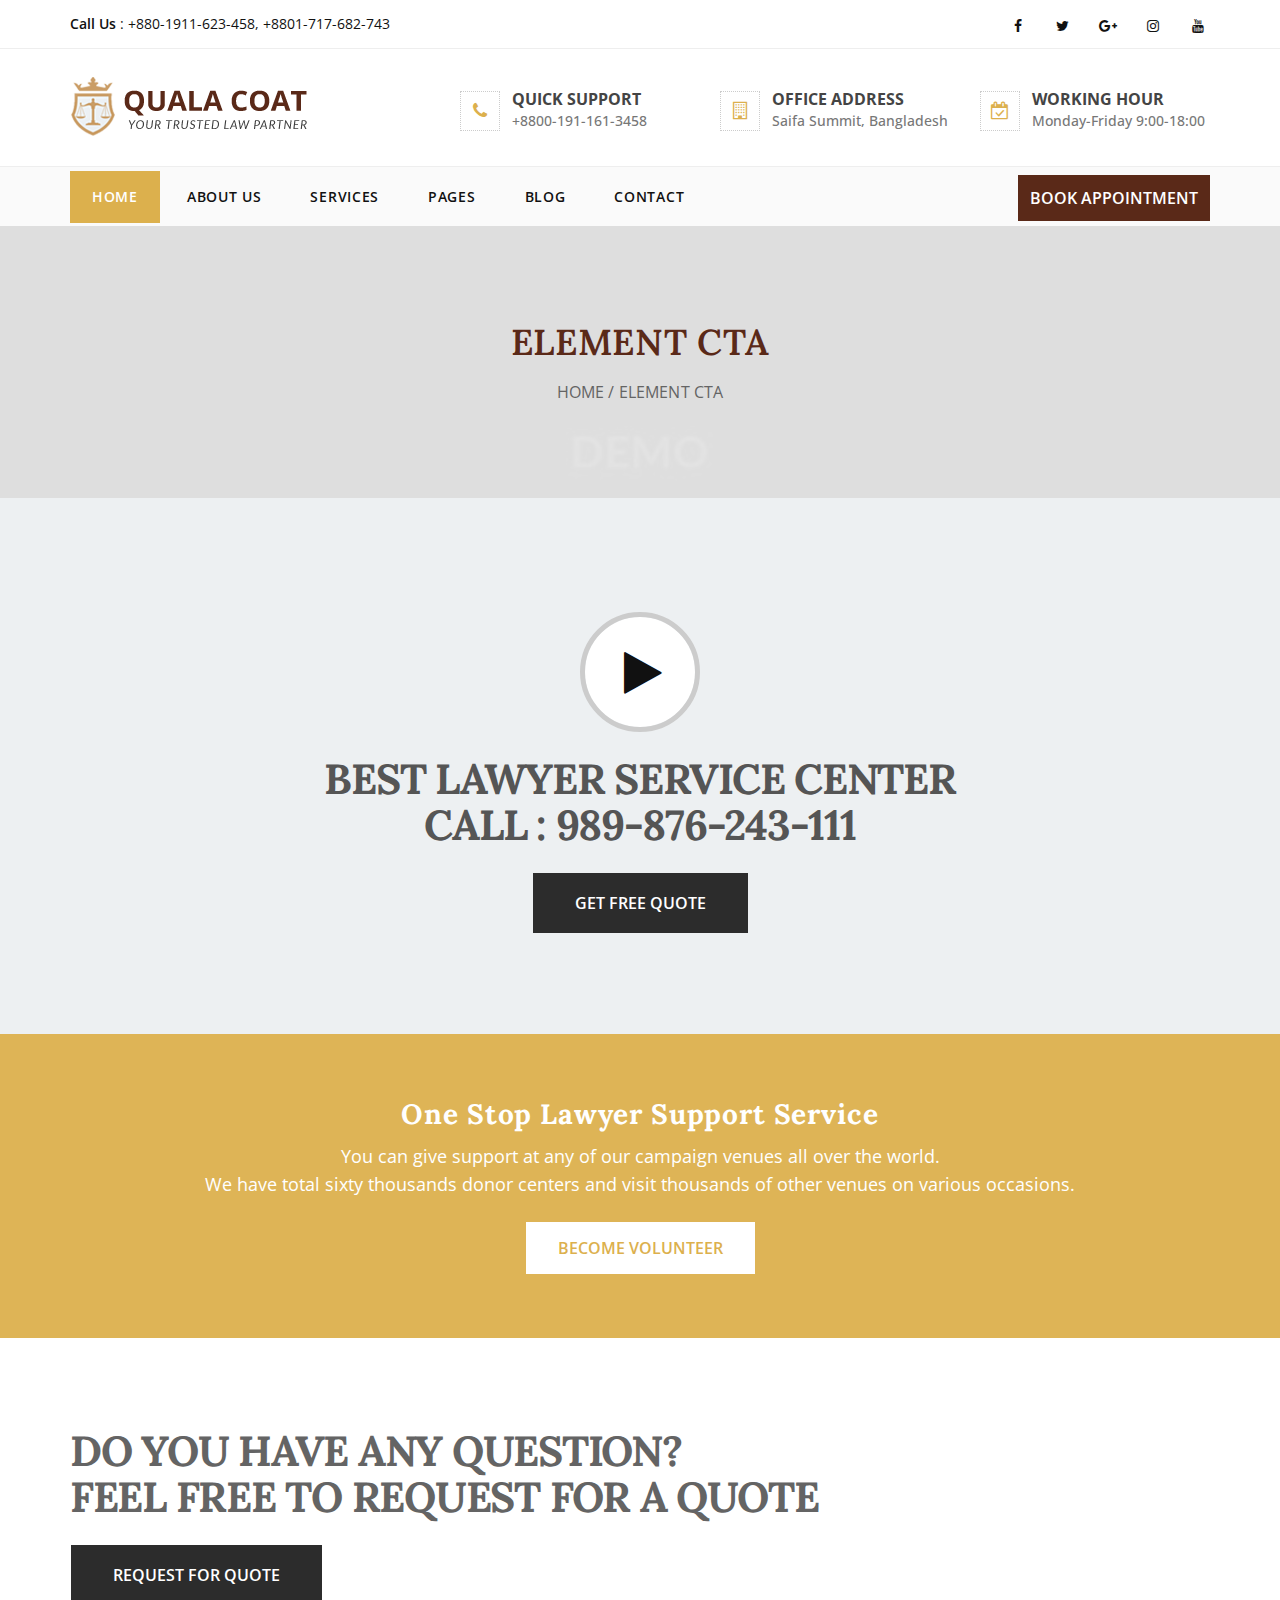
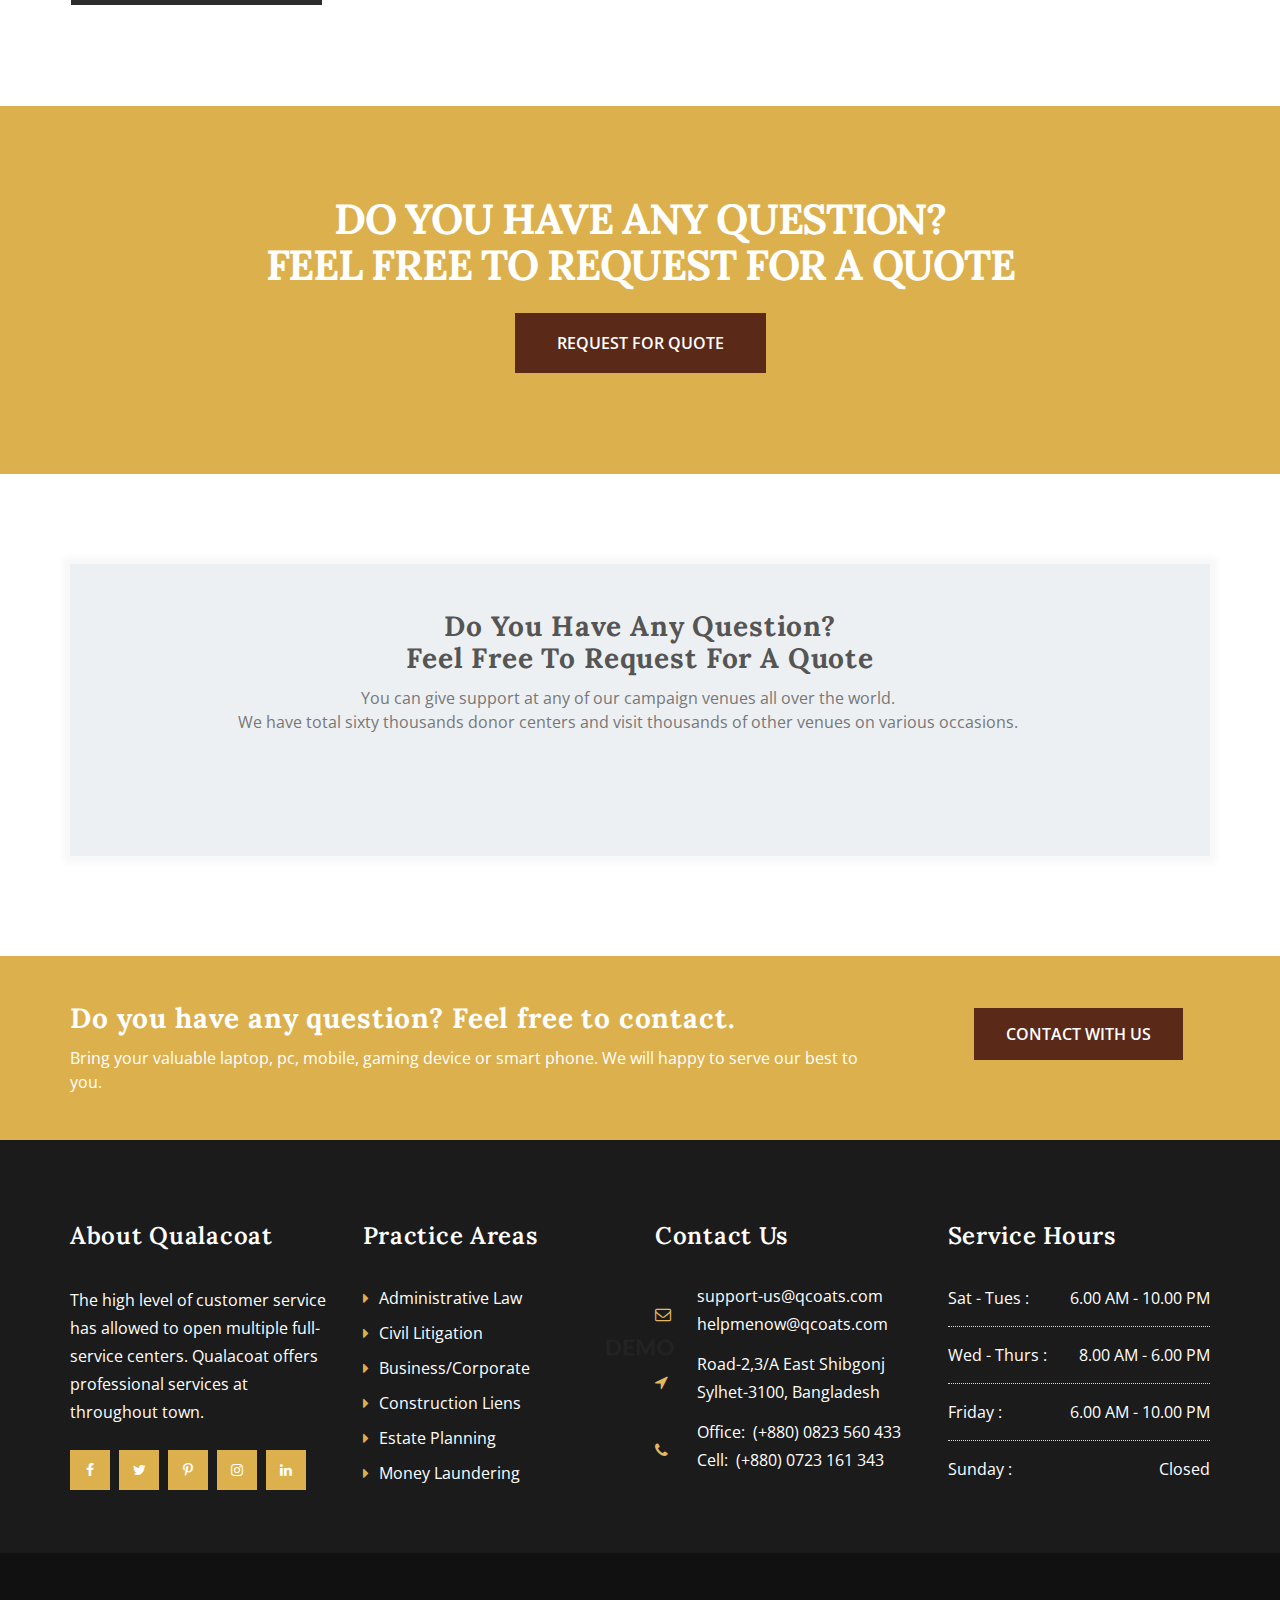
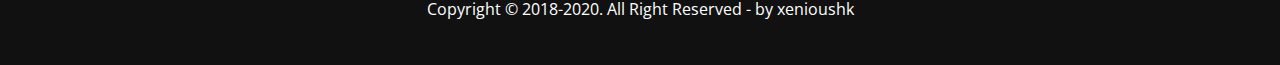
==== element-cta.html @ b4440f87 "first commit" ====
<!DOCTYPE html>
<!--[if IE 8]> <html lang="en" class="ie8"> <![endif]-->
<!--[if !IE]><!--> <html lang="en"> <!--<![endif]-->

    <head>
        <meta charset="utf-8">
        <title>Element CTA - Quala Coat - Law Firm & Lawyers HTML5 Template</title>
        <meta name="viewport" content="width=device-width, initial-scale=1, maximum-scale=1">
        <meta name="description" content="Quala Coat - Law Firm & Lawyers HTML5 Template">
        <meta name="author" content="xenioushk">
        <link rel="shortcut icon" href="images/favicon.png" />

        <!-- HTML5 shim, for IE6-8 support of HTML5 elements -->
        <!--[if lt IE 9]>
          <script src="http://html5shim.googlecode.com/svn/trunk/html5.js"></script>
        <![endif]-->

        <!-- The styles -->
        <link href="css/bootstrap.min.css" rel="stylesheet" type="text/css" />
        <link href="css/font-awesome.min.css" rel="stylesheet" type="text/css" />
        <link href="css/owl.carousel.css" rel="stylesheet" type="text/css" />
        <link href="css/owl.theme.css" rel="stylesheet" type="text/css" />
        <link href="css/animate.css" rel="stylesheet" type="text/css" />
        <link href="css/venobox.css" rel="stylesheet" type="text/css" />
        <link rel="stylesheet" href="css/styles.css" type="text/css" />
    </head> 

    <body> 

        <div id="preloader">
            <span class="margin-bottom"><img src="images/loader.gif" alt="Loading......" /></span>
        </div>

        <!--  HEADER STYLE 01 -->
        
        <header class="main-header-2 clearfix" data-sticky_header="true">

            <section class="header-wrapper navgiation-wrapper">
                
                <div class="main-top-header hidden-sm hidden-xs clearfix">
                    <div class="container">
                        <div class="row">
                            
                            <div class="col-lg-6 col-md-6 col-sm-6 text-left">
                                
                                <div class="top-bar-link">
                                    <strong>Call Us</strong> : +880-1911-623-458, +8801-717-682-743
                                </div>
                                
                            </div>

                            <div class="col-lg-6 col-md-6 col-sm-6 text-right">
                                
                                <div class="top-bar-social">
                                    <a href="#">
                                        <i class="fa fa-facebook"></i>
                                    </a>
                                    <a href="#">
                                        <i class="fa fa-twitter"></i>
                                    </a>
                                    <a href="#">
                                        <i class="fa fa-google-plus"></i>
                                    </a>
                                    <a href="#">
                                        <i class="fa fa-instagram"></i>
                                    </a>
                                    <a href="#">
                                        <i class="fa fa-youtube"></i>
                                    </a>
                                </div>
                                
                            </div> 

                            
                        </div>   
                    </div>
                </div>

                 <div class="header-top">
                    <div class="container">
                        <div class="row">

                            <div class="col-md-4 col-sm-12 col-xs-12 header-col-logo">
                                <div class="header-logo logo">
                                    <a href="index.html">
                                        <img src="images/logo.png" alt="Logo">
                                    </a>
                                </div><!-- end .logo  -->
                            </div><!-- end .col-md-3  -->

                            <div class="col-md-8 col-sm-12 hidden-xs">
                                <div class="row">
                                    
                                    <div class="col-md-4 col-sm-4">
                                        <div class="header-icon-box">
                                            <div class="icon-container">
                                                <i class="fa fa-phone"></i>
                                            </div>
                                            <div class="text">
                                                <span class="head-heading">QUICK SUPPORT</span>                                                
                                                <span class="head-content">
                                                    +8800-191-161-3458
                                                </span>
                                            </div>
                                        </div><!-- end .header-icon-box  -->
                                    </div> <!-- end .col-md-4  -->

                                    <div class="col-md-4 col-sm-4">
                                        <div class="header-icon-box">
                                            <div class="icon-container">
                                                <i class="fa fa-building-o"></i>
                                            </div>
                                            <div class="text">
                                                <span class="head-heading">OFFICE ADDRESS</span>                                                
                                                <span class="head-content">
                                                    Saifa Summit, Bangladesh 
                                                </span>
                                            </div>
                                        </div><!-- end .repair-icon-box  -->
                                    </div><!-- end .col-md-4  --> 

                                    <div class="col-md-4 col-sm-4">
                                        <div class="header-icon-box">
                                            <div class="icon-container">
                                                <i class="fa fa-calendar-check-o"></i>
                                            </div>
                                            <div class="text">
                                                <span class="head-heading">WORKING HOUR</span>                                                
                                                <span class="head-content">
                                                    Monday-Friday 9:00-18:00
                                                </span>
                                            </div>
                                        </div><!-- end .header-icon-box  -->
                                    </div> <!-- end .col-md-4  -->

                                </div> <!-- end .row  -->
                            </div><!-- end .col-md-8  -->

                        </div><!-- end .row  -->
                    </div><!-- end .container  -->                
                </div><!-- end header-top  -->

                <div class="navbar navbar-default">			
                    <div class="container clearfix">
                        <div class="navbar-collapse collapse pull-left">
                            <ul class="nav navbar-nav">
                                <li>
                                    <a href="index.html" title="Home Layout 01" class="link-active">Home</a>
                                </li>
                                <li>
                                    <a href="about-us.html" title="About Us">About Us</a>
                                </li>                                
                                <li class="drop"><a href="service.html">Services</a>
                                    <ul class="drop-down">                                       
                                        <li><a href="service-details.html" title="Single Event">Single Service</a></li>
                                    </ul>
                                </li>                                
                                <li class="drop"><a href="#">Pages</a>
                                    <ul class="drop-down">
                                        <li class="drop">
                                            <a href="team.html" title="Team">Our Team</a>
                                            <ul class="drop-down level3">
                                                <li><a href="single-team.html">Single Team</a></li> 
                                            </ul>
                                        </li>
                                        <li class="drop">
                                            <a href="#">Gallery</a>
                                             <ul class="drop-down level3">
                                                <li><a href="gallery-1.html">Layout 01</a></li> 
                                                <li><a href="gallery-2.html">Layout 02</a></li>
                                                <li><a href="gallery-3.html">Layout 03</a></li>
                                            </ul>
                                        </li>
                                        
                                        <li class="drop">
                                            <a href="#">Elements 01</a>
                                            <ul class="drop-down level3">
                                                
                                                <li><a href="element-info-box.html">Info Boxes</a></li>
                                                <li><a href="element-feedback.html">Testimonials</a></li>
                                                
                                                <li><a href="faq.html" title="FAQ">FAQ</a></li>
                                                <li><a href="coming-soon.html" title="COMING SOON">COMING SOON</a></li>
                                                <li><a href="404.html" title="404 Page">404 Page</a></li>
                                            </ul>
                                        </li>
                                        
                                        <li class="drop">
                                            <a href="#">Elements 02</a>
                                            <ul class="drop-down level3">
                                                <li><a href="element-cta.html">CTA Boxes</a></li>
                                                <li><a href="element-counter.html">Counters</a></li>
                                                <li><a href="element-logos.html">Logos/Client</a></li>
                                                <li><a href="element-pricing-table.html">Pricing Table</a></li>
                                                <li><a href="element-service.html">Service Boxes</a></li>
                                            </ul>
                                        </li>
                                        
                                        <li class="drop">
                                            <a href="#">Elements 03</a>
                                            <ul class="drop-down level3">
                                                <li><a href="element-highlights.html">Highlights</a></li>
                                                <li><a href="element-appointment.html">Quote Form</a></li>
                                                <li><a href="element-team.html">Team Boxes</a></li>
                                            </ul>
                                        </li>
                                        
                                        <li class="drop"><a href="#">Level 3</a>
                                            <ul class="drop-down level3">
                                                <li><a href="#">Level 3.1</a></li>
                                                <li><a href="#">Level 3.2</a></li>
                                                <li><a href="#">Level 3.3</a></li>
                                            </ul>
                                        </li>
                                    </ul>
                                </li>
                                
                                <li class="drop">
                                    <a href="#">Blog</a>
                                    <ul class="drop-down">
                                        <li><a href="blog.html">All Posts</a></li> 
                                        <li><a href="single.html">Single Page</a></li>
                                    </ul>
                                </li>
                                
                                <li><a href="contact.html">Contact</a></li>
                            </ul> <!-- end .nav .navbar-nav  -->
                        </div>
                        <div class="navbar-header pull-right">
                            <button type="button" class="navbar-toggle" data-toggle="collapse" data-target=".navbar-collapse">
                                <span class="icon-bar"></span>
                                <span class="icon-bar"></span>
                                <span class="icon-bar"></span>
                            </button>
                            <div class="navbar-contact">
                                
                                <a class="btn btn-theme btn-theme-invert no-border btn-square btn-header-cta" href="appointment.html" title="GET FREE QUOTE">BOOK APPOINTMENT</a> 
                                
                            </div>
                        </div>
                    </div> <!-- end .container  -->
                </div> <!-- end .navbar .navbar-default  --> 

            </section>

        </header> <!-- end main-header  -->
        
        <!--  PAGE HEADING -->
        
        <section class="page-header">

            <div class="container">

                <div class="row">

                    <div class="col-sm-12 text-center">

                        <h3>
                           ELEMENT CTA
                        </h3>

                        <p class="page-breadcrumb">
                            <a href="#">Home</a> / Element CTA
                        </p>


                    </div>

                </div> <!-- end .row  -->

            </div> <!-- end .container  -->

        </section> <!-- end .page-header  -->
        
         <!--  SECTION CTA 03 -->
         
         <section class="section-content-block section-secondary-bg">

            <div class="container">

                <div class="row text-center">
                    
                    <div class="cta-layout-01">

                        <div class="col-md-12 col-sm-12">
                            
                            <a class="cta-video-icon venobox vbox-item" data-vbtype="video" data-autoplay="true" href="https://www.youtube.com/watch?v=nrJtHemSPW4">
                              <i class="fa fa-play"></i>
                            </a>
 
                            <h4 class="text-uppercase">
                               BEST LAWYER SERVICE CENTER
                               <br />
                               CALL : 989-876-243-111
                            </h4>

                        </div> <!-- end .col-md-8 col-sm-12  --> 

                        <div class="col-md-12 col-sm-12">
  
                            <a class="btn btn-cta" href="#">GET FREE QUOTE</a>   

                        </div> <!-- end .col-md-4 col-sm-12  -->                     
                    
                    </div> <!-- end .cta-layout-01  -->

                </div> <!--  end .row --> 

            </div> <!--  end .container  -->

        </section> <!--  end .section-cta--> 

        <section class="cta-layout-03">
            <div class="container">
                <div class="row">
                    <div class="col-lg-12 col-md-12 col-sm-12 col-xs-12">
                        <h2 class="text-capitalize">one stop lawyer support service </h2>
                        <p>
                            You can give support at any of our campaign venues all over the world. 
                            <br />
                            We have total sixty thousands donor centers and visit thousands of other venues on various occasions.                            
                        </p>
                        <a class="btn btn-theme btn-theme-white margin-top-12" href="#">BECOME VOLUNTEER</a>
                    </div> <!--  end .col-md-8  -->
                </div> <!--  end .row  -->
            </div>
        </section>
        
        <!--  SECTION CTA 01 -->

        <section class="section-content-block ection-cta-primary-bg">

            <div class="container">

                <div class="row">
                    
                    <div class="cta-layout-01">

                        <div class="col-md-12 col-sm-12">
 
                            <h4 class="dark-text-color">Do you have any question? <br /> Feel free to request for a quote</h4>

                        </div> <!-- end .col-md-8 col-sm-12  --> 

                        <div class="col-md-12 col-sm-12">

                            <a class="btn btn-cta" href="#">REQUEST FOR QUOTE</a>   

                        </div> <!-- end .col-md-4 col-sm-12  -->                     
                    
                    </div> <!-- end .cta-layout-01  -->

                </div> <!--  end .row --> 

            </div> <!--  end .container  -->

        </section> <!--  end .section-cta--> 
        
         <!--  SECTION CTA 02 -->
         
         <section class="section-content-block section-cta-bg" data-stellar-background-ratio="0.3">

            <div class="container">

                <div class="row text-center">
                    
                    <div class="cta-layout-01">

                        <div class="col-md-12 col-sm-12">
 
                            <h4 class="text-light-color text-uppercase">
                               Do you have any question?<br>Feel free to request for a quote
                            </h4>

                        </div> <!-- end .col-md-8 col-sm-12  --> 

                        <div class="col-md-12 col-sm-12">

                            <a class="btn btn-cta btn-invert" href="#">REQUEST FOR QUOTE</a>   

                        </div> <!-- end .col-md-4 col-sm-12  -->                     
                    
                    </div> <!-- end .cta-layout-01  -->

                </div> <!--  end .row --> 

            </div> <!--  end .container  -->

        </section> <!--  end .section-cta-->  
         
         <!-- HIGHLIGHT CTA  -->  
        
        <section class="section-content-block">
            <div class="container">
                <div class="row">
                    <div class="col-sm-12">
                        <div class="cta-layout-02 section-secondary-bg text-center theme-custom-box-shadow">
                            <h2 class="text-capitalize">Do you have any question? 
                                <br />Feel free to request for a quote </h2>
                            <p>
                                You can give support at any of our campaign venues all over the world. 
                                <br />
                                We have total sixty thousands donor centers and visit thousands of other venues on various occasions.                            
                            </p>
                            <a class="btn btn-theme btn-square margin-top-24 wow zoomInLeft" href="#">Contact With Us</a>
                            <a class="btn btn-theme  btn-square btn-theme-invert margin-top-24 wow zoomInRight" href="#">Book Appointment</a>
                        </div>
                    </div>
                </div>
            </div>
        </section>

        <!--  SECTION CTA 04 -->

        <section class="cta-layout-02 section-primary-bg">
            <div class="container">
                <div class="row">
                    <div class="col-lg-9 col-md-9 col-sm-12 col-xs-12">
                        <h2 class="text-light-color">
                            Do you have any question? Feel free to contact.
                        </h2>
                        <p class="text-light-color">
                            Bring your valuable laptop, pc, mobile, gaming device or smart phone.
                            We will happy to serve our best to you.
                        </p>
                    </div> <!--  end .col-md-8  -->
                    <div class="col-lg-3 col-md-3 col-sm-12 col-xs-12 text-center">
                        <a class="btn btn-theme btn-square btn-theme-invert" href="#">CONTACT WITH US</a>
                    </div> <!--  end .col-md-4  -->
                </div> <!--  end .row  -->
            </div>
        </section> 
                            
       <!-- START FOOTER  -->

        <footer class="section-pure-black-bg">            

            <section class="footer-widget-area footer-widget-area-bg section-custom-bg" data-bg_img="images/footer_bg.jpg" data-bg_color="#111111" data-bg_opacity="0.80">

                <div class="container">                    

                    <div class="row">
                         

                        <div class="col-md-3 col-sm-6 col-xs-12">

                            <div class="footer-widget">

                                <div class="sidebar-widget-wrapper">

                                    <div class="textwidget about-footer"> 
                                        
                                        <div class="footer-widget-header clearfix">
                                            <h3>About Qualacoat</h3>
                                        </div>  <!--  end .footer-widget-header -->   

                                       <div class="footer-about-text margin-top-16">
                                           The high level of customer service has allowed to open multiple full-service centers.
                                           Qualacoat offers professional services at throughout town. 
                                       </div>    


                                        <div class="social-icons margin-top-24">

                                            <a href="#">
                                                <i class="fa fa-facebook"></i>
                                            </a>

                                            <a href="#">
                                                <i class="fa fa-twitter"></i>
                                            </a>

                                            <a href="#">
                                                <i class="fa fa-pinterest-p"></i>
                                            </a>

                                            <a href="#">
                                                <i class="fa fa-instagram"></i>
                                            </a>

                                            <a href="#">
                                                <i class="fa fa-linkedin"></i>
                                            </a>

                                        </div>
                                       
                                    </div>

                                </div> <!-- end .footer-widget-wrapper  -->

                            </div> <!--  end .footer-widget  -->

                        </div> <!--  end .col-md-4 col-sm-12 -->   
                        
                        
                        
                        <div class="col-md-3 col-sm-6 col-xs-12">

                            <div class="footer-widget">

                                <div class="sidebar-widget-wrapper">

                                    <div class="footer-widget-header clearfix">
                                        <h3>Practice Areas</h3>
                                    </div>  <!--  end .footer-widget-header --> 


                                    <div class="textwidget">                                       

                                        <ul class="footer-useful-links full-width-list clearfix">
                                            <li>
                                                <a href="#">
                                                    <i class="fa fa-caret-right fa-footer"></i>
                                                    Administrative Law
                                                </a>
                                            </li>
                                            <li>
                                                <a href="#">
                                                    <i class="fa fa-caret-right fa-footer"></i>
                                                    Civil Litigation
                                                </a>
                                            </li>
                                            
                                            <li>
                                                <a href="#">
                                                    <i class="fa fa-caret-right fa-footer"></i>
                                                    Business/Corporate
                                                </a>
                                            </li>
                                            
                                            <li>
                                                <a href="#">
                                                    <i class="fa fa-caret-right fa-footer"></i>
                                                    Construction Liens
                                                </a>
                                            </li>
                                            
                                            <li>
                                                <a href="#">
                                                    <i class="fa fa-caret-right fa-footer"></i>
                                                   Estate Planning
                                                </a>
                                            </li>
                                            
                                            <li>
                                                <a href="#">
                                                    <i class="fa fa-caret-right fa-footer"></i>
                                                    Money Laundering
                                                </a>
                                            </li>
                                            
                                        </ul>                      

                                    </div>

                                </div> <!-- end .footer-widget-wrapper  -->

                            </div> <!--  end .footer-widget  -->

                        </div> <!--  end .col-md-4 col-sm-12 -->  
                        
                        <div class="col-md-3 col-sm-6 col-xs-12">

                            <div class="footer-widget">

                                <div class="sidebar-widget-wrapper">

                                    <div class="footer-widget-header clearfix">
                                        <h3>Contact Us</h3>
                                    </div>  <!--  end .footer-widget-header --> 


                                    <div class="textwidget">                                       

                                        <i class="fa fa-envelope-o fa-contact"></i> <p><a href="#">support-us@qcoats.com</a><br/><a href="#">helpmenow@qcoats.com</a></p>

                                        <i class="fa fa-location-arrow fa-contact"></i> <p>Road-2,3/A East Shibgonj<br/>Sylhet-3100, Bangladesh</p>

                                        <i class="fa fa-phone fa-contact"></i> <p>Office:&nbsp; (+880) 0823 560 433<br/>Cell:&nbsp; (+880) 0723 161 343</p>                              

                                    </div>

                                </div> <!-- end .footer-widget-wrapper  -->

                            </div> <!--  end .footer-widget  -->

                        </div> <!--  end .col-md-4 col-sm-12 -->

                        <div class="col-md-3 col-sm-6 col-xs-12">

                            <div class="footer-widget">

                                <div class="sidebar-widget-wrapper">

                                    <div class="footer-widget-header clearfix">
                                        <h3>Service Hours</h3>
                                    </div>  <!--  end .footer-widget-header --> 

                                    <div class="textwidget">
                                        <ul class="opening-shedule">
                                            <li class="clearfix">
                                                <span> Sat - Tues : </span>
                                                <div class="pull-right"> 6.00 AM - 10.00 PM</div>                                            
                                            </li>
                                            <li>
                                                <span> Wed - Thurs : </span>
                                                <div class="pull-right"> 8.00 AM - 6.00 PM</div>                                            
                                            </li>
                                            <li>
                                                <span> Friday :</span>
                                                <div class="pull-right"> 6.00 AM - 10.00 PM</div>                                            
                                            </li>
                                            <li>
                                                <span> Sunday :</span>
                                                <div class="pull-right"> Closed</div>                                            
                                            </li>                                        
                                        </ul>

                                    </div>  



                                </div> <!-- end .footer-widget-wrapper  -->

                            </div> <!--  end .footer-widget  -->

                        </div> 
                        
                        
                    </div> <!-- end row  -->

                </div> <!-- end .container  -->

            </section> <!--  end .footer-widget-area  -->

            <!--FOOTER CONTENT  -->

             <section class="footer-contents">

                <div class="container">

                    <div class="row clearfix">
                        <div class="col-md-12 col-sm-12 text-center clearfix">
                            <p class="copyright-text"> Copyright © 2018-2020. All Right Reserved - by xenioushk </p>
                        </div>

                    </div>

                </div>

            </section>

        </footer>


        <!-- BACK TO TOP BUTTON  -->

        <a id="backTop">Back To Top</a>

        <script src="js/jquery.min.js"></script>
        <script src="js/bootstrap.min.js"></script>
        <script src="js/wow.min.js"></script>
        <script src="js/jquery.backTop.min.js "></script>
        <script src="js/waypoints.min.js"></script>
        <script src="js/waypoints-sticky.min.js"></script>
        <script src="js/owl.carousel.min.js"></script>
        <script src="js/jquery.stellar.min.js"></script>
        <script src="js/jquery.counterup.min.js"></script>
        <script src="js/venobox.min.js"></script>
        <script src="js/custom-scripts.js"></script>
    </body>

</html>
---- css/venobox.css ----
/* ------ venobox.css --------*/
.vbox-overlay *, .vbox-overlay *:before, .vbox-overlay *:after{
    -webkit-backface-visibility: hidden;
    -webkit-box-sizing:border-box;
    -moz-box-sizing:border-box;
    box-sizing:border-box;
}
/* ------- overlay: change here background color and opacity ----- */
.vbox-overlay{
    background: #fdfdfd;
    background: rgba(0,0,0,0.85); 
    width: 100%;
    height: auto;
    position: fixed;
    top: 0;
    left: 0;
    bottom: 0;
    z-index: 9999;
    opacity: 0;
    overflow-x: hidden;
    overflow-y: auto;

}

/* ----- preloader - choose between CIRCLE, IOS, DOTS, QUADS ----- */

/* circle preloader */
.vbox-preloader{
    position:fixed; 
    width:32px; 
    height:32px;
    left:50%; 
    top:50%; 
    margin-left:-16px; 
    margin-top:-16px;
    background-image: url(../images/preload-circle.png);
    text-indent: -100px;
    overflow: hidden;
    -webkit-animation: playload 1.4s steps(18) infinite;
       -moz-animation: playload 1.4s steps(18) infinite;
        -ms-animation: playload 1.4s steps(18) infinite;
         -o-animation: playload 1.4s steps(18) infinite;
            animation: playload 1.4s steps(18) infinite;
}
@-webkit-keyframes playload {
   from { background-position:    0px; }
     to { background-position: -576px; }
}
@-moz-keyframes playload {
   from { background-position:    0px; }
     to { background-position: -576px; }
}
@-ms-keyframes playload {
   from { background-position:    0px; }
     to { background-position: -576px; }
}
@-o-keyframes playload {
   from { background-position:    0px; }
     to { background-position: -576px; }
}
@keyframes playload {
   from { background-position:    0px; }
     to { background-position: -576px; }
}


/* IOS preloader */

/*.vbox-preloader{
    position:fixed; 
    width:32px; 
    height:32px;
    left:50%; 
    top:50%; 
    margin-left:-16px; 
    margin-top:-16px;
    background-image: url(preload-ios.png);
    text-indent: -100px;
    overflow: hidden;
    -webkit-animation: playload 1.4s steps(12) infinite;
       -moz-animation: playload 1.4s steps(12) infinite;
        -ms-animation: playload 1.4s steps(12) infinite;
         -o-animation: playload 1.4s steps(12) infinite;
            animation: playload 1.4s steps(12) infinite;
}

@-webkit-keyframes playload {
   from { background-position:    0px; }
     to { background-position: -384px; }
}
@-moz-keyframes playload {
   from { background-position:    0px; }
     to { background-position: -384px; }
}
@-ms-keyframes playload {
   from { background-position:    0px; }
     to { background-position: -384px; }
}
@-o-keyframes playload {
   from { background-position:    0px; }
     to { background-position: -384px; }
}
@keyframes playload {
   from { background-position:    0px; }
     to { background-position: -384px; }
}
*/


/* dots preloader */
/*
.vbox-preloader{
    position:fixed; 
    width:32px; 
    height:11px;
    left:50%; 
    top:50%; 
    margin-left:-16px; 
    margin-top:-16px;
    background-image: url(preload-dots.png);
    text-indent: -100px;
    overflow: hidden;
    -webkit-animation: playload 1.4s steps(24) infinite;
       -moz-animation: playload 1.4s steps(24) infinite;
        -ms-animation: playload 1.4s steps(24) infinite;
         -o-animation: playload 1.4s steps(24) infinite;
            animation: playload 1.4s steps(24) infinite;
}

@-webkit-keyframes playload {
   from { background-position:    0px; }
     to { background-position: -768px; }
}
@-moz-keyframes playload {
   from { background-position:    0px; }
     to { background-position: -768px; }
}
@-ms-keyframes playload {
   from { background-position:    0px; }
     to { background-position: -768px; }
}
@-o-keyframes playload {
   from { background-position:    0px; }
     to { background-position: -768px; }
}
@keyframes playload {
   from { background-position:    0px; }
     to { background-position: -768px; }
}
*/


/* quads preloader */
/*
.vbox-preloader{
    position:fixed; 
    width:32px; 
    height:10px;
    left:50%; 
    top:50%; 
    margin-left:-16px; 
    margin-top:-16px;
    background-image: url(preload-quads.png);
    text-indent: -100px;
    overflow: hidden;
    -webkit-animation: playload 1.4s steps(12) infinite;
       -moz-animation: playload 1.4s steps(12) infinite;
        -ms-animation: playload 1.4s steps(12) infinite;
         -o-animation: playload 1.4s steps(12) infinite;
            animation: playload 1.4s steps(12) infinite;
}
@-webkit-keyframes playload {
   from { background-position:    0px; }
     to { background-position: -384px; }
}
@-moz-keyframes playload {
   from { background-position:    0px; }
     to { background-position: -384px; }
}
@-ms-keyframes playload {
   from { background-position:    0px; }
     to { background-position: -384px; }
}
@-o-keyframes playload {
   from { background-position:    0px; }
     to { background-position: -384px; }
}
@keyframes playload {
   from { background-position:    0px; }
     to { background-position: -384px; }
}
*/
/* ----- navigation ----- */
.vbox-close{
    cursor: pointer;
    position: fixed;
    top: -1px;
    right: 0;
    width: 46px;
    height: 40px;
    padding: 10px 20px 10px 0;
    display: block;
    background: url(../images/close.gif) no-repeat #161617;
    background-position:10px center;
    color: #fff;
    text-indent: -100px;
    overflow: hidden;
}
.vbox-next, .vbox-prev{
    box-sizing: content-box;
    cursor: pointer;
    position: fixed;
    top: 50%;
    color: #fff;
    width: 30px;
    height: 170px;
    margin-top: -85px;
    text-indent: -100px;
    border: solid transparent; /* Using border instead of padding to keep bg image in place */
    overflow: hidden;
}
.vbox-prev{
    left: 0;
    border-width: 0 30px 0 10px;
    background: url(../images/prev.gif) center center no-repeat;
}
.vbox-next{
    right: 0;
    border-width: 0 10px 0 30px;
    background: url(../images/next.gif) center center no-repeat;
}

.vbox-title{
    width: 100%;
    height: 40px;
    float: left;
    text-align: center;
    line-height: 28px;
    font-size: 12px;
    color: #fff;
    padding: 6px 40px;
    overflow: hidden;
    background: #161617;
    position: fixed;
    display: none;
    top: -1px;
    left: 0;

}
.vbox-num{
    cursor: pointer;
    position: fixed;
    top: -1px;
    left: 0;
    height: 40px;
    display: block;
    color: #fff;
    overflow: hidden;
    line-height: 28px;
    font-size: 12px;
    padding: 6px 10px;
    background: #161617;
    display: none;
}
/* ------- inline window ------ */
.vbox-inline{
    width: 420px;
    height: 315px;
    padding: 10px;
    background: #fff;
    text-align: left;
    margin: 0 auto;
    overflow: auto;
}

/* ------- Video & iFrames window ------ */
.venoframe{
    border: none;
    width: 960px;
    height: 720px;
}
@media (max-width: 992px) {
    .venoframe{
        width: 640px;
        height: 480px;
    }
}
@media (max-width: 767px) {
    .venoframe{
        width: 420px;
        height: 315px;
    }
}
@media (max-width: 460px) {
    .vbox-inline{
        width: 100%;
    }

    .venoframe{
        width: 100%;
        height: 260px;
    }
}

/* ------- PLease do NOT edit this! (or do it at your own risk) ------ */
.vbox-open{
    overflow: hidden;
}
.vbox-container{
    position: relative;
    background: #000;
    width: 100%;
    max-width: 1200px;
    margin: 0 auto;
    padding: 0 15px;
}
.vbox-content{
    text-align: center;
    float: left;
    width: 100%;
    position: relative;
    overflow: hidden;
}
.vbox-container img{
    max-width: 100%;
    height: auto;
}
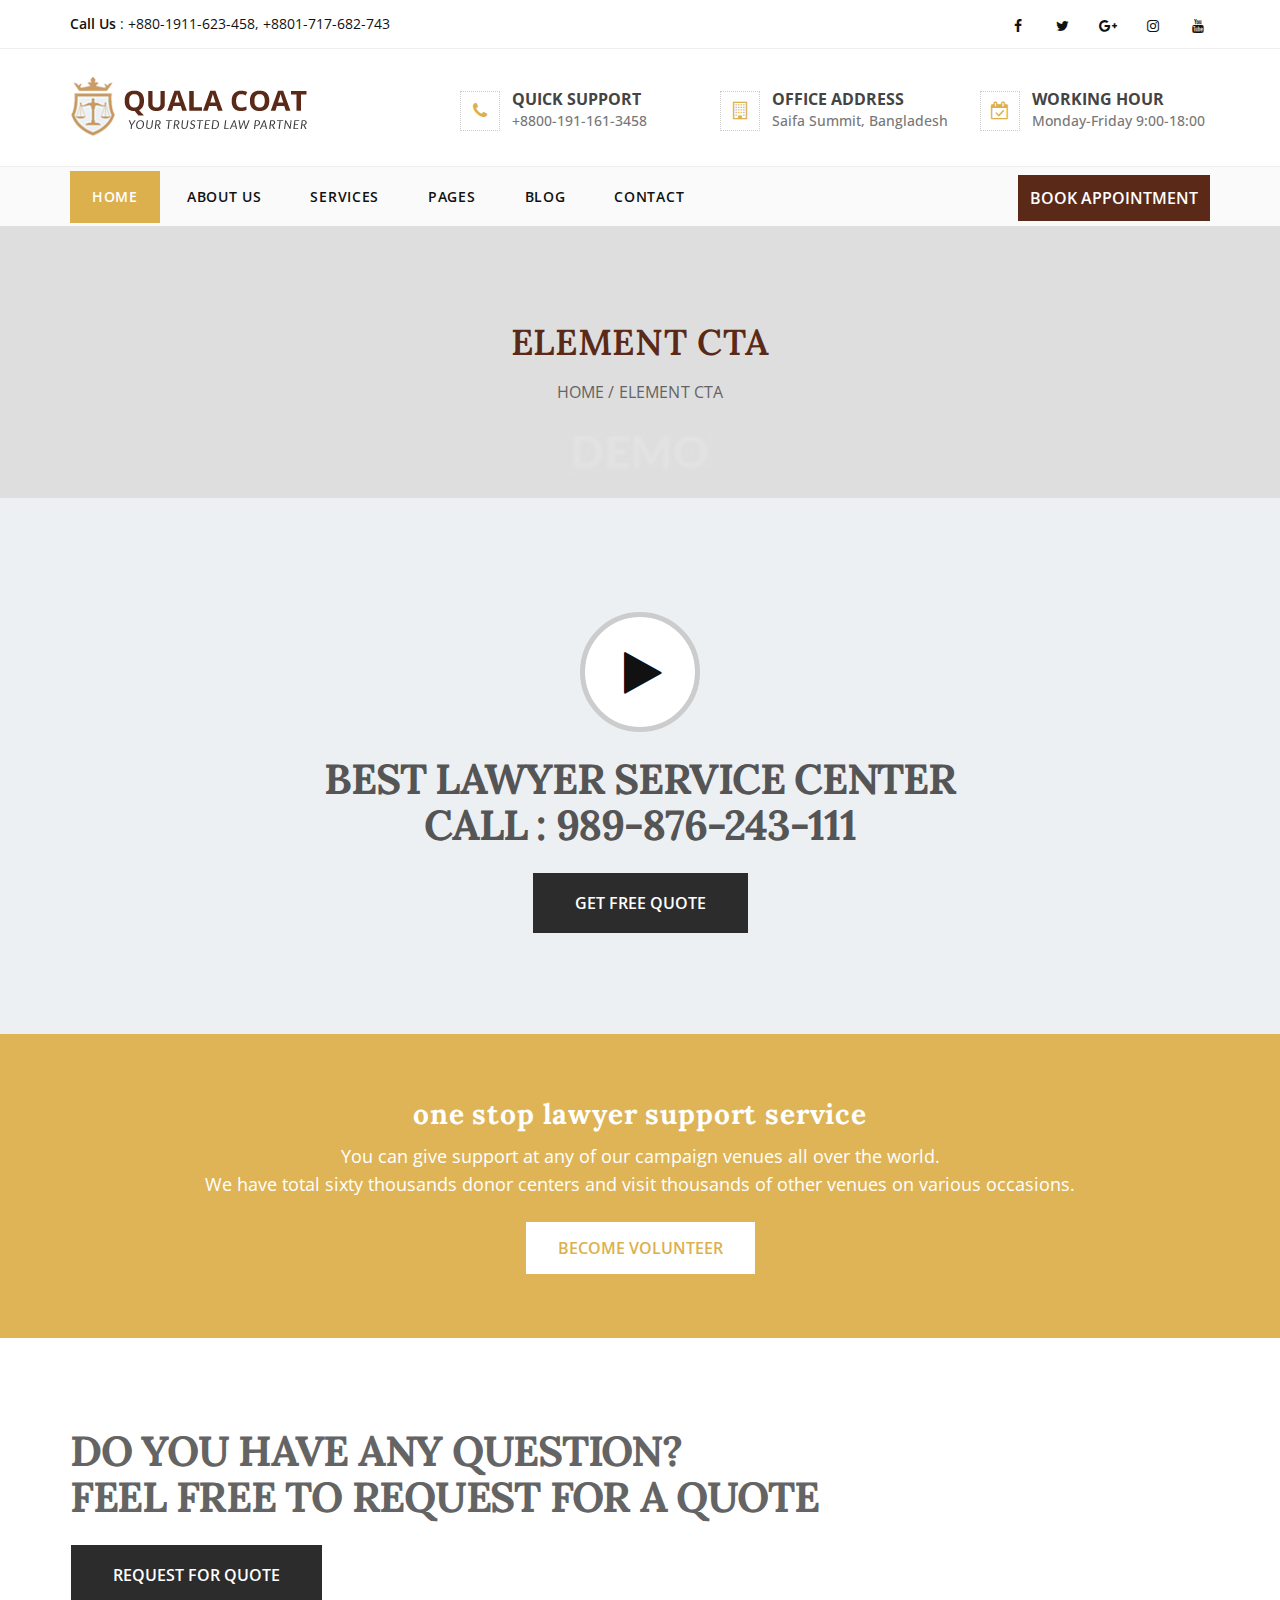
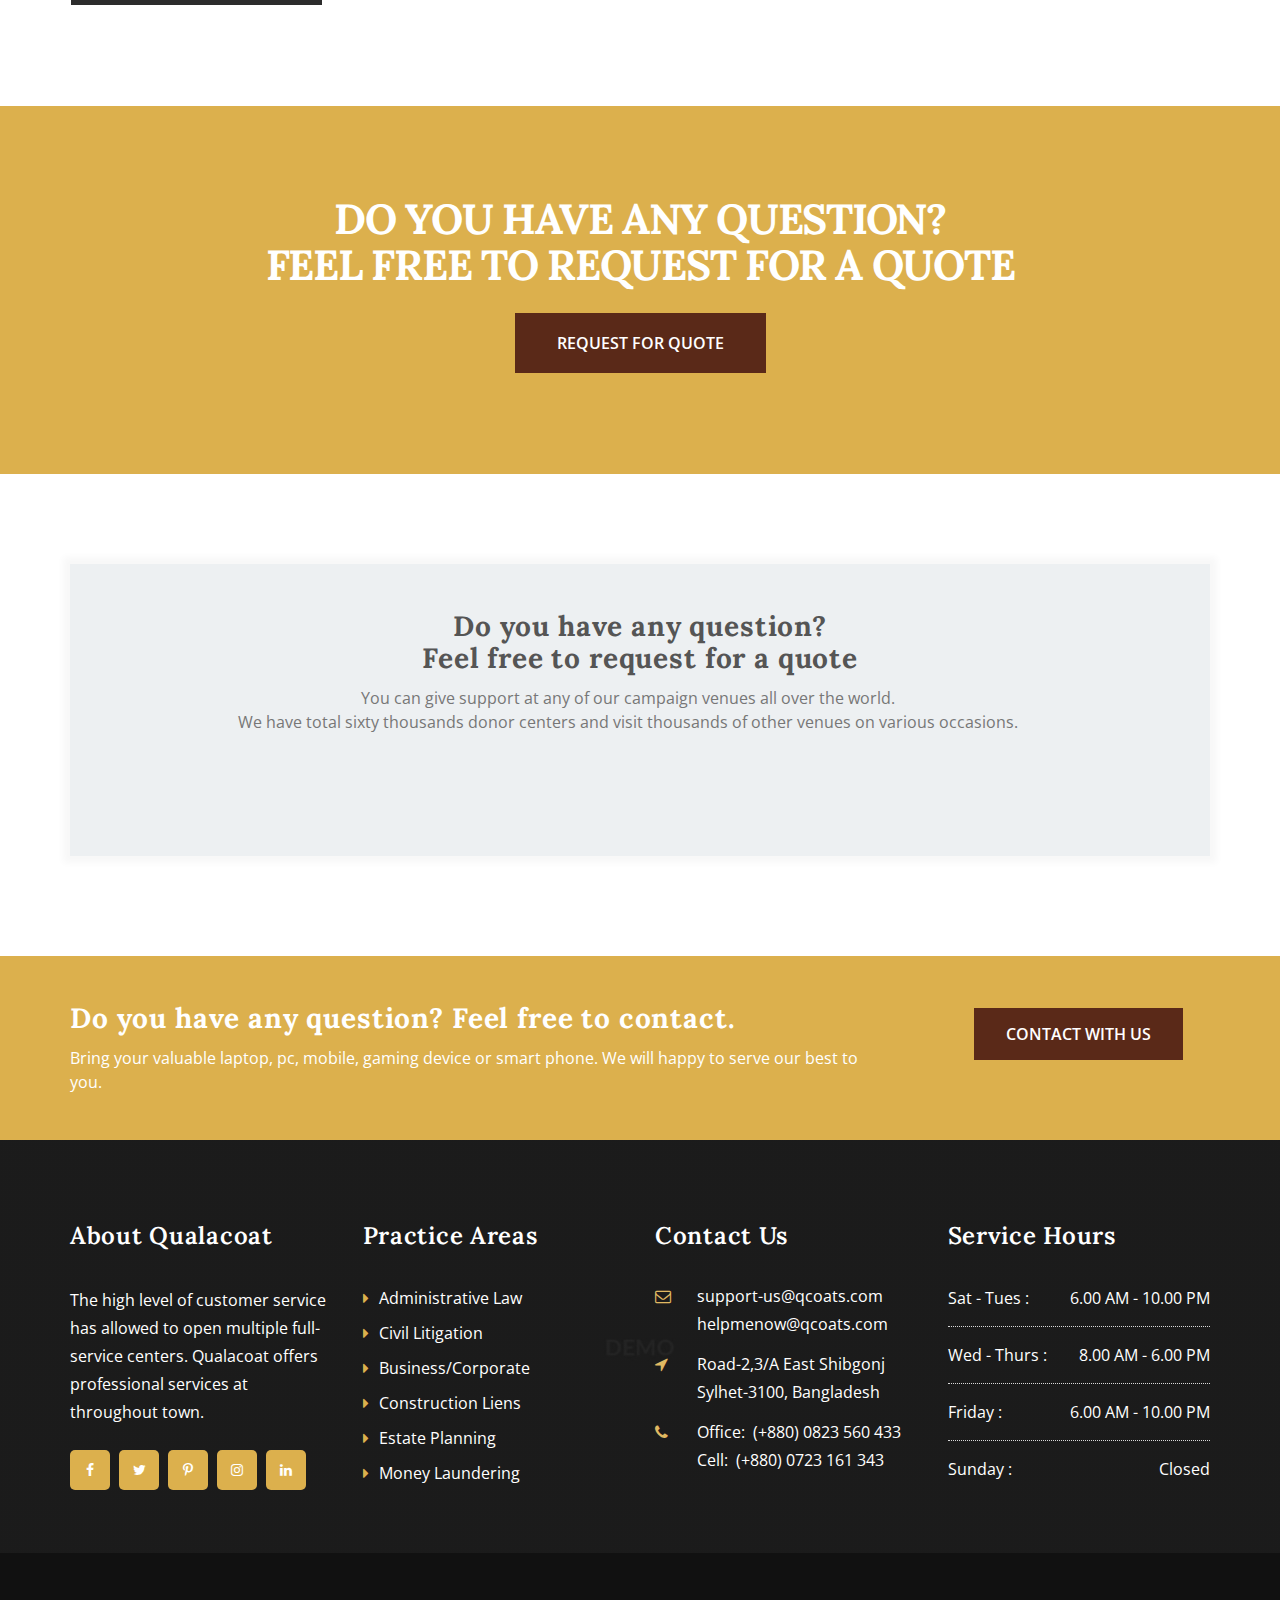
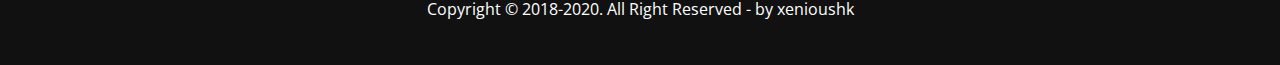
==== commit cbe811ab: "fix" ====
--- a/element-cta.html
+++ b/element-cta.html
@@ -1,673 +1,695 @@
 <!DOCTYPE html>
 <!--[if IE 8]> <html lang="en" class="ie8"> <![endif]-->
-<!--[if !IE]><!--> <html lang="en"> <!--<![endif]-->
-
-    <head>
-        <meta charset="utf-8">
-        <title>Element CTA - Quala Coat - Law Firm & Lawyers HTML5 Template</title>
-        <meta name="viewport" content="width=device-width, initial-scale=1, maximum-scale=1">
-        <meta name="description" content="Quala Coat - Law Firm & Lawyers HTML5 Template">
-        <meta name="author" content="xenioushk">
-        <link rel="shortcut icon" href="images/favicon.png" />
-
-        <!-- HTML5 shim, for IE6-8 support of HTML5 elements -->
-        <!--[if lt IE 9]>
+<!--[if !IE]><!-->
+<html lang="en">
+<!--<![endif]-->
+
+<head>
+    <meta charset="utf-8">
+    <title>Element CTA - Quala Coat - Law Firm & Lawyers HTML5 Template</title>
+    <meta name="viewport" content="width=device-width, initial-scale=1, maximum-scale=1">
+    <meta name="description" content="Quala Coat - Law Firm & Lawyers HTML5 Template">
+    <meta name="author" content="xenioushk">
+    <link rel="shortcut icon" href="images/favicon.png" />
+
+    <!-- HTML5 shim, for IE6-8 support of HTML5 elements -->
+    <!--[if lt IE 9]>
           <script src="http://html5shim.googlecode.com/svn/trunk/html5.js"></script>
         <![endif]-->
 
-        <!-- The styles -->
-        <link href="css/bootstrap.min.css" rel="stylesheet" type="text/css" />
-        <link href="css/font-awesome.min.css" rel="stylesheet" type="text/css" />
-        <link href="css/owl.carousel.css" rel="stylesheet" type="text/css" />
-        <link href="css/owl.theme.css" rel="stylesheet" type="text/css" />
-        <link href="css/animate.css" rel="stylesheet" type="text/css" />
-        <link href="css/venobox.css" rel="stylesheet" type="text/css" />
-        <link rel="stylesheet" href="css/styles.css" type="text/css" />
-    </head> 
-
-    <body> 
-
-        <div id="preloader">
-            <span class="margin-bottom"><img src="images/loader.gif" alt="Loading......" /></span>
-        </div>
-
-        <!--  HEADER STYLE 01 -->
-        
-        <header class="main-header-2 clearfix" data-sticky_header="true">
-
-            <section class="header-wrapper navgiation-wrapper">
-                
-                <div class="main-top-header hidden-sm hidden-xs clearfix">
-                    <div class="container">
-                        <div class="row">
-                            
-                            <div class="col-lg-6 col-md-6 col-sm-6 text-left">
-                                
-                                <div class="top-bar-link">
-                                    <strong>Call Us</strong> : +880-1911-623-458, +8801-717-682-743
-                                </div>
-                                
+    <!-- The styles -->
+    <link href="css/bootstrap.min.css" rel="stylesheet" type="text/css" />
+    <link href="css/font-awesome.min.css" rel="stylesheet" type="text/css" />
+    <link href="css/owl.carousel.css" rel="stylesheet" type="text/css" />
+    <link href="css/owl.theme.css" rel="stylesheet" type="text/css" />
+    <link href="css/animate.css" rel="stylesheet" type="text/css" />
+    <link href="css/venobox.css" rel="stylesheet" type="text/css" />
+    <link rel="stylesheet" href="css/styles.css" type="text/css" />
+</head>
+
+<body>
+
+    <div id="preloader">
+        <span class="margin-bottom"><img src="images/loader.gif" alt="Loading......" /></span>
+    </div>
+
+    <!--  HEADER STYLE 01 -->
+
+    <header class="main-header-2 clearfix" data-sticky_header="true">
+
+        <section class="header-wrapper navgiation-wrapper">
+
+            <div class="main-top-header hidden-sm hidden-xs clearfix">
+                <div class="container">
+                    <div class="row">
+
+                        <div class="col-lg-6 col-md-6 col-sm-6 text-left">
+
+                            <div class="top-bar-link">
+                                <strong>Call Us</strong> : +880-1911-623-458, +8801-717-682-743
                             </div>
 
-                            <div class="col-lg-6 col-md-6 col-sm-6 text-right">
-                                
-                                <div class="top-bar-social">
-                                    <a href="#">
-                                        <i class="fa fa-facebook"></i>
-                                    </a>
-                                    <a href="#">
-                                        <i class="fa fa-twitter"></i>
-                                    </a>
-                                    <a href="#">
-                                        <i class="fa fa-google-plus"></i>
-                                    </a>
-                                    <a href="#">
-                                        <i class="fa fa-instagram"></i>
-                                    </a>
-                                    <a href="#">
-                                        <i class="fa fa-youtube"></i>
-                                    </a>
-                                </div>
-                                
-                            </div> 
-
-                            
-                        </div>   
-                    </div>
-                </div>
-
-                 <div class="header-top">
-                    <div class="container">
-                        <div class="row">
-
-                            <div class="col-md-4 col-sm-12 col-xs-12 header-col-logo">
-                                <div class="header-logo logo">
-                                    <a href="index.html">
-                                        <img src="images/logo.png" alt="Logo">
-                                    </a>
-                                </div><!-- end .logo  -->
-                            </div><!-- end .col-md-3  -->
-
-                            <div class="col-md-8 col-sm-12 hidden-xs">
-                                <div class="row">
-                                    
-                                    <div class="col-md-4 col-sm-4">
-                                        <div class="header-icon-box">
-                                            <div class="icon-container">
-                                                <i class="fa fa-phone"></i>
-                                            </div>
-                                            <div class="text">
-                                                <span class="head-heading">QUICK SUPPORT</span>                                                
-                                                <span class="head-content">
-                                                    +8800-191-161-3458
-                                                </span>
-                                            </div>
-                                        </div><!-- end .header-icon-box  -->
-                                    </div> <!-- end .col-md-4  -->
-
-                                    <div class="col-md-4 col-sm-4">
-                                        <div class="header-icon-box">
-                                            <div class="icon-container">
-                                                <i class="fa fa-building-o"></i>
-                                            </div>
-                                            <div class="text">
-                                                <span class="head-heading">OFFICE ADDRESS</span>                                                
-                                                <span class="head-content">
-                                                    Saifa Summit, Bangladesh 
-                                                </span>
-                                            </div>
-                                        </div><!-- end .repair-icon-box  -->
-                                    </div><!-- end .col-md-4  --> 
-
-                                    <div class="col-md-4 col-sm-4">
-                                        <div class="header-icon-box">
-                                            <div class="icon-container">
-                                                <i class="fa fa-calendar-check-o"></i>
-                                            </div>
-                                            <div class="text">
-                                                <span class="head-heading">WORKING HOUR</span>                                                
-                                                <span class="head-content">
-                                                    Monday-Friday 9:00-18:00
-                                                </span>
-                                            </div>
-                                        </div><!-- end .header-icon-box  -->
-                                    </div> <!-- end .col-md-4  -->
-
-                                </div> <!-- end .row  -->
-                            </div><!-- end .col-md-8  -->
-
-                        </div><!-- end .row  -->
-                    </div><!-- end .container  -->                
-                </div><!-- end header-top  -->
-
-                <div class="navbar navbar-default">			
-                    <div class="container clearfix">
-                        <div class="navbar-collapse collapse pull-left">
-                            <ul class="nav navbar-nav">
-                                <li>
-                                    <a href="index.html" title="Home Layout 01" class="link-active">Home</a>
-                                </li>
-                                <li>
-                                    <a href="about-us.html" title="About Us">About Us</a>
-                                </li>                                
-                                <li class="drop"><a href="service.html">Services</a>
-                                    <ul class="drop-down">                                       
-                                        <li><a href="service-details.html" title="Single Event">Single Service</a></li>
-                                    </ul>
-                                </li>                                
-                                <li class="drop"><a href="#">Pages</a>
-                                    <ul class="drop-down">
-                                        <li class="drop">
-                                            <a href="team.html" title="Team">Our Team</a>
-                                            <ul class="drop-down level3">
-                                                <li><a href="single-team.html">Single Team</a></li> 
-                                            </ul>
-                                        </li>
-                                        <li class="drop">
-                                            <a href="#">Gallery</a>
-                                             <ul class="drop-down level3">
-                                                <li><a href="gallery-1.html">Layout 01</a></li> 
-                                                <li><a href="gallery-2.html">Layout 02</a></li>
-                                                <li><a href="gallery-3.html">Layout 03</a></li>
-                                            </ul>
-                                        </li>
-                                        
-                                        <li class="drop">
-                                            <a href="#">Elements 01</a>
-                                            <ul class="drop-down level3">
-                                                
-                                                <li><a href="element-info-box.html">Info Boxes</a></li>
-                                                <li><a href="element-feedback.html">Testimonials</a></li>
-                                                
-                                                <li><a href="faq.html" title="FAQ">FAQ</a></li>
-                                                <li><a href="coming-soon.html" title="COMING SOON">COMING SOON</a></li>
-                                                <li><a href="404.html" title="404 Page">404 Page</a></li>
-                                            </ul>
-                                        </li>
-                                        
-                                        <li class="drop">
-                                            <a href="#">Elements 02</a>
-                                            <ul class="drop-down level3">
-                                                <li><a href="element-cta.html">CTA Boxes</a></li>
-                                                <li><a href="element-counter.html">Counters</a></li>
-                                                <li><a href="element-logos.html">Logos/Client</a></li>
-                                                <li><a href="element-pricing-table.html">Pricing Table</a></li>
-                                                <li><a href="element-service.html">Service Boxes</a></li>
-                                            </ul>
-                                        </li>
-                                        
-                                        <li class="drop">
-                                            <a href="#">Elements 03</a>
-                                            <ul class="drop-down level3">
-                                                <li><a href="element-highlights.html">Highlights</a></li>
-                                                <li><a href="element-appointment.html">Quote Form</a></li>
-                                                <li><a href="element-team.html">Team Boxes</a></li>
-                                            </ul>
-                                        </li>
-                                        
-                                        <li class="drop"><a href="#">Level 3</a>
-                                            <ul class="drop-down level3">
-                                                <li><a href="#">Level 3.1</a></li>
-                                                <li><a href="#">Level 3.2</a></li>
-                                                <li><a href="#">Level 3.3</a></li>
-                                            </ul>
-                                        </li>
-                                    </ul>
-                                </li>
-                                
-                                <li class="drop">
-                                    <a href="#">Blog</a>
-                                    <ul class="drop-down">
-                                        <li><a href="blog.html">All Posts</a></li> 
-                                        <li><a href="single.html">Single Page</a></li>
-                                    </ul>
-                                </li>
-                                
-                                <li><a href="contact.html">Contact</a></li>
-                            </ul> <!-- end .nav .navbar-nav  -->
                         </div>
-                        <div class="navbar-header pull-right">
-                            <button type="button" class="navbar-toggle" data-toggle="collapse" data-target=".navbar-collapse">
-                                <span class="icon-bar"></span>
-                                <span class="icon-bar"></span>
-                                <span class="icon-bar"></span>
-                            </button>
-                            <div class="navbar-contact">
-                                
-                                <a class="btn btn-theme btn-theme-invert no-border btn-square btn-header-cta" href="appointment.html" title="GET FREE QUOTE">BOOK APPOINTMENT</a> 
-                                
+
+                        <div class="col-lg-6 col-md-6 col-sm-6 text-right">
+
+                            <div class="top-bar-social">
+                                <a href="#">
+                                    <i class="fa fa-facebook"></i>
+                                </a>
+                                <a href="#">
+                                    <i class="fa fa-twitter"></i>
+                                </a>
+                                <a href="#">
+                                    <i class="fa fa-google-plus"></i>
+                                </a>
+                                <a href="#">
+                                    <i class="fa fa-instagram"></i>
+                                </a>
+                                <a href="#">
+                                    <i class="fa fa-youtube"></i>
+                                </a>
                             </div>
+
                         </div>
-                    </div> <!-- end .container  -->
-                </div> <!-- end .navbar .navbar-default  --> 
-
-            </section>
-
-        </header> <!-- end main-header  -->
-        
-        <!--  PAGE HEADING -->
-        
-        <section class="page-header">
-
-            <div class="container">
-
-                <div class="row">
-
-                    <div class="col-sm-12 text-center">
-
-                        <h3>
-                           ELEMENT CTA
-                        </h3>
-
-                        <p class="page-breadcrumb">
-                            <a href="#">Home</a> / Element CTA
-                        </p>
-
-
-                    </div>
-
-                </div> <!-- end .row  -->
-
-            </div> <!-- end .container  -->
-
-        </section> <!-- end .page-header  -->
-        
-         <!--  SECTION CTA 03 -->
-         
-         <section class="section-content-block section-secondary-bg">
-
-            <div class="container">
-
-                <div class="row text-center">
-                    
-                    <div class="cta-layout-01">
-
-                        <div class="col-md-12 col-sm-12">
-                            
-                            <a class="cta-video-icon venobox vbox-item" data-vbtype="video" data-autoplay="true" href="https://www.youtube.com/watch?v=nrJtHemSPW4">
-                              <i class="fa fa-play"></i>
-                            </a>
- 
-                            <h4 class="text-uppercase">
-                               BEST LAWYER SERVICE CENTER
-                               <br />
-                               CALL : 989-876-243-111
-                            </h4>
-
-                        </div> <!-- end .col-md-8 col-sm-12  --> 
-
-                        <div class="col-md-12 col-sm-12">
-  
-                            <a class="btn btn-cta" href="#">GET FREE QUOTE</a>   
-
-                        </div> <!-- end .col-md-4 col-sm-12  -->                     
-                    
-                    </div> <!-- end .cta-layout-01  -->
-
-                </div> <!--  end .row --> 
-
-            </div> <!--  end .container  -->
-
-        </section> <!--  end .section-cta--> 
-
-        <section class="cta-layout-03">
-            <div class="container">
-                <div class="row">
-                    <div class="col-lg-12 col-md-12 col-sm-12 col-xs-12">
-                        <h2 class="text-capitalize">one stop lawyer support service </h2>
-                        <p>
-                            You can give support at any of our campaign venues all over the world. 
-                            <br />
-                            We have total sixty thousands donor centers and visit thousands of other venues on various occasions.                            
-                        </p>
-                        <a class="btn btn-theme btn-theme-white margin-top-12" href="#">BECOME VOLUNTEER</a>
-                    </div> <!--  end .col-md-8  -->
-                </div> <!--  end .row  -->
-            </div>
-        </section>
-        
-        <!--  SECTION CTA 01 -->
-
-        <section class="section-content-block ection-cta-primary-bg">
-
-            <div class="container">
-
-                <div class="row">
-                    
-                    <div class="cta-layout-01">
-
-                        <div class="col-md-12 col-sm-12">
- 
-                            <h4 class="dark-text-color">Do you have any question? <br /> Feel free to request for a quote</h4>
-
-                        </div> <!-- end .col-md-8 col-sm-12  --> 
-
-                        <div class="col-md-12 col-sm-12">
-
-                            <a class="btn btn-cta" href="#">REQUEST FOR QUOTE</a>   
-
-                        </div> <!-- end .col-md-4 col-sm-12  -->                     
-                    
-                    </div> <!-- end .cta-layout-01  -->
-
-                </div> <!--  end .row --> 
-
-            </div> <!--  end .container  -->
-
-        </section> <!--  end .section-cta--> 
-        
-         <!--  SECTION CTA 02 -->
-         
-         <section class="section-content-block section-cta-bg" data-stellar-background-ratio="0.3">
-
-            <div class="container">
-
-                <div class="row text-center">
-                    
-                    <div class="cta-layout-01">
-
-                        <div class="col-md-12 col-sm-12">
- 
-                            <h4 class="text-light-color text-uppercase">
-                               Do you have any question?<br>Feel free to request for a quote
-                            </h4>
-
-                        </div> <!-- end .col-md-8 col-sm-12  --> 
-
-                        <div class="col-md-12 col-sm-12">
-
-                            <a class="btn btn-cta btn-invert" href="#">REQUEST FOR QUOTE</a>   
-
-                        </div> <!-- end .col-md-4 col-sm-12  -->                     
-                    
-                    </div> <!-- end .cta-layout-01  -->
-
-                </div> <!--  end .row --> 
-
-            </div> <!--  end .container  -->
-
-        </section> <!--  end .section-cta-->  
-         
-         <!-- HIGHLIGHT CTA  -->  
-        
-        <section class="section-content-block">
-            <div class="container">
-                <div class="row">
-                    <div class="col-sm-12">
-                        <div class="cta-layout-02 section-secondary-bg text-center theme-custom-box-shadow">
-                            <h2 class="text-capitalize">Do you have any question? 
-                                <br />Feel free to request for a quote </h2>
-                            <p>
-                                You can give support at any of our campaign venues all over the world. 
-                                <br />
-                                We have total sixty thousands donor centers and visit thousands of other venues on various occasions.                            
-                            </p>
-                            <a class="btn btn-theme btn-square margin-top-24 wow zoomInLeft" href="#">Contact With Us</a>
-                            <a class="btn btn-theme  btn-square btn-theme-invert margin-top-24 wow zoomInRight" href="#">Book Appointment</a>
-                        </div>
+
+
                     </div>
                 </div>
             </div>
+
+            <div class="header-top">
+                <div class="container">
+                    <div class="row">
+
+                        <div class="col-md-4 col-sm-12 col-xs-12 header-col-logo">
+                            <div class="header-logo logo">
+                                <a href="index.html">
+                                    <img src="images/logo.png" alt="Logo">
+                                </a>
+                            </div><!-- end .logo  -->
+                        </div><!-- end .col-md-3  -->
+
+                        <div class="col-md-8 col-sm-12 hidden-xs">
+                            <div class="row">
+
+                                <div class="col-md-4 col-sm-4">
+                                    <div class="header-icon-box">
+                                        <div class="icon-container">
+                                            <i class="fa fa-phone"></i>
+                                        </div>
+                                        <div class="text">
+                                            <span class="head-heading">QUICK SUPPORT</span>
+                                            <span class="head-content">
+                                                +8800-191-161-3458
+                                            </span>
+                                        </div>
+                                    </div><!-- end .header-icon-box  -->
+                                </div> <!-- end .col-md-4  -->
+
+                                <div class="col-md-4 col-sm-4">
+                                    <div class="header-icon-box">
+                                        <div class="icon-container">
+                                            <i class="fa fa-building-o"></i>
+                                        </div>
+                                        <div class="text">
+                                            <span class="head-heading">OFFICE ADDRESS</span>
+                                            <span class="head-content">
+                                                Saifa Summit, Bangladesh
+                                            </span>
+                                        </div>
+                                    </div><!-- end .repair-icon-box  -->
+                                </div><!-- end .col-md-4  -->
+
+                                <div class="col-md-4 col-sm-4">
+                                    <div class="header-icon-box">
+                                        <div class="icon-container">
+                                            <i class="fa fa-calendar-check-o"></i>
+                                        </div>
+                                        <div class="text">
+                                            <span class="head-heading">WORKING HOUR</span>
+                                            <span class="head-content">
+                                                Monday-Friday 9:00-18:00
+                                            </span>
+                                        </div>
+                                    </div><!-- end .header-icon-box  -->
+                                </div> <!-- end .col-md-4  -->
+
+                            </div> <!-- end .row  -->
+                        </div><!-- end .col-md-8  -->
+
+                    </div><!-- end .row  -->
+                </div><!-- end .container  -->
+            </div><!-- end header-top  -->
+
+            <div class="navbar navbar-default">
+                <div class="container clearfix">
+                    <div class="navbar-collapse collapse pull-left">
+                        <ul class="nav navbar-nav">
+                            <li>
+                                <a href="index.html" title="Home Layout 01" class="link-active">Home</a>
+                            </li>
+                            <li>
+                                <a href="about-us.html" title="About Us">About Us</a>
+                            </li>
+                            <li class="drop"><a href="service.html">Services</a>
+                                <ul class="drop-down">
+                                    <li><a href="service-details.html" title="Single Event">Single Service</a></li>
+                                </ul>
+                            </li>
+                            <li class="drop"><a href="#">Pages</a>
+                                <ul class="drop-down">
+                                    <li class="drop">
+                                        <a href="team.html" title="Team">Our Team</a>
+                                        <ul class="drop-down level3">
+                                            <li><a href="single-team.html">Single Team</a></li>
+                                        </ul>
+                                    </li>
+                                    <li class="drop">
+                                        <a href="#">Gallery</a>
+                                        <ul class="drop-down level3">
+                                            <li><a href="gallery-1.html">Layout 01</a></li>
+                                            <li><a href="gallery-2.html">Layout 02</a></li>
+                                            <li><a href="gallery-3.html">Layout 03</a></li>
+                                        </ul>
+                                    </li>
+
+                                    <li class="drop">
+                                        <a href="#">Elements 01</a>
+                                        <ul class="drop-down level3">
+
+                                            <li><a href="element-info-box.html">Info Boxes</a></li>
+                                            <li><a href="element-feedback.html">Testimonials</a></li>
+
+                                            <li><a href="faq.html" title="FAQ">FAQ</a></li>
+                                            <li><a href="coming-soon.html" title="COMING SOON">COMING SOON</a></li>
+                                            <li><a href="404.html" title="404 Page">404 Page</a></li>
+                                        </ul>
+                                    </li>
+
+                                    <li class="drop">
+                                        <a href="#">Elements 02</a>
+                                        <ul class="drop-down level3">
+                                            <li><a href="element-cta.html">CTA Boxes</a></li>
+                                            <li><a href="element-counter.html">Counters</a></li>
+                                            <li><a href="element-logos.html">Logos/Client</a></li>
+                                            <li><a href="element-pricing-table.html">Pricing Table</a></li>
+                                            <li><a href="element-service.html">Service Boxes</a></li>
+                                        </ul>
+                                    </li>
+
+                                    <li class="drop">
+                                        <a href="#">Elements 03</a>
+                                        <ul class="drop-down level3">
+                                            <li><a href="element-highlights.html">Highlights</a></li>
+                                            <li><a href="element-appointment.html">Quote Form</a></li>
+                                            <li><a href="element-team.html">Team Boxes</a></li>
+                                        </ul>
+                                    </li>
+
+                                    <li class="drop"><a href="#">Level 3</a>
+                                        <ul class="drop-down level3">
+                                            <li><a href="#">Level 3.1</a></li>
+                                            <li><a href="#">Level 3.2</a></li>
+                                            <li><a href="#">Level 3.3</a></li>
+                                        </ul>
+                                    </li>
+                                </ul>
+                            </li>
+
+                            <li class="drop">
+                                <a href="#">Blog</a>
+                                <ul class="drop-down">
+                                    <li><a href="blog.html">All Posts</a></li>
+                                    <li><a href="single.html">Single Page</a></li>
+                                </ul>
+                            </li>
+
+                            <li><a href="contact.html">Contact</a></li>
+                        </ul> <!-- end .nav .navbar-nav  -->
+                    </div>
+                    <div class="navbar-header pull-right">
+                        <button type="button" class="navbar-toggle" data-toggle="collapse"
+                            data-target=".navbar-collapse">
+                            <span class="icon-bar"></span>
+                            <span class="icon-bar"></span>
+                            <span class="icon-bar"></span>
+                        </button>
+                        <div class="navbar-contact">
+
+                            <a class="btn btn-theme btn-theme-invert no-border btn-square btn-header-cta"
+                                href="appointment.html" title="GET FREE QUOTE">BOOK APPOINTMENT</a>
+
+                        </div>
+                    </div>
+                </div> <!-- end .container  -->
+            </div> <!-- end .navbar .navbar-default  -->
+
         </section>
 
-        <!--  SECTION CTA 04 -->
-
-        <section class="cta-layout-02 section-primary-bg">
+    </header> <!-- end main-header  -->
+
+    <!--  PAGE HEADING -->
+
+    <section class="page-header">
+
+        <div class="container">
+
+            <div class="row">
+
+                <div class="col-sm-12 text-center">
+
+                    <h3>
+                        ELEMENT CTA
+                    </h3>
+
+                    <p class="page-breadcrumb">
+                        <a href="#">Home</a> / Element CTA
+                    </p>
+
+
+                </div>
+
+            </div> <!-- end .row  -->
+
+        </div> <!-- end .container  -->
+
+    </section> <!-- end .page-header  -->
+
+
+
+
+
+
+
+    <!--  SECTION CTA 03 -->
+
+    <section class="section-content-block section-secondary-bg">
+
+        <div class="container">
+
+            <div class="row text-center">
+
+                <div class="cta-layout-01">
+
+                    <div class="col-md-12 col-sm-12">
+
+                        <a class="cta-video-icon venobox vbox-item" data-vbtype="video" data-autoplay="true"
+                            href="https://www.youtube.com/watch?v=nrJtHemSPW4">
+                            <i class="fa fa-play"></i>
+                        </a>
+
+                        <h4 class="text-uppercase">
+                            BEST LAWYER SERVICE CENTER
+                            <br />
+                            CALL : 989-876-243-111
+                        </h4>
+
+                    </div> <!-- end .col-md-8 col-sm-12  -->
+
+                    <div class="col-md-12 col-sm-12">
+
+                        <a class="btn btn-cta" href="#">GET FREE QUOTE</a>
+
+                    </div> <!-- end .col-md-4 col-sm-12  -->
+
+                </div> <!-- end .cta-layout-01  -->
+
+            </div> <!--  end .row -->
+
+        </div> <!--  end .container  -->
+
+    </section> <!--  end .section-cta-->
+
+    <section class="cta-layout-03">
+        <div class="container">
+            <div class="row">
+                <div class="col-lg-12 col-md-12 col-sm-12 col-xs-12">
+                    <h2 class="text-capitalize">one stop lawyer support service </h2>
+                    <p>
+                        You can give support at any of our campaign venues all over the world.
+                        <br />
+                        We have total sixty thousands donor centers and visit thousands of other venues on various
+                        occasions.
+                    </p>
+                    <a class="btn btn-theme btn-theme-white margin-top-12" href="#">BECOME VOLUNTEER</a>
+                </div> <!--  end .col-md-8  -->
+            </div> <!--  end .row  -->
+        </div>
+    </section>
+
+    <!--  SECTION CTA 01 -->
+
+    <section class="section-content-block ection-cta-primary-bg">
+
+        <div class="container">
+
+            <div class="row">
+
+                <div class="cta-layout-01">
+
+                    <div class="col-md-12 col-sm-12">
+
+                        <h4 class="dark-text-color">Do you have any question? <br /> Feel free to request for a quote
+                        </h4>
+
+                    </div> <!-- end .col-md-8 col-sm-12  -->
+
+                    <div class="col-md-12 col-sm-12">
+
+                        <a class="btn btn-cta" href="#">REQUEST FOR QUOTE</a>
+
+                    </div> <!-- end .col-md-4 col-sm-12  -->
+
+                </div> <!-- end .cta-layout-01  -->
+
+            </div> <!--  end .row -->
+
+        </div> <!--  end .container  -->
+
+    </section> <!--  end .section-cta-->
+
+    <!--  SECTION CTA 02 -->
+
+    <section class="section-content-block section-cta-bg" data-stellar-background-ratio="0.3">
+
+        <div class="container">
+
+            <div class="row text-center">
+
+                <div class="cta-layout-01">
+
+                    <div class="col-md-12 col-sm-12">
+
+                        <h4 class="text-light-color text-uppercase">
+                            Do you have any question?<br>Feel free to request for a quote
+                        </h4>
+
+                    </div> <!-- end .col-md-8 col-sm-12  -->
+
+                    <div class="col-md-12 col-sm-12">
+
+                        <a class="btn btn-cta btn-invert" href="#">REQUEST FOR QUOTE</a>
+
+                    </div> <!-- end .col-md-4 col-sm-12  -->
+
+                </div> <!-- end .cta-layout-01  -->
+
+            </div> <!--  end .row -->
+
+        </div> <!--  end .container  -->
+
+    </section> <!--  end .section-cta-->
+
+    <!-- HIGHLIGHT CTA  -->
+
+    <section class="section-content-block">
+        <div class="container">
+            <div class="row">
+                <div class="col-sm-12">
+                    <div class="cta-layout-02 section-secondary-bg text-center theme-custom-box-shadow">
+                        <h2 class="text-capitalize">Do you have any question?
+                            <br />Feel free to request for a quote
+                        </h2>
+                        <p>
+                            You can give support at any of our campaign venues all over the world.
+                            <br />
+                            We have total sixty thousands donor centers and visit thousands of other venues on various
+                            occasions.
+                        </p>
+                        <a class="btn btn-theme btn-square margin-top-24 wow zoomInLeft" href="#">Contact With Us</a>
+                        <a class="btn btn-theme  btn-square btn-theme-invert margin-top-24 wow zoomInRight"
+                            href="#">Book Appointment</a>
+                    </div>
+                </div>
+            </div>
+        </div>
+    </section>
+
+    <!--  SECTION CTA 04 -->
+
+    <section class="cta-layout-02 section-primary-bg">
+        <div class="container">
+            <div class="row">
+                <div class="col-lg-9 col-md-9 col-sm-12 col-xs-12">
+                    <h2 class="text-light-color">
+                        Do you have any question? Feel free to contact.
+                    </h2>
+                    <p class="text-light-color">
+                        Bring your valuable laptop, pc, mobile, gaming device or smart phone.
+                        We will happy to serve our best to you.
+                    </p>
+                </div> <!--  end .col-md-8  -->
+                <div class="col-lg-3 col-md-3 col-sm-12 col-xs-12 text-center">
+                    <a class="btn btn-theme btn-square btn-theme-invert" href="#">CONTACT WITH US</a>
+                </div> <!--  end .col-md-4  -->
+            </div> <!--  end .row  -->
+        </div>
+    </section>
+
+    <!-- START FOOTER  -->
+
+    <footer class="section-pure-black-bg">
+
+        <section class="footer-widget-area footer-widget-area-bg section-custom-bg" data-bg_img="images/footer_bg.jpg"
+            data-bg_color="#111111" data-bg_opacity="0.80">
+
             <div class="container">
+
                 <div class="row">
-                    <div class="col-lg-9 col-md-9 col-sm-12 col-xs-12">
-                        <h2 class="text-light-color">
-                            Do you have any question? Feel free to contact.
-                        </h2>
-                        <p class="text-light-color">
-                            Bring your valuable laptop, pc, mobile, gaming device or smart phone.
-                            We will happy to serve our best to you.
-                        </p>
-                    </div> <!--  end .col-md-8  -->
-                    <div class="col-lg-3 col-md-3 col-sm-12 col-xs-12 text-center">
-                        <a class="btn btn-theme btn-square btn-theme-invert" href="#">CONTACT WITH US</a>
-                    </div> <!--  end .col-md-4  -->
-                </div> <!--  end .row  -->
+
+
+                    <div class="col-md-3 col-sm-6 col-xs-12">
+
+                        <div class="footer-widget">
+
+                            <div class="sidebar-widget-wrapper">
+
+                                <div class="textwidget about-footer">
+
+                                    <div class="footer-widget-header clearfix">
+                                        <h3>About Qualacoat</h3>
+                                    </div> <!--  end .footer-widget-header -->
+
+                                    <div class="footer-about-text margin-top-16">
+                                        The high level of customer service has allowed to open multiple full-service
+                                        centers.
+                                        Qualacoat offers professional services at throughout town.
+                                    </div>
+
+
+                                    <div class="social-icons margin-top-24">
+
+                                        <a href="#">
+                                            <i class="fa fa-facebook"></i>
+                                        </a>
+
+                                        <a href="#">
+                                            <i class="fa fa-twitter"></i>
+                                        </a>
+
+                                        <a href="#">
+                                            <i class="fa fa-pinterest-p"></i>
+                                        </a>
+
+                                        <a href="#">
+                                            <i class="fa fa-instagram"></i>
+                                        </a>
+
+                                        <a href="#">
+                                            <i class="fa fa-linkedin"></i>
+                                        </a>
+
+                                    </div>
+
+                                </div>
+
+                            </div> <!-- end .footer-widget-wrapper  -->
+
+                        </div> <!--  end .footer-widget  -->
+
+                    </div> <!--  end .col-md-4 col-sm-12 -->
+
+
+
+                    <div class="col-md-3 col-sm-6 col-xs-12">
+
+                        <div class="footer-widget">
+
+                            <div class="sidebar-widget-wrapper">
+
+                                <div class="footer-widget-header clearfix">
+                                    <h3>Practice Areas</h3>
+                                </div> <!--  end .footer-widget-header -->
+
+
+                                <div class="textwidget">
+
+                                    <ul class="footer-useful-links full-width-list clearfix">
+                                        <li>
+                                            <a href="#">
+                                                <i class="fa fa-caret-right fa-footer"></i>
+                                                Administrative Law
+                                            </a>
+                                        </li>
+                                        <li>
+                                            <a href="#">
+                                                <i class="fa fa-caret-right fa-footer"></i>
+                                                Civil Litigation
+                                            </a>
+                                        </li>
+
+                                        <li>
+                                            <a href="#">
+                                                <i class="fa fa-caret-right fa-footer"></i>
+                                                Business/Corporate
+                                            </a>
+                                        </li>
+
+                                        <li>
+                                            <a href="#">
+                                                <i class="fa fa-caret-right fa-footer"></i>
+                                                Construction Liens
+                                            </a>
+                                        </li>
+
+                                        <li>
+                                            <a href="#">
+                                                <i class="fa fa-caret-right fa-footer"></i>
+                                                Estate Planning
+                                            </a>
+                                        </li>
+
+                                        <li>
+                                            <a href="#">
+                                                <i class="fa fa-caret-right fa-footer"></i>
+                                                Money Laundering
+                                            </a>
+                                        </li>
+
+                                    </ul>
+
+                                </div>
+
+                            </div> <!-- end .footer-widget-wrapper  -->
+
+                        </div> <!--  end .footer-widget  -->
+
+                    </div> <!--  end .col-md-4 col-sm-12 -->
+
+                    <div class="col-md-3 col-sm-6 col-xs-12">
+
+                        <div class="footer-widget">
+
+                            <div class="sidebar-widget-wrapper">
+
+                                <div class="footer-widget-header clearfix">
+                                    <h3>Contact Us</h3>
+                                </div> <!--  end .footer-widget-header -->
+
+
+                                <div class="textwidget">
+
+                                    <i class="fa fa-envelope-o fa-contact"></i>
+                                    <p><a href="#">support-us@qcoats.com</a><br /><a href="#">helpmenow@qcoats.com</a>
+                                    </p>
+
+                                    <i class="fa fa-location-arrow fa-contact"></i>
+                                    <p>Road-2,3/A East Shibgonj<br />Sylhet-3100, Bangladesh</p>
+
+                                    <i class="fa fa-phone fa-contact"></i>
+                                    <p>Office:&nbsp; (+880) 0823 560 433<br />Cell:&nbsp; (+880) 0723 161 343</p>
+
+                                </div>
+
+                            </div> <!-- end .footer-widget-wrapper  -->
+
+                        </div> <!--  end .footer-widget  -->
+
+                    </div> <!--  end .col-md-4 col-sm-12 -->
+
+                    <div class="col-md-3 col-sm-6 col-xs-12">
+
+                        <div class="footer-widget">
+
+                            <div class="sidebar-widget-wrapper">
+
+                                <div class="footer-widget-header clearfix">
+                                    <h3>Service Hours</h3>
+                                </div> <!--  end .footer-widget-header -->
+
+                                <div class="textwidget">
+                                    <ul class="opening-shedule">
+                                        <li class="clearfix">
+                                            <span> Sat - Tues : </span>
+                                            <div class="pull-right"> 6.00 AM - 10.00 PM</div>
+                                        </li>
+                                        <li>
+                                            <span> Wed - Thurs : </span>
+                                            <div class="pull-right"> 8.00 AM - 6.00 PM</div>
+                                        </li>
+                                        <li>
+                                            <span> Friday :</span>
+                                            <div class="pull-right"> 6.00 AM - 10.00 PM</div>
+                                        </li>
+                                        <li>
+                                            <span> Sunday :</span>
+                                            <div class="pull-right"> Closed</div>
+                                        </li>
+                                    </ul>
+
+                                </div>
+
+
+
+                            </div> <!-- end .footer-widget-wrapper  -->
+
+                        </div> <!--  end .footer-widget  -->
+
+                    </div>
+
+
+                </div> <!-- end row  -->
+
+            </div> <!-- end .container  -->
+
+        </section> <!--  end .footer-widget-area  -->
+
+        <!--FOOTER CONTENT  -->
+
+        <section class="footer-contents">
+
+            <div class="container">
+
+                <div class="row clearfix">
+                    <div class="col-md-12 col-sm-12 text-center clearfix">
+                        <p class="copyright-text"> Copyright © 2018-2020. All Right Reserved - by xenioushk </p>
+                    </div>
+
+                </div>
+
             </div>
-        </section> 
-                            
-       <!-- START FOOTER  -->
-
-        <footer class="section-pure-black-bg">            
-
-            <section class="footer-widget-area footer-widget-area-bg section-custom-bg" data-bg_img="images/footer_bg.jpg" data-bg_color="#111111" data-bg_opacity="0.80">
-
-                <div class="container">                    
-
-                    <div class="row">
-                         
-
-                        <div class="col-md-3 col-sm-6 col-xs-12">
-
-                            <div class="footer-widget">
-
-                                <div class="sidebar-widget-wrapper">
-
-                                    <div class="textwidget about-footer"> 
-                                        
-                                        <div class="footer-widget-header clearfix">
-                                            <h3>About Qualacoat</h3>
-                                        </div>  <!--  end .footer-widget-header -->   
-
-                                       <div class="footer-about-text margin-top-16">
-                                           The high level of customer service has allowed to open multiple full-service centers.
-                                           Qualacoat offers professional services at throughout town. 
-                                       </div>    
-
-
-                                        <div class="social-icons margin-top-24">
-
-                                            <a href="#">
-                                                <i class="fa fa-facebook"></i>
-                                            </a>
-
-                                            <a href="#">
-                                                <i class="fa fa-twitter"></i>
-                                            </a>
-
-                                            <a href="#">
-                                                <i class="fa fa-pinterest-p"></i>
-                                            </a>
-
-                                            <a href="#">
-                                                <i class="fa fa-instagram"></i>
-                                            </a>
-
-                                            <a href="#">
-                                                <i class="fa fa-linkedin"></i>
-                                            </a>
-
-                                        </div>
-                                       
-                                    </div>
-
-                                </div> <!-- end .footer-widget-wrapper  -->
-
-                            </div> <!--  end .footer-widget  -->
-
-                        </div> <!--  end .col-md-4 col-sm-12 -->   
-                        
-                        
-                        
-                        <div class="col-md-3 col-sm-6 col-xs-12">
-
-                            <div class="footer-widget">
-
-                                <div class="sidebar-widget-wrapper">
-
-                                    <div class="footer-widget-header clearfix">
-                                        <h3>Practice Areas</h3>
-                                    </div>  <!--  end .footer-widget-header --> 
-
-
-                                    <div class="textwidget">                                       
-
-                                        <ul class="footer-useful-links full-width-list clearfix">
-                                            <li>
-                                                <a href="#">
-                                                    <i class="fa fa-caret-right fa-footer"></i>
-                                                    Administrative Law
-                                                </a>
-                                            </li>
-                                            <li>
-                                                <a href="#">
-                                                    <i class="fa fa-caret-right fa-footer"></i>
-                                                    Civil Litigation
-                                                </a>
-                                            </li>
-                                            
-                                            <li>
-                                                <a href="#">
-                                                    <i class="fa fa-caret-right fa-footer"></i>
-                                                    Business/Corporate
-                                                </a>
-                                            </li>
-                                            
-                                            <li>
-                                                <a href="#">
-                                                    <i class="fa fa-caret-right fa-footer"></i>
-                                                    Construction Liens
-                                                </a>
-                                            </li>
-                                            
-                                            <li>
-                                                <a href="#">
-                                                    <i class="fa fa-caret-right fa-footer"></i>
-                                                   Estate Planning
-                                                </a>
-                                            </li>
-                                            
-                                            <li>
-                                                <a href="#">
-                                                    <i class="fa fa-caret-right fa-footer"></i>
-                                                    Money Laundering
-                                                </a>
-                                            </li>
-                                            
-                                        </ul>                      
-
-                                    </div>
-
-                                </div> <!-- end .footer-widget-wrapper  -->
-
-                            </div> <!--  end .footer-widget  -->
-
-                        </div> <!--  end .col-md-4 col-sm-12 -->  
-                        
-                        <div class="col-md-3 col-sm-6 col-xs-12">
-
-                            <div class="footer-widget">
-
-                                <div class="sidebar-widget-wrapper">
-
-                                    <div class="footer-widget-header clearfix">
-                                        <h3>Contact Us</h3>
-                                    </div>  <!--  end .footer-widget-header --> 
-
-
-                                    <div class="textwidget">                                       
-
-                                        <i class="fa fa-envelope-o fa-contact"></i> <p><a href="#">support-us@qcoats.com</a><br/><a href="#">helpmenow@qcoats.com</a></p>
-
-                                        <i class="fa fa-location-arrow fa-contact"></i> <p>Road-2,3/A East Shibgonj<br/>Sylhet-3100, Bangladesh</p>
-
-                                        <i class="fa fa-phone fa-contact"></i> <p>Office:&nbsp; (+880) 0823 560 433<br/>Cell:&nbsp; (+880) 0723 161 343</p>                              
-
-                                    </div>
-
-                                </div> <!-- end .footer-widget-wrapper  -->
-
-                            </div> <!--  end .footer-widget  -->
-
-                        </div> <!--  end .col-md-4 col-sm-12 -->
-
-                        <div class="col-md-3 col-sm-6 col-xs-12">
-
-                            <div class="footer-widget">
-
-                                <div class="sidebar-widget-wrapper">
-
-                                    <div class="footer-widget-header clearfix">
-                                        <h3>Service Hours</h3>
-                                    </div>  <!--  end .footer-widget-header --> 
-
-                                    <div class="textwidget">
-                                        <ul class="opening-shedule">
-                                            <li class="clearfix">
-                                                <span> Sat - Tues : </span>
-                                                <div class="pull-right"> 6.00 AM - 10.00 PM</div>                                            
-                                            </li>
-                                            <li>
-                                                <span> Wed - Thurs : </span>
-                                                <div class="pull-right"> 8.00 AM - 6.00 PM</div>                                            
-                                            </li>
-                                            <li>
-                                                <span> Friday :</span>
-                                                <div class="pull-right"> 6.00 AM - 10.00 PM</div>                                            
-                                            </li>
-                                            <li>
-                                                <span> Sunday :</span>
-                                                <div class="pull-right"> Closed</div>                                            
-                                            </li>                                        
-                                        </ul>
-
-                                    </div>  
-
-
-
-                                </div> <!-- end .footer-widget-wrapper  -->
-
-                            </div> <!--  end .footer-widget  -->
-
-                        </div> 
-                        
-                        
-                    </div> <!-- end row  -->
-
-                </div> <!-- end .container  -->
-
-            </section> <!--  end .footer-widget-area  -->
-
-            <!--FOOTER CONTENT  -->
-
-             <section class="footer-contents">
-
-                <div class="container">
-
-                    <div class="row clearfix">
-                        <div class="col-md-12 col-sm-12 text-center clearfix">
-                            <p class="copyright-text"> Copyright © 2018-2020. All Right Reserved - by xenioushk </p>
-                        </div>
-
-                    </div>
-
-                </div>
-
-            </section>
-
-        </footer>
-
-
-        <!-- BACK TO TOP BUTTON  -->
-
-        <a id="backTop">Back To Top</a>
-
-        <script src="js/jquery.min.js"></script>
-        <script src="js/bootstrap.min.js"></script>
-        <script src="js/wow.min.js"></script>
-        <script src="js/jquery.backTop.min.js "></script>
-        <script src="js/waypoints.min.js"></script>
-        <script src="js/waypoints-sticky.min.js"></script>
-        <script src="js/owl.carousel.min.js"></script>
-        <script src="js/jquery.stellar.min.js"></script>
-        <script src="js/jquery.counterup.min.js"></script>
-        <script src="js/venobox.min.js"></script>
-        <script src="js/custom-scripts.js"></script>
-    </body>
+
+        </section>
+
+    </footer>
+
+
+    <!-- BACK TO TOP BUTTON  -->
+
+    <a id="backTop">Back To Top</a>
+
+    <script src="js/jquery.min.js"></script>
+    <script src="js/bootstrap.min.js"></script>
+    <script src="js/wow.min.js"></script>
+    <script src="js/jquery.backTop.min.js "></script>
+    <script src="js/waypoints.min.js"></script>
+    <script src="js/waypoints-sticky.min.js"></script>
+    <script src="js/owl.carousel.min.js"></script>
+    <script src="js/jquery.stellar.min.js"></script>
+    <script src="js/jquery.counterup.min.js"></script>
+    <script src="js/venobox.min.js"></script>
+    <script src="js/custom-scripts.js"></script>
+</body>
 
 </html>--- a/css/styles.css
+++ b/css/styles.css
@@ -46,6 +46,7 @@
 /*
 /*========================================================================*/
 @import url('https://fonts.googleapis.com/css?family=Lora:400,400i,700,700i|Open+Sans:300,400,500,700,800');
+
 /**
  * html5doctor.com Reset Stylesheet (Eric Meyer's Reset Reloaded + HTML5 baseline)
  * v1.6.1 2010-09-17 | Authors: Eric Meyer & Richard Clark
@@ -127,6 +128,7 @@
   font: inherit;
   vertical-align: baseline;
 }
+
 article,
 aside,
 details,
@@ -140,10 +142,12 @@
 section {
   display: block;
 }
+
 blockquote,
 q {
   quotes: none;
 }
+
 blockquote:before,
 blockquote:after,
 q:before,
@@ -151,29 +155,35 @@
   content: "";
   content: none;
 }
+
 ins {
   background-color: #ff9;
   color: #000;
   text-decoration: none;
 }
+
 mark {
   background-color: #ff9;
   color: #000;
   font-style: italic;
   font-weight: bold;
 }
+
 del {
   text-decoration: line-through;
 }
+
 abbr[title],
 dfn[title] {
   border-bottom: 1px dotted;
   cursor: help;
 }
+
 table {
   border-collapse: collapse;
   border-spacing: 0;
 }
+
 hr {
   display: block;
   height: 1px;
@@ -182,10 +192,12 @@
   margin: 1em 0;
   padding: 0;
 }
+
 input,
 select {
   vertical-align: middle;
 }
+
 /* Remove margins for navigation lists */
 nav ul,
 nav li {
@@ -193,33 +205,42 @@
   list-style: none;
   list-style-image: none;
 }
+
 small {
   font-size: 85%;
 }
+
 strong,
 th {
   font-weight: bold;
 }
+
 td {
   vertical-align: top;
 }
+
 textarea {
   overflow: auto;
 }
+
 /* www.sitepoint.com/blogs/2010/08/20/ie-remove-textarea-scrollbars/ */
 /* Align checkboxes, radios, text inputs with their label by: Thierry Koblentz tjkdesign.com/ez-css/css/base.css ; */
 input[type="radio"] {
   vertical-align: text-bottom;
 }
+
 input[type="checkbox"] {
   vertical-align: bottom;
 }
+
 .ie7 input[type="checkbox"] {
   vertical-align: baseline;
 }
+
 .ie6 input {
   vertical-align: text-bottom;
 }
+
 /* Webkit browsers add a 2px margin outside the chrome of form elements */
 button,
 input,
@@ -227,6 +248,7 @@
 textarea {
   margin: 0;
 }
+
 /***********************************************************************************************/
 /* 01. GENERAL STYLING  */
 /***********************************************************************************************/
@@ -238,9 +260,11 @@
   position: relative;
   text-rendering: optimizeLegibility;
 }
+
 img {
   max-width: 100%;
 }
+
 a {
   color: #555555;
   text-decoration: none;
@@ -249,15 +273,18 @@
   -o-transition: all 0.3s ease-in-out;
   transition: all 0.3s ease-in-out;
 }
+
 a:hover,
 a:focus {
   color: #a37b20;
   text-decoration: none;
 }
+
 blockquote {
   font: 'Open Sans', sans-serif;
   color: #646464;
 }
+
 h1,
 h2,
 h3,
@@ -272,46 +299,59 @@
   margin: 0 0 16px 0;
   letter-spacing: 0.03em;
 }
+
 h1 {
   font-size: 36px;
 }
+
 h2 {
   font-size: 24px;
 }
-h2 + p {
+
+h2+p {
   margin-top: 12px;
 }
+
 h3 {
   font-size: 20px;
 }
-h3 + p {
+
+h3+p {
   margin-top: 12px;
 }
+
 h4 {
   font-size: 18px;
 }
-h4 + p {
+
+h4+p {
   margin-top: 12px;
 }
+
 h5 {
   font-size: 15px;
 }
+
 h6 {
   font-size: 15px;
 }
-* + p {
+
+*+p {
   margin-top: 12px;
 }
+
 p {
   font-style: normal;
   font-weight: 400;
   margin: 12px 0 12px;
   padding: 0;
 }
+
 ul,
 li {
   list-style-type: none;
 }
+
 input[type=text],
 input[type=password],
 input[type=submit],
@@ -327,6 +367,7 @@
   -moz-box-shadow: 0 0 0 0 rgba(0, 0, 0, 0);
   box-shadow: 0 0 0 0 rgba(0, 0, 0, 0);
 }
+
 input[type=text]:focus,
 input[type=password]:focus,
 input[type=submit]:focus,
@@ -336,123 +377,159 @@
   -moz-box-shadow: 0 0 0 0 rgba(0, 0, 0, 0);
   box-shadow: 0 0 0 0 rgba(0, 0, 0, 0);
 }
+
 strong {
   font-weight: 600;
 }
+
 /*----- PULSE EFFECT. ----*/
 @-webkit-keyframes pulse-effect {
   0% {
     -webkit-box-shadow: 0 0 0 0 rgba(242, 87, 100, 0);
   }
+
   20% {
     -webkit-box-shadow: 0 0 0 0 rgba(242, 87, 100, 0.3);
   }
+
   50% {
     -webkit-box-shadow: 0 0 0 0 rgba(242, 87, 100, 0.5);
   }
+
   80% {
     -webkit-box-shadow: 0 0 0 15px rgba(242, 87, 100, 0.3);
   }
+
   100% {
     -webkit-box-shadow: 0 0 0 0 rgba(242, 87, 100, 0);
   }
 }
+
 @keyframes pulse-effect {
   0% {
     -moz-box-shadow: 0 0 0 5px rgba(242, 87, 100, 0);
     box-shadow: 0 0 0 5px rgba(242, 87, 100, 0);
   }
+
   20% {
     -moz-box-shadow: 0 0 0 10px rgba(242, 87, 100, 0.3);
     box-shadow: 0 0 0 10px rgba(242, 87, 100, 0.3);
   }
+
   50% {
     -moz-box-shadow: 0 0 0 15px rgba(242, 87, 100, 0.5);
     box-shadow: 0 0 0 15px rgba(242, 87, 100, 0.5);
   }
+
   80% {
     -moz-box-shadow: 0 0 0 10px rgba(242, 87, 100, 0.3);
     box-shadow: 0 0 0 10px rgba(242, 87, 100, 0.3);
   }
+
   100% {
     -moz-box-shadow: 0 0 0 5px rgba(242, 87, 100, 0);
     box-shadow: 0 0 0 5px rgba(242, 87, 100, 0);
   }
 }
+
 /*----- CUSTOM MARGIN ----*/
 .no-margin {
   margin: 0px !important;
 }
+
 .margin-top-5 {
   margin-top: 5px;
 }
+
 .margin-top-12 {
   margin-top: 12px !important;
 }
+
 .margin-top-16 {
   margin-top: 16px !important;
 }
+
 .margin-top-24 {
   margin-top: 24px !important;
 }
+
 .margin-top-32 {
   margin-top: 32px !important;
 }
+
 .margin-top-36 {
   margin-top: 36px !important;
 }
+
 .margin-top-42 {
   margin-top: 42px !important;
 }
+
 .margin-top-48 {
   margin-top: 48px !important;
 }
+
 .margin-bottom-0 {
   margin-bottom: 0px !important;
 }
+
 .margin-bottom-5 {
   margin-bottom: 5px !important;
 }
+
 .margin-bottom-12 {
   margin-bottom: 12px !important;
 }
+
 .margin-bottom-24 {
   margin-bottom: 24px !important;
 }
+
 .margin-bottom-32 {
   margin-bottom: 32px !important;
 }
+
 .margin-bottom-48 {
   margin-bottom: 48px !important;
 }
+
 .margin-bottom-80 {
   margin-bottom: 80px;
 }
+
 .margin-right-0 {
   margin-right: 0px;
 }
+
 /*----- CUSTOM PADDING ----*/
 .no-gutter [class^="col-"] {
   padding: 0px;
 }
+
 .no-padding {
   padding: 0px !important;
 }
+
 .padding-left-0 {
   padding-left: 0px;
 }
+
 .padding-right-0 {
   padding-right: 0px;
 }
+
 .padding-right-5 {
   padding-right: 5px;
 }
+
 .padding-right-11 {
   padding-right: 11px;
 }
+
 .padding-all-4 {
   padding: 4px;
 }
+
 /*----- PRE LOADER ----*/
 #preloader {
   background: #ffffff;
@@ -461,6 +538,7 @@
   width: 100%;
   z-index: 9999;
 }
+
 #preloader span {
   left: 50%;
   margin-left: -15px;
@@ -468,6 +546,7 @@
   position: absolute;
   top: 50%;
 }
+
 #backTop {
   width: 16px;
   height: 16px;
@@ -485,9 +564,11 @@
   -o-transition: opacity 0.2s ease-in-out;
   transition: opacity 0.2s ease-in-out;
 }
+
 #backTop:hover {
   opacity: 1;
 }
+
 #backTop:after {
   position: absolute;
   content: '-';
@@ -498,6 +579,7 @@
   left: 0;
   color: #FFF;
 }
+
 #backTop.custom {
   background-color: #dcb04d;
   background-image: url('../images/uparr-48-b.png');
@@ -510,34 +592,140 @@
   -o-transition: 0.2s 0.2s ease-in-out;
   transition: 0.2s 0.2s ease-in-out;
 }
+
 #backTop.custom:hover {
   background-color: #ffffff;
   border: 0px solid #a37b20;
 }
+
 .text-primary-color {
   color: #dcb04d !important;
 }
+
 .text-light-color {
   color: #FFFFFF !important;
 }
+
+.text-light-color a {
+
+  color: #FFFFFF !important;
+}
+
+/* мигающий номер */
+#blink {
+  -webkit-animation: blink 1s linear infinite;
+  animation: blink 2s linear infinite;
+  width: 25px;
+}
+
+@-webkit-keyframes blink {
+  50% {
+    color: #eb4d4b;
+  }
+
+  51% {
+    color: rgba(34, 34, 34, 0);
+  }
+
+  100% {
+    color: rgba(34, 34, 34, 0);
+  }
+}
+
+@keyframes blink {
+  50% {
+    color: #fdd700(34, 34, 34);
+  }
+
+  51% {
+    color: rgba(34, 34, 34, 0);
+  }
+
+  100% {
+    color: rgba(34, 34, 34, 0);
+  }
+}
+
+/* мигающий номер конец */
+
+
+.wave-1 {
+  animation-name: wave-animation;
+  /* Refers to the name of your @keyframes element below */
+  animation-duration: 1s;
+  /* Change to speed up or slow down */
+  animation-iteration-count: infinite;
+  /* Never stop waving :) */
+  transform-origin: 70% 70%;
+  /* Pivot around the bottom-left palm */
+  display: inline-block;
+  font-size: 40px;
+  color: #FFFFFF !important;
+  margin-top: 10%;
+}
+
+@keyframes wave-animation {
+  0% {
+    transform: rotate(0.0deg)
+  }
+
+  10% {
+    transform: rotate(14.0deg)
+  }
+
+  /* The following five values can be played with to make the waving more or less extreme */
+  20% {
+    transform: rotate(-8.0deg)
+  }
+
+  30% {
+    transform: rotate(14.0deg)
+  }
+
+  40% {
+    transform: rotate(-4.0deg)
+  }
+
+  50% {
+    transform: rotate(10.0deg)
+  }
+
+  60% {
+    transform: rotate(0.0deg)
+  }
+
+  /* Reset for the last half to pause */
+  100% {
+    transform: rotate(0.0deg)
+  }
+}
+
+
+
 .text-dark-color {
   color: #111111 !important;
 }
+
 .text-highlighter-white {
   font-weight: 500;
 }
+
 .text-bold {
   font-weight: bold !important;
 }
+
 .text-capitalize {
-  text-transform: capitalize !important;
-}
+  text-transform: none;
+}
+
 .text-highlighter {
   color: #dcb04d;
 }
+
 .text-highlighter-white {
   color: #FFFFFF;
 }
+
 .alert,
 .progress,
 .pre {
@@ -548,47 +736,60 @@
   -moz-background-clip: padding;
   background-clip: padding-box;
 }
+
 hr {
   margin: 0px;
   border: 0px;
   height: 1px;
   background: #f2f2f2;
 }
+
 .no-border {
   border: 0px !important;
 }
+
 .inline li {
   display: inline-block;
   margin-right: 24px;
 }
+
 .inline li:last-child {
   margin-right: 0;
 }
+
 .narrow-p {
   margin: 0 auto 1.5em;
   width: 30%;
 }
+
 .fr {
   float: right;
 }
+
 .fl {
   float: left;
 }
+
 .cb {
   clear: both;
 }
+
 .db {
   display: block;
 }
+
 .overflow-hidden {
   overflow: hidden;
 }
+
 span.border-light-dotted {
   border-bottom: 1px dotted #dcb04d;
 }
+
 span.border-bold-dashed {
   border-bottom: 2px dashed #dcb04d;
 }
+
 /*-----  BLOCKQUOTE ----*/
 blockquote {
   padding: 12px 26px 26px 42px;
@@ -604,6 +805,7 @@
   -o-transition: 0.3s 0.2s ease-in-out;
   transition: 0.3s 0.2s ease-in-out;
 }
+
 blockquote:before {
   display: block;
   position: absolute;
@@ -619,14 +821,17 @@
   -webkit-font-smoothing: antialiased;
   -moz-osx-font-smoothing: grayscale;
 }
+
 blockquote p {
   font-size: 14px;
   line-height: 24px;
 }
+
 blockquote:hover {
   border: 1px solid #a6a6a6;
   border-left: 4px solid #4d4d4d;
 }
+
 blockquote.testimonial {
   background: #FFFFFF;
   border-top: 1px solid #CCCCCC;
@@ -634,17 +839,21 @@
   border-bottom: 1px solid #CCCCCC;
   margin-bottom: 0;
 }
+
 cite {
   text-align: right;
   display: block;
 }
+
 cite:before {
   margin-right: 4px;
 }
+
 .bq-author {
   padding: 16px 0 0 110px;
   position: relative;
 }
+
 .bq-author:before {
   content: "";
   display: block;
@@ -658,6 +867,7 @@
   border-top: 22px solid #dcdcdc;
   z-index: 2;
 }
+
 .bq-author:after {
   content: "";
   display: block;
@@ -671,21 +881,26 @@
   border-top: 20px solid #fff;
   z-index: 3;
 }
+
 .bq-author h6 {
   margin-bottom: 6px;
 }
+
 .bq-author .bq-author-info {
   font-size: 12px;
 }
+
 /*----- ORDERED/UNORDERED LISTS ----*/
 ol {
   clear: both;
 }
+
 ol li {
   padding: 0;
   margin: 0 0 10px 25px;
   list-style-type: decimal;
 }
+
 /*----- ACCORDION ----*/
 .accordion .panel {
   margin-bottom: 3px;
@@ -693,9 +908,11 @@
   -webkit-border-radius: 0px;
   border-radius: 0px;
 }
+
 .accordion .panel .panel-title a {
   display: block;
 }
+
 span.label {
   margin-right: 1px;
   -moz-border-radius: 0px;
@@ -703,6 +920,7 @@
   border-radius: 0px;
   font-size: 100%;
 }
+
 /*----- BUTTONS ----*/
 #btn,
 .btn {
@@ -712,10 +930,12 @@
   -o-transition: 0.3s 0.2s ease-in-out;
   transition: 0.3s 0.2s ease-in-out;
 }
+
 #btn:hover,
 .btn:hover {
   color: #000000;
 }
+
 .btn-custom {
   text-transform: uppercase;
   text-align: center;
@@ -734,11 +954,13 @@
   background-clip: padding-box;
   padding: 12px 14px;
 }
+
 .btn-custom:hover {
   border-color: #a6a6a6;
   color: #dcb04d;
   background: #FFFFFF;
 }
+
 .btn-service {
   font-size: 14px;
   text-transform: uppercase;
@@ -761,10 +983,12 @@
   letter-spacing: 0.1em;
   font-weight: 600;
 }
+
 .btn-service:hover {
   color: #FFFFFF;
   background: #d8a738;
 }
+
 .btn-custom-inverse {
   text-align: center;
   border: 1px solid #CCCCCC;
@@ -782,10 +1006,12 @@
   -moz-background-clip: padding;
   background-clip: padding-box;
 }
+
 .btn-custom-inverse:hover {
   background: #dcb04d;
   color: #FFFFFF;
 }
+
 a.btn-load-more {
   margin-bottom: -36px;
   margin-top: 48px;
@@ -808,11 +1034,13 @@
   -o-transition: 0.3s 0.2s ease-in-out;
   transition: 0.3s 0.2s ease-in-out;
 }
+
 a.btn-load-more:hover {
   color: #FFFFFF;
   background: #dcb04d;
   border: 1px solid #dcb04d;
 }
+
 .btn-theme {
   border: 0px solid transparent;
   background: #dcb04d;
@@ -824,10 +1052,10 @@
   padding: 14px 32px;
   position: relative;
   text-transform: uppercase;
-  -webkit-transition: 'all' '0.5s' ease-in-out;
-  -moz-transition: 'all' '0.5s' ease-in-out;
-  -o-transition: 'all' '0.5s' ease-in-out;
-  transition: 'all' '0.5s' ease-in-out;
+  -webkit-transition: 'all''0.5s' ease-in-out;
+  -moz-transition: 'all''0.5s' ease-in-out;
+  -o-transition: 'all''0.5s' ease-in-out;
+  transition: 'all''0.5s' ease-in-out;
   margin-bottom: 0;
   letter-spacing: 0em;
   overflow: hidden;
@@ -838,11 +1066,13 @@
   -moz-background-clip: padding;
   background-clip: padding-box;
 }
+
 .btn-theme:hover {
   border: 0px solid transparent;
   color: #FFFFFF;
   background: #5a2918;
 }
+
 .btn-header-cta {
   margin-top: 8px;
   background: transparent;
@@ -851,33 +1081,40 @@
   border: 2px solid #dcb04d;
   line-height: 32px !important;
 }
+
 .btn-header-cta:hover {
   color: #dcb04d;
   background: transparent;
   border: 2px solid #dcb04d;
 }
+
 /*End BTN Style*/
 .btn-theme-invert {
   color: #FFFFFF;
   background: #5a2918;
 }
+
 .btn-theme-invert:focus,
 .btn-theme-invert:hover {
   background: #090403;
   color: #FFFFFF;
 }
+
 .btn-theme-white {
   color: #dcb04d;
   background: #FFFFFF;
 }
+
 .btn-theme-white:focus,
 .btn-theme-white:hover {
   background: #dcb04d;
   color: #FFFFFF;
 }
+
 .btn-capitalize {
   text-transform: capitalize !important;
 }
+
 a.btn-about {
   font-size: 16px;
   margin-top: 16px;
@@ -898,11 +1135,13 @@
   -moz-background-clip: padding;
   background-clip: padding-box;
 }
+
 a.btn-about:hover {
   background: #ce9b28;
   border: 2px solid #dcb04d;
   color: #FFFFFF;
 }
+
 .button {
   display: inline-block;
   -webkit-border-radius: 5px;
@@ -917,6 +1156,7 @@
   line-height: 1em;
   padding: 1em;
 }
+
 .small-button {
   display: inline-block;
   -webkit-border-radius: 0px;
@@ -933,20 +1173,24 @@
   margin: 6px 0;
   width: 100%;
 }
+
 /*----- THEME CUSTOM TEXT SHADOW ----*/
 .theme-custom-text-shadow {
   -webkit-text-shadow: 1px 1px 1px #666666 !important;
   text-shadow: 1px 1px 1px #666666 !important;
 }
+
 .theme-custom-no-text-shadow {
   -webkit-text-shadow: 0px 0px 0px #666666 !important;
   text-shadow: 0px 0px 0px #666666 !important;
 }
+
 /*-----  THEME CUSTOM TEXT BACKGROUND ----*/
 .theme-custom-text-background {
   background: rgba(93, 156, 236, 0.7);
   padding: 7px 15px;
 }
+
 /*-----  BOX SHADOW----*/
 .theme-custom-box-shadow {
   -webkit-transition: all 0.5s ease-in-out;
@@ -956,13 +1200,16 @@
   border: 0px solid transparent;
   box-shadow: 0 0px 7px 7px rgba(0, 0, 0, 0.03);
 }
+
 .theme-custom-box-shadow:hover {
   border: 0px solid transparent;
   box-shadow: 0 0px 7px 10px rgba(0, 0, 0, 0.03);
 }
+
 .theme-custom-no-box-shadow {
   box-shadow: 0 0px 0px 0px rgba(0, 0, 0, 0.03) !important;
 }
+
 .theme-custom-box-animation {
   -webkit-transition: all 0.5s ease-in-out;
   -moz-transition: all 0.5s ease-in-out;
@@ -971,9 +1218,11 @@
   position: relative;
   top: 0;
 }
+
 .theme-custom-box-animation:hover {
   top: -5px;
 }
+
 /*----- BUTTONS  ----*/
 .btn-cta {
   background: #2C2C2C;
@@ -992,10 +1241,12 @@
   -moz-background-clip: padding;
   background-clip: padding-box;
 }
+
 .btn-cta:hover {
   color: #FFFFFF;
   background-color: #dcb04d;
 }
+
 .btn-square {
   -webkit-border-radius: 0px;
   -moz-border-radius: 0px;
@@ -1004,6 +1255,7 @@
   -moz-background-clip: padding;
   background-clip: padding-box;
 }
+
 .btn-rounded {
   -webkit-border-radius: 4px;
   -moz-border-radius: 4px;
@@ -1012,28 +1264,35 @@
   -moz-background-clip: padding;
   background-clip: padding-box;
 }
+
 .btn-small {
   padding: 8px 24px;
   font-size: 14px;
 }
+
 .btn-transparent {
   background: rgba(0, 0, 0, 0.2);
   color: #2C2C2C;
 }
+
 .btn-bordered {
   border: 1px solid #2C2C2C;
 }
+
 .btn-bordered:hover {
   border: 1px solid #dcb04d;
 }
+
 .btn-invert {
   color: #FFFFFF;
   background-color: #5a2918;
 }
+
 .btn-invert:hover {
   background: #FAFAFA;
   color: #111111;
 }
+
 .btn-appointment-submit {
   background: #dcb04d;
   border: 2px solid #dcb04d;
@@ -1051,11 +1310,13 @@
   -moz-background-clip: padding;
   background-clip: padding-box;
 }
+
 .btn-appointment-submit:focus,
 .btn-appointment-submit:hover {
   background-color: #ce9b28;
   color: #FFFFFF;
 }
+
 /*----- COMMENT BUTTON ----*/
 #comment_btn {
   -webkit-border-radius: 0px;
@@ -1077,32 +1338,39 @@
   color: #646464;
   padding: 6px 12px;
 }
+
 #comment_btn:hover {
   border: 1px solid #dcb04d;
   color: #dcb04d;
   background: transparent;
 }
+
 #contact-form .p-errors label {
   color: lightcoral;
 }
+
 #contact-form .p-errors input[type="text"],
 #contact-form .p-errors input[type="email"],
 #contact-form .p-errors textarea {
   border-color: lightcoral;
 }
+
 .wp-caption {
   text-align: center;
 }
+
 .wp-caption .wp-caption-text {
   margin-bottom: 0px;
   font-size: 12px;
   font-style: italic;
   line-height: 34px;
 }
+
 .sticky {
   margin-bottom: 21px;
   background: #FFFFFF;
 }
+
 /*------------------------------ Gallery Caption  ---------------------------------*/
 /*------------------------------ By Post Author ---------------------------------*/
 /***********************************************************************************************/
@@ -1116,12 +1384,15 @@
   width: 100%;
   z-index: 1000;
 }
+
 .main-header .sticky-wrapper {
   background: #ffffff;
 }
+
 .main-header .navgiation-wrapper {
   background: #ffffff;
 }
+
 /*----- TOP BAR ----*/
 .top-bar {
   overflow: hidden;
@@ -1130,31 +1401,38 @@
   color: #FFFFFF;
   font-size: 16px;
 }
+
 .top-bar i {
   color: #FFFFFF;
   margin-right: 5px;
   display: inline-block;
 }
+
 .top-bar a {
   color: #FFFFFF;
 }
+
 .top-bar.light-layout {
   background: #FAFAFA;
   border-bottom: 1px solid #f2f2f2;
   color: #111111;
 }
+
 .top-bar.light-layout a,
 .top-bar.light-layout a i.fa {
   color: #111111;
 }
+
 .top-bar.light-layout a.free-estimate {
   color: #FFFFFF;
 }
+
 ul.top-bar-info {
   list-style: none;
   padding: 0;
   margin: 0;
 }
+
 ul.top-bar-info .top-bar-dot {
   width: 6px;
   height: 6px;
@@ -1164,13 +1442,16 @@
   position: relative;
   top: -1px;
 }
+
 ul.top-bar-info li {
   margin-right: 6px;
   display: inline;
 }
+
 ul.top-bar-info li:last-child {
   margin-right: 0px;
 }
+
 a.free-estimate {
   font-size: 14px;
   padding: 0;
@@ -1182,10 +1463,12 @@
   border: 0px solid transparent;
   letter-spacing: 1px;
 }
+
 a.free-estimate:hover {
   background: #d8a738;
   border: 0px solid transparent;
 }
+
 .top-bar-social {
   color: #FFFFFF;
   border: 0px solid #FFF;
@@ -1198,6 +1481,7 @@
   -moz-background-clip: padding;
   background-clip: padding-box;
 }
+
 .top-bar-social a {
   display: inline-block;
   -webkit-transition: all 0.3s ease-in-out;
@@ -1205,6 +1489,7 @@
   -o-transition: all 0.3s ease-in-out;
   transition: all 0.3s ease-in-out;
 }
+
 .top-bar-social a i.fa {
   width: 24px;
   height: 24px;
@@ -1215,9 +1500,30 @@
   position: relative;
   top: -2px;
 }
+
 .top-bar-social a:hover i.fa {
   color: #dcb04d;
 }
+
+.top-bar-social-1 {
+  padding-top: 20px;
+}
+
+.top-bar-social-1 a i.fa {
+  width: 32px;
+  height: 32px;
+  text-align: center;
+  color: #dcb04d;
+  line-height: 32px;
+  font-size: 18px;
+  position: relative;
+  top: -2px;
+}
+
+.top-bar-social-1 a:hover i.fa {
+  color: #FFFFFF;
+}
+
 .top-bar-social.square-layout a i {
   background: #dcb04d;
   color: #FFFFFF !important;
@@ -1228,9 +1534,11 @@
   -moz-background-clip: padding;
   background-clip: padding-box;
 }
+
 .top-bar-social.square-layout a:hover i.fa {
   color: #111111 !important;
 }
+
 .top-bar-social.semi-rounded-layout a i {
   background: #dcb04d;
   color: #FFFFFF !important;
@@ -1241,9 +1549,11 @@
   -moz-background-clip: padding;
   background-clip: padding-box;
 }
+
 .top-bar-social.semi-rounded-layout a:hover i.fa {
   color: #111111 !important;
 }
+
 .top-bar-social.rounded-layout a i {
   background: #dcb04d;
   color: #FFFFFF !important;
@@ -1254,9 +1564,11 @@
   -moz-background-clip: padding;
   background-clip: padding-box;
 }
+
 .top-bar-social.rounded-layout a:hover i.fa {
   color: #111111 !important;
 }
+
 .sticky-header {
   height: auto;
   left: 0;
@@ -1265,19 +1577,24 @@
   width: 100%;
   z-index: 1000;
 }
+
 .sticky-header .top-bar {
   background: #111111;
 }
+
 .sticky-header .navgiation-wrapper {
   background: rgba(255, 255, 255, 0.97);
 }
+
 .sticky-header .sticky-wrapper {
   background: transparent !important;
 }
+
 .logo {
   margin-top: 32px;
   margin-bottom: 0;
 }
+
 /***********************************************************************************************/
 /* 03. MAIN NAVIGATION MENU */
 /***********************************************************************************************/
@@ -1285,22 +1602,27 @@
   margin-top: 16px;
   display: inline-block;
 }
+
 a.logo img {
   display: block;
 }
+
 .navbar-default {
   border: none;
   background: transparent;
   margin-bottom: 0px;
   padding: 0 !important;
 }
+
 .navbar-default .navbar-nav {
   margin-top: 10px;
 }
-.navbar-default .navbar-nav > li {
+
+.navbar-default .navbar-nav>li {
   margin-left: 12px;
 }
-.navbar-default .navbar-nav > li > a {
+
+.navbar-default .navbar-nav>li>a {
   color: #000;
   font-size: 14px;
   letter-spacing: 0.05em;
@@ -1310,12 +1632,15 @@
   line-height: 32px;
   color: #4a4a4a;
 }
-.navbar-default .navbar-nav > li > a:hover {
+
+.navbar-default .navbar-nav>li>a:hover {
   color: #dcb04d;
 }
+
 .navbar-default .navbar-nav li.drop {
   position: relative;
 }
+
 .navbar-default .navbar-nav li.drop a:after {
   content: "";
   /*-----  Change Here----*/
@@ -1325,6 +1650,7 @@
   top: 15px;
   font-weight: normal;
 }
+
 .navbar-default .navbar-nav li ul.drop-down {
   margin: 0;
   padding: 0;
@@ -1341,11 +1667,13 @@
   -o-transition: all 0.3s ease-in-out;
   transition: all 0.3s ease-in-out;
 }
+
 .navbar-default .navbar-nav li ul.drop-down li {
   list-style: none;
   display: block;
   margin: 0;
 }
+
 .navbar-default .navbar-nav li ul.drop-down li ul.drop-down.level3 {
   -webkit-transform: rotateX(0deg);
   -moz-transform: rotateX(0deg);
@@ -1361,9 +1689,11 @@
   left: 100%;
   border-bottom: none;
 }
+
 .navbar-default .navbar-nav li ul.drop-down li ul.drop-down.level3 a:after {
   content: '';
 }
+
 .navbar-default .navbar-nav li ul.drop-down li a {
   font-family: 'Open Sans', sans-serif;
   font-size: 13px;
@@ -1379,16 +1709,19 @@
   margin: 0;
   border: none;
 }
+
 .navbar-default .navbar-nav li ul.drop-down li a:after {
   content: '';
   font-family: FontAwesome;
   position: absolute;
   right: 12px;
 }
+
 .navbar-default .navbar-nav li ul.drop-down li a:hover {
   background: #dcb04d;
   color: #FFFFFF;
 }
+
 .navbar-default .navbar-nav li ul.drop-down li.drop a {
   display: inline-block;
   text-decoration: none;
@@ -1402,6 +1735,7 @@
   margin: 0;
   border: none;
 }
+
 .navbar-default .navbar-nav li ul.drop-down li.drop a:after {
   content: '';
   /*-----  Change Here----*/
@@ -1409,9 +1743,11 @@
   position: absolute;
   right: 12px;
 }
+
 .navbar-default .navbar-nav li ul.drop-down li.drop a:hover {
   color: #FFFFFF;
 }
+
 .navbar-default .navbar-nav li ul.drop-down li:hover ul.drop-down.level3 {
   -webkit-transform: rotateX(0deg);
   -moz-transform: rotateX(0deg);
@@ -1419,23 +1755,29 @@
   -o-transform: rotateX(0deg);
   transform: rotateX(0deg);
 }
+
 .navbar-default .navbar-nav li ul.drop-down li:hover ul.drop-down.level3 a:after {
   content: '';
 }
+
 .navbar-default .navbar-nav li ul.drop-down li:last-child {
   border-bottom: none;
 }
-.navbar-default .navbar-nav li:hover > ul.drop-down {
+
+.navbar-default .navbar-nav li:hover>ul.drop-down {
   visibility: visible;
   opacity: 1;
   top: 69px;
 }
-header.one-page .navbar-nav > li {
+
+header.one-page .navbar-nav>li {
   margin-left: 0;
 }
-header.one-page .navbar-nav > li > a span {
+
+header.one-page .navbar-nav>li>a span {
   color: #dcb04d;
 }
+
 a.nav-btn-highlight {
   position: relative;
   top: 6px;
@@ -1449,10 +1791,12 @@
   -moz-background-clip: padding;
   background-clip: padding-box;
 }
+
 a.nav-btn-highlight:hover {
   background: #dcb04d;
   color: #FFFFFF;
 }
+
 .stuck {
   position: fixed;
   top: 0;
@@ -1473,15 +1817,18 @@
   -moz-box-shadow: 0px 0px 5px 10px rgba(0, 0, 0, 0.03);
   box-shadow: 0px 0px 5px 10px rgba(0, 0, 0, 0.03);
 }
+
 .menu-container {
   border: 5px solid rgba(0, 0, 0, 0.5);
   background: rgba(0, 0, 0, 0.8);
   margin-top: 20px;
   padding: 0px 20px;
 }
+
 .menu-container .navbar-nav li ul.drop-down {
   top: 66px;
 }
+
 /*----- HEADER STYLE 02 ----*/
 .main-header-2 {
   clear: both;
@@ -1492,46 +1839,57 @@
   /*-----  STICKY TOP MENU ----*/
   /*-----  Navbar Social icon ----*/
 }
+
 .main-header-2 .main-header {
   height: auto;
   width: 100%;
 }
+
 .main-header-2 .main-header .sticky-wrapper {
   background: rgba(0, 0, 0, 0);
 }
+
 .main-header-2 .main-header .navgiation-wrapper {
   background: #FFFFFF;
 }
+
 .main-header-2 .main-header .top-bar {
   background: rgba(0, 0, 0, 0.7);
   line-height: 38px;
   color: #FFFFFF;
   font-size: 14px;
 }
+
 .main-header-2 .main-header .top-bar i {
   color: #dcb04d;
   margin-right: 5px;
   display: inline-block;
 }
+
 .main-header-2 .main-header .top-bar a {
   color: #FFFFFF;
 }
+
 .main-header-2 .main-header .top-phone-no {
   display: inline-block;
   margin-right: 12px;
 }
+
 .main-header-2 .main-header .top-email-info {
   display: inline-block;
 }
+
 .main-header-2 .main-header .top-location-info {
   margin-right: 12px;
 }
+
 .main-header-2 .main-top-header {
   border-bottom: 1px solid #EEEEEE;
   background: #FFFFFF;
   color: #111111;
   line-height: 38px;
 }
+
 .main-header-2 .main-top-header p {
   font-size: 16px;
   letter-spacing: 0.03em;
@@ -1539,11 +1897,13 @@
   margin-bottom: 0;
   padding-bottom: 0;
 }
+
 .main-header-2 .top-bar-social {
   position: relative;
   overflow: hidden;
   margin-top: 8px;
 }
+
 .main-header-2 .top-bar-social a {
   display: inline-block;
   transition: all 0.3s ease-out 0s;
@@ -1562,19 +1922,24 @@
   -moz-background-clip: padding;
   background-clip: padding-box;
 }
+
 .main-header-2 .top-bar-social a i.fa {
   color: #111111;
 }
+
 .main-header-2 .top-bar-social a:hover i.fa {
   color: #dcb04d;
 }
+
 .main-header-2 .top-bar-social a:last-child {
   margin-right: 0;
 }
+
 .main-header-2 .top-bar-link {
   line-height: 48px;
   font-size: 14px;
 }
+
 .main-header-2 .top-bar-link .separator-line {
   display: inline-block;
   width: 2px;
@@ -1582,12 +1947,17 @@
   margin: 0 6px;
   background: #dcb04d;
 }
+
 .main-header-2 .top-bar-link a {
+
+  font-weight: 600;
+  color: #dcb04d;
+}
+
+.main-header-2 .top-bar-link a:hover {
   color: #111111;
 }
-.main-header-2 .top-bar-link a:hover {
-  color: #dcb04d;
-}
+
 .main-header-2 .header-container {
   border-bottom: 0px solid #EEEEEE;
   padding-bottom: 0px;
@@ -1597,23 +1967,29 @@
   -o-transition: all 0.2s ease-in-out;
   transition: all 0.2s ease-in-out;
 }
+
 .main-header-2 .header-top {
   padding-bottom: 12px;
 }
+
 .main-header-2 .header-top .header-col-logo {
   position: relative;
 }
+
 .main-header-2 .header-top .header-col-logo .header-logo {
   line-height: 100px;
 }
+
 .main-header-2 .header-top .header-col-logo .header-logo img {
   vertical-align: middle !important;
 }
+
 .main-header-2 .header-top .header-col-logo .header-logo a {
   display: block;
   position: relative;
   top: 6px;
 }
+
 .main-header-2 .header-top .header-icon-box {
   line-height: 19px;
   margin-top: 15px;
@@ -1621,6 +1997,7 @@
   position: relative;
   margin-top: 38px;
 }
+
 .main-header-2 .header-top .header-icon-box .icon-container {
   color: #dcb04d;
   font-size: 18px;
@@ -1639,9 +2016,11 @@
   -moz-background-clip: padding;
   background-clip: padding-box;
 }
+
 .main-header-2 .header-top .header-icon-box .icon-container i {
   display: inline-block;
 }
+
 .main-header-2 .header-top .header-icon-box .text .head-heading {
   font-size: 16px;
   line-height: 24px;
@@ -1651,6 +2030,7 @@
   color: #444444;
   letter-spacing: 0em;
 }
+
 .main-header-2 .header-top .header-icon-box .text .head-content {
   font-size: 14px;
   font-weight: 500;
@@ -1658,17 +2038,21 @@
   color: #777777;
   letter-spacing: 0em;
 }
+
 .main-header-2 .logo {
   margin-top: 22px;
   margin-bottom: 12px;
   display: inline-block;
 }
+
 .main-header-2 .logo a {
   display: inline;
 }
+
 .main-header-2 .logo a img {
   display: block;
 }
+
 .main-header-2 .navbar-default {
   border: none;
   border-top: 1px solid #EEEEEE;
@@ -1676,42 +2060,52 @@
   margin-bottom: 0px;
   border-radius: 0;
 }
+
 .main-header-2 .navbar-default .navbar-collapse {
   padding: 0px;
 }
+
 .main-header-2 .navbar-default .navbar-nav {
   margin-top: 4px;
   margin-bottom: 3px;
 }
-.main-header-2 .navbar-default .navbar-nav > li {
+
+.main-header-2 .navbar-default .navbar-nav>li {
   margin-left: 0px;
   margin-right: 5px;
 }
-.main-header-2 .navbar-default .navbar-nav > li:last-child {
+
+.main-header-2 .navbar-default .navbar-nav>li:last-child {
   margin-right: 0;
 }
-.main-header-2 .navbar-default .navbar-nav > li > a {
+
+.main-header-2 .navbar-default .navbar-nav>li>a {
   color: #111111;
   font-size: 14px;
   font-weight: 600;
   padding: 10px 22px;
   text-transform: uppercase;
 }
-.main-header-2 .navbar-default .navbar-nav > li > a.link-active {
+
+.main-header-2 .navbar-default .navbar-nav>li>a.link-active {
   color: #FFFFFF;
   background: #dcb04d;
 }
-.main-header-2 .navbar-default .navbar-nav > li > a:hover {
+
+.main-header-2 .navbar-default .navbar-nav>li>a:hover {
   color: #EEEEEE;
   background: #dcb04d;
 }
-.main-header-2 .navbar-default .navbar-nav > li > a:focus {
+
+.main-header-2 .navbar-default .navbar-nav>li>a:focus {
   color: #EEEEEE;
   background: #dcb04d;
 }
+
 .main-header-2 .navbar-default .navbar-nav li.drop {
   position: relative;
 }
+
 .main-header-2 .navbar-default .navbar-nav li ul.drop-down {
   margin: 0;
   padding: 0;
@@ -1728,11 +2122,13 @@
   -o-transition: all 0.5s ease-in-out;
   transition: all 0.5s ease-in-out;
 }
+
 .main-header-2 .navbar-default .navbar-nav li ul.drop-down li {
   list-style: none;
   display: block;
   margin: 0;
 }
+
 .main-header-2 .navbar-default .navbar-nav li ul.drop-down li ul.drop-down.level3 {
   -webkit-transform: rotateX(0deg);
   -moz-transform: rotateX(0deg);
@@ -1748,9 +2144,11 @@
   left: 100%;
   border-bottom: none;
 }
+
 .main-header-2 .navbar-default .navbar-nav li ul.drop-down li ul.drop-down.level3:before {
   display: none;
 }
+
 .main-header-2 .navbar-default .navbar-nav li ul.drop-down li a {
   display: inline-block;
   text-decoration: none;
@@ -1764,10 +2162,12 @@
   margin: 0;
   border: none;
 }
+
 .main-header-2 .navbar-default .navbar-nav li ul.drop-down li a:hover {
   background: #1f1f1f;
   color: #FFFFFF;
 }
+
 .main-header-2 .navbar-default .navbar-nav li ul.drop-down li:hover ul.drop-down.level3 {
   -webkit-transform: rotateX(0deg);
   -moz-transform: rotateX(0deg);
@@ -1775,25 +2175,31 @@
   -o-transform: rotateX(0deg);
   transform: rotateX(0deg);
 }
+
 .main-header-2 .navbar-default .navbar-nav li ul.drop-down li:last-child {
   border-bottom: none;
 }
-.main-header-2 .navbar-default .navbar-nav li:hover > ul.drop-down {
+
+.main-header-2 .navbar-default .navbar-nav li:hover>ul.drop-down {
   visibility: visible;
   opacity: 1;
   top: 52px;
 }
-.main-header-2 header.one-page .navbar-nav > li {
+
+.main-header-2 header.one-page .navbar-nav>li {
   margin-left: 0;
 }
-.main-header-2 header.one-page .navbar-nav > li > a span {
+
+.main-header-2 header.one-page .navbar-nav>li>a span {
   color: #dcb04d;
 }
+
 .main-header-2.compact .navbar-default {
   border: 0px;
   background: transparent;
   margin: 32px auto 0 auto;
 }
+
 .main-header-2 .navbar-contact .contact-support {
   margin: 16px 0;
   font-size: 18px;
@@ -1801,6 +2207,7 @@
   color: #FFFFFF;
   display: inline-block;
 }
+
 .main-header-2 .navbar-contact .contact-support i.fa {
   color: #dcb04d;
   font-size: 24px;
@@ -1808,6 +2215,7 @@
   position: relative;
   top: 3px;
 }
+
 /***********************************************************************************************/
 /* 04. HOME PAGE */
 /***********************************************************************************************/
@@ -1815,36 +2223,47 @@
   padding: 90px 0 100px 0;
   background: #FFFFFF;
 }
+
 .section-content-block-minimal {
   padding: 50px 0 50px 0;
 }
+
 .section-pure-white-bg {
   background: #FFFFFF !important;
 }
+
 .section-pure-black-bg {
   background: #111111 !important;
 }
+
 .section-secondary-bg {
   background: #EDF0F2 !important;
 }
+
 .section-primary-bg {
   background: #dcb04d !important;
 }
+
 .block-primary-bg {
   background: #dcb04d !important;
 }
+
 .block-secondary-bg {
   background: #EDF0F2 !important;
 }
+
 .block-white-bg {
   background: #FFFFFF !important;
 }
+
 .block-black-bg {
   background: #111111 !important;
 }
+
 .border-bottom-1p-solid-light {
   border-bottom: 1px solid #EEEEEE;
 }
+
 .block-heading-title {
   font-size: 36px;
   line-height: 42px;
@@ -1852,6 +2271,7 @@
   position: relative;
   color: #7b7b7b;
 }
+
 .block-heading-title:before {
   position: absolute;
   content: '';
@@ -1861,15 +2281,18 @@
   left: 0;
   background: #dcb04d;
 }
+
 .section-heading-wrapper {
   margin-bottom: 32px;
 }
+
 .section-heading-wrapper h4 {
   font-size: 22px;
   line-height: 24px;
   margin-bottom: 0px;
   color: #7b7b7b;
 }
+
 .section-heading-wrapper h2 {
   font-size: 48px;
   font-weight: 800;
@@ -1877,17 +2300,20 @@
   line-height: 48px;
   position: relative;
 }
+
 .section-heading-wrapper h2.heading-alt-style,
 .section-heading-wrapper h4.heading-alt-style {
   font-size: 36px;
   line-height: 42px;
 }
+
 .section-heading-wrapper h2.subheading-alt-style,
 .section-heading-wrapper h4.subheading-alt-style {
   font-weight: 400;
   font-size: 18px;
   line-height: 24px;
 }
+
 .section-heading-wrapper span.heading-separator {
   display: inline-block;
   width: 2px;
@@ -1895,6 +2321,7 @@
   background: #dcb04d;
   margin-top: 8px;
 }
+
 .section-heading-wrapper span.heading-separator-horizontal {
   width: 48px;
   height: 4px;
@@ -1905,15 +2332,18 @@
   position: relative;
   top: -3px;
 }
+
 .section-heading-wrapper-alt {
   margin-bottom: 42px;
 }
+
 .section-heading-wrapper-alt h4 {
   font-size: 22px;
   line-height: 24px;
   margin-bottom: 0px;
   color: #dcb04d;
 }
+
 .section-heading-wrapper-alt h2 {
   font-size: 48px;
   font-weight: 800;
@@ -1922,6 +2352,7 @@
   position: relative;
   color: #FFFFFF;
 }
+
 .section-heading-wrapper-alt span.heading-separator {
   display: inline-block;
   width: 2px;
@@ -1929,6 +2360,7 @@
   background: #dcb04d;
   margin-top: 8px;
 }
+
 .section-heading-wrapper-alt span.heading-separator-horizontal {
   width: 48px;
   height: 2px;
@@ -1936,6 +2368,7 @@
   position: relative;
   top: -3px;
 }
+
 /***********************************************************************************************/
 /*  05. TEMPLATE ELEMENTS */
 /***********************************************************************************************/
@@ -1943,14 +2376,17 @@
 .slider-wrap {
   clear: both;
 }
+
 #slider_1 {
   text-align: center;
 }
+
 #slider_1 .item img {
   display: block;
   width: 100%;
   height: auto;
 }
+
 #slider_1 .slider_item_container {
   position: relative;
   text-align: center;
@@ -1960,12 +2396,14 @@
   background-size: cover;
   background: #000000;
 }
+
 #slider_1 .slider-content {
   position: absolute;
   top: 50%;
   transform: translateY(-55%);
   width: 100%;
 }
+
 #slider_1 .slider-content h2 {
   font-family: 'Open Sans', sans-serif;
   font-size: 72px;
@@ -1976,12 +2414,14 @@
   text-shadow: 1px 1px 1px #666666;
   letter-spacing: -0.03em;
 }
+
 #slider_1 .slider-content h2 span {
   color: #dcb04d;
   background: none;
   padding: 0px;
   text-shadow: 1px 1px 1px #666666;
 }
+
 #slider_1 .slider-content h3 {
   font-family: 'Open Sans', sans-serif;
   font-weight: 400;
@@ -1991,9 +2431,21 @@
   margin: 16px 0;
   color: #FFFFFF;
 }
-#slider_1 .slider-content a.btn + a.btn {
+
+#slider_1 .slider-content h4 {
+  font-family: 'Open Sans', sans-serif;
+  font-weight: 400;
+  font-size: 32px;
+  line-height: 36px;
+  letter-spacing: 0em;
+  margin: 16px 0;
+  color: #FFFFFF;
+}
+
+#slider_1 .slider-content a.btn+a.btn {
   margin-left: 16px;
 }
+
 #slider_1 .slider-content a.btn-slider {
   font-size: 16px;
   margin-top: 36px;
@@ -2012,11 +2464,13 @@
   -moz-background-clip: padding;
   background-clip: padding-box;
 }
+
 #slider_1 .slider-content a.btn-slider:hover {
   background: #5a2918;
   border: 0px solid #dcb04d;
   color: #FFFFFF;
 }
+
 #slider_1 .owl-nav {
   -webkit-transition: all 0.5s ease-in-out;
   -moz-transition: all 0.5s ease-in-out;
@@ -2026,6 +2480,7 @@
   margin: 0;
   z-index: 1;
 }
+
 #slider_1 .owl-nav [class*="owl-"] {
   color: #FFF;
   font-size: 14px;
@@ -2036,6 +2491,7 @@
   cursor: pointer;
   border-radius: 3px;
 }
+
 #slider_1 .owl-nav .owl-prev {
   left: 3%;
   position: absolute;
@@ -2052,9 +2508,11 @@
   transition: all 0.5s ease-in-out;
   text-align: center;
 }
+
 #slider_1 .owl-nav .owl-prev:hover {
   color: #dcb04d;
 }
+
 #slider_1 .owl-nav .owl-next {
   right: 3%;
   position: absolute;
@@ -2071,9 +2529,11 @@
   transition: all 0.5s ease-in-out;
   text-align: center;
 }
+
 #slider_1 .owl-nav .owl-next:hover {
   color: #dcb04d;
 }
+
 #slider_1 .owl-dots {
   margin: 0;
   position: absolute;
@@ -2083,6 +2543,7 @@
   width: 100px;
   text-align: center;
 }
+
 #slider_1 .owl-dots .owl-dot {
   -webkit-border-radius: 0px;
   -moz-border-radius: 0px;
@@ -2097,9 +2558,11 @@
   background: #FAFAFA;
   margin: 0 4px;
 }
+
 #slider_1 .owl-dots .owl-dot span {
   display: none;
 }
+
 #slider_1 .owl-dots .active {
   -webkit-border-radius: 4px;
   -moz-border-radius: 4px;
@@ -2110,18 +2573,23 @@
   width: 24px;
   background: #dcb04d;
 }
+
 #slider_1 .owl-dots .active span {
   display: none;
 }
+
 #slider_1:hover .owl-nav {
   opacity: 1;
 }
+
 #slider_1:hover .owl-nav .owl-prev {
   left: 0%;
 }
+
 #slider_1:hover .owl-nav .owl-next {
   right: 0%;
 }
+
 .slide-bg {
   height: 100%;
   width: 100%;
@@ -2138,18 +2606,28 @@
   transition: all 5s ease-in-out;
   transform: rotate(0deg) scale(1);
 }
+
 .slidezoom {
   -webkit-transform: scale(1.1);
   -moz-transform: scale(1.1);
   transform: scale(1.1);
 }
+
 .owl-carousel .owl-item {
   overflow: hidden !important;
 }
+
 .animate-out {
-  -webkit-animation-delay: 0ms  ;
-  animation-delay: 0ms  ;
-}
+  -webkit-animation-delay: 0ms;
+  animation-delay: 0ms;
+}
+
+
+.asd {
+  color: white;
+  font-size: 32px;
+}
+
 /*----- 05.2 STATIC BANNER ----*/
 .section-banner {
   padding: 200px 0px 200px;
@@ -2159,9 +2637,11 @@
   position: relative;
   overflow: hidden;
 }
+
 .banner-content {
   width: 100%;
 }
+
 .banner-content h2 {
   letter-spacing: -0.03em;
   position: relative;
@@ -2171,11 +2651,13 @@
   color: #FFFFFF;
   text-shadow: 1px 1px 1px #666666;
 }
+
 .banner-content h2 span {
   padding: 0;
   color: #e9cc8d;
   font-weight: 800;
 }
+
 .banner-content h3 {
   font-family: 'Open Sans', sans-serif;
   color: #FFFFFF;
@@ -2183,10 +2665,12 @@
   font-size: 24px;
   line-height: 32px;
 }
+
 .banner-content .slider-button {
   display: block;
   margin-top: 30px;
 }
+
 .banner-content .slider-button a.btn-slider {
   font-size: 16px;
   display: inline-block;
@@ -2206,9 +2690,11 @@
   -moz-background-clip: padding;
   background-clip: padding-box;
 }
+
 .banner-content .slider-button a.btn-slider:hover {
   background: #ce9b28;
 }
+
 /*----- 05.3 ABOUT US LAYOUTS ----*/
 .our-experience {
   color: #555555;
@@ -2219,27 +2705,33 @@
   margin-top: 0;
   padding-right: 18px;
 }
+
 .our-experience span {
   display: inline;
   color: #dcb04d;
 }
+
 .about-us-intro {
   margin-top: 0px;
   font-size: 20px;
   line-height: 28px;
 }
+
 .about-us-img {
   position: relative;
   overflow: hidden;
 }
+
 .about-us-stick-bottom {
   top: 0px;
 }
+
 /*----- 05.3.1 ABOUT US LAYOUT 02 ----*/
 .about-us-full-width {
   background: #EDF0F2;
   padding: 0;
 }
+
 .about-featured-image-block {
   background: transparent;
   background-image: none;
@@ -2253,13 +2745,16 @@
   background-size: cover;
   height: 720px;
 }
+
 .about-us-info-block {
   padding: 52px 0 52px 52px;
 }
+
 .about-us-info {
   margin-top: 42px;
   margin-bottom: 60px;
 }
+
 .about-us-bg {
   background-image: url("../images/about_us_bg.jpg");
   background-repeat: no-repeat;
@@ -2269,9 +2764,11 @@
   overflow: hidden;
   background-color: #e0e6eb;
 }
+
 .section-about-us {
   clear: both;
 }
+
 .about-us-slogan {
   font-size: 28px;
   letter-spacing: 0.03em;
@@ -2279,6 +2776,7 @@
   margin-bottom: 48px;
   position: relative;
 }
+
 .about-us-slogan:after {
   content: "";
   height: 3px;
@@ -2288,27 +2786,32 @@
   bottom: -24px;
   width: 72px;
 }
+
 .about-us-slogan-bold {
   font-weight: 800;
   font-size: 48px;
   line-height: 52px;
   letter-spacing: 0.01em;
 }
+
 .about-us-slogan-bold span {
   font-weight: 500;
   font-size: 24px;
 }
+
 .about-us-slogan-alt {
   font-size: 28px;
   letter-spacing: 0.03em;
   line-height: 42px;
   margin-bottom: 32px;
 }
+
 /*------------------------------  NEW ABOUT LAYOUT---------------------------------*/
 .section-feat-about-us {
   position: relative;
   padding: 0;
 }
+
 .feat-img-side-bg {
   left: 0;
   padding: 0;
@@ -2318,12 +2821,14 @@
   overflow: hidden;
   z-index: 1;
 }
+
 .feat-img-side-bg.img {
   position: absolute;
   top: -30px;
   left: 0;
   max-width: 100%;
 }
+
 .service-lists {
   position: relative;
   float: left;
@@ -2331,10 +2836,12 @@
   padding-top: 24px;
   clear: both;
 }
+
 .service-lists.custom-service {
   background: #EEEEEE;
   padding-left: 24px;
 }
+
 .service-lists.custom-service:before {
   top: 0;
   right: 0;
@@ -2343,15 +2850,18 @@
   height: 100px;
   background: yellow;
 }
+
 .service-lists li {
   width: 50%;
   float: left;
   margin: 16px 0;
 }
+
 .service-lists li .service-item {
   padding-left: 84px;
   position: relative;
 }
+
 .service-lists li .service-icon {
   -webkit-transition: all 0.5s ease-in-out;
   -moz-transition: all 0.5s ease-in-out;
@@ -2375,14 +2885,17 @@
   text-align: center;
   font-size: 24px;
 }
+
 .service-lists li .service-icon:hover {
   color: #5a2918;
   background: #fafafa;
   border-color: #dcb04d;
 }
+
 .service-lists li .service-text {
   position: relative;
 }
+
 .service-lists li .service-text span {
   position: relative;
   display: block;
@@ -2391,6 +2904,7 @@
   font-size: 24px;
   font-weight: 600;
 }
+
 .service-lists li .service-text span:after {
   position: absolute;
   bottom: -12px;
@@ -2400,20 +2914,30 @@
   background: #CCCCCC;
   content: '';
 }
+
 .service-lists li .service-text p {
   color: #a4a4a4;
 }
+
+
+
+
+
+
 .about-us-img img {
   display: block;
 }
+
 .about-us-layout-2 {
   display: block;
   padding: 12px 0px 0px;
 }
+
 .about-us-layout-2 .about-us-img-2 {
   overflow: hidden;
   position: relative;
 }
+
 .about-us-layout-2 .about-us-img-2:before {
   position: absolute;
   content: '';
@@ -2427,6 +2951,7 @@
   -o-transition: all 0.5s ease-in-out;
   transition: all 0.5s ease-in-out;
 }
+
 .about-us-layout-2 .about-us-img-2:after {
   color: #2b2b2b;
   position: absolute;
@@ -2455,10 +2980,12 @@
   -o-transition: all 0.5s ease-in-out;
   transition: all 0.5s ease-in-out;
 }
+
 .about-us-layout-2 .about-us-img-2 img {
   display: block;
   width: 100%;
 }
+
 .about-us-layout-2 .about-us-img-2:hover:before {
   position: absolute;
   content: '';
@@ -2468,20 +2995,24 @@
   top: 0;
   left: 0;
 }
+
 .about-us-layout-2 .about-us-img-2:hover:after {
   color: #111111;
   background: rgba(255, 255, 255, 0.7);
   box-shadow: 0 0 0 6px rgba(237, 19, 93, 0.7);
 }
+
 .full-width-video-box {
   display: block;
   margin: 24px 0 48px 0;
   padding: 0px;
 }
+
 .full-width-video-box .video-box-img-container {
   overflow: hidden;
   position: relative;
 }
+
 .full-width-video-box .video-box-img-container:before {
   position: absolute;
   content: '';
@@ -2495,6 +3026,7 @@
   -o-transition: all 0.5s ease-in-out;
   transition: all 0.5s ease-in-out;
 }
+
 .full-width-video-box .video-box-img-container:after {
   color: #2b2b2b;
   position: absolute;
@@ -2523,10 +3055,12 @@
   transition: all 0.5s ease-in-out;
   animation: pulse-effect 3s infinite;
 }
+
 .full-width-video-box .video-box-img-container img {
   display: block;
   width: 100%;
 }
+
 .full-width-video-box .video-box-img-container:hover:before {
   position: absolute;
   content: '';
@@ -2536,11 +3070,13 @@
   top: 0;
   left: 0;
 }
+
 .full-width-video-box .video-box-img-container:hover:after {
   color: #dcb04d;
   background: rgba(255, 255, 255, 0.7);
   box-shadow: 0 0 0 0px #5a2918;
 }
+
 /*-----  ABOUT US VIDEO BLOCK ----*/
 .about-us-container {
   background: #EDF0F2;
@@ -2550,9 +3086,11 @@
   padding: 42px 36px 32px;
   margin-top: 42px;
 }
+
 .about-details {
   clear: both;
 }
+
 .about-details .about-heading {
   position: relative;
   font-size: 32px;
@@ -2563,15 +3101,18 @@
   font-weight: 700;
   color: #555555;
 }
+
 ul.custom-bullet-list {
   list-style-type: none;
   margin-bottom: 16px;
 }
+
 ul.custom-bullet-list li {
   padding-left: 26px;
   line-height: 32px;
   position: relative;
 }
+
 ul.custom-bullet-list li:before {
   content: '';
   display: inline-block;
@@ -2581,7 +3122,7 @@
   margin: 0 11px 0 0;
   height: 8px;
   position: absolute;
-  top: 15px;
+  top: 12px;
   left: 6px;
   -webkit-border-radius: 100%;
   -moz-border-radius: 100%;
@@ -2590,9 +3131,11 @@
   -moz-background-clip: padding;
   background-clip: padding-box;
 }
+
 ul.custom-bullet-list.custom-icon li {
   clear: both;
 }
+
 ul.custom-bullet-list.custom-icon li:before {
   content: "";
   background: url('../images/leaf.png') no-repeat center center;
@@ -2606,13 +3149,16 @@
   -o-transition: all 0.5s ease-in-out;
   transition: all 0.5s ease-in-out;
 }
+
 .about-img {
   position: relative;
   overflow: hidden;
 }
+
 .about-img img {
   vertical-align: middle;
 }
+
 .about-img:before {
   position: absolute;
   content: '';
@@ -2626,6 +3172,7 @@
   -o-transition: all 0.5s ease-in-out;
   transition: all 0.5s ease-in-out;
 }
+
 .about-img a {
   background: rgba(0, 0, 0, 0.5);
   border: 5px solid #e6e6e6;
@@ -2643,14 +3190,17 @@
   margin-left: -50px;
   margin-top: -50px;
 }
-.about-img a > i {
+
+.about-img a>i {
   margin-left: 8px;
 }
+
 .about-img a:hover {
   background: rgba(0, 0, 0, 0.8);
   border: 5px solid #dcb04d;
   color: #e6e6e6;
 }
+
 /*----- 05.4 HIGHLIGHTS/WHY CHOOSE US LAYOUTS----*/
 .why-choose-lists {
   position: relative;
@@ -2659,10 +3209,12 @@
   padding-top: 0px;
   clear: both;
 }
+
 .why-choose-lists.custom-service {
   background: #EEEEEE;
   padding-left: 24px;
 }
+
 .why-choose-lists.custom-service:before {
   top: 0;
   right: 0;
@@ -2671,15 +3223,18 @@
   height: 100px;
   background: yellow;
 }
+
 .why-choose-lists li {
   width: 100%;
   float: left;
   margin: 0 0 16px 0;
 }
+
 .why-choose-lists li .reason-item {
   padding-left: 84px;
   position: relative;
 }
+
 .why-choose-lists li .reason-icon {
   -webkit-transition: all 0.5s ease-in-out;
   -moz-transition: all 0.5s ease-in-out;
@@ -2703,14 +3258,17 @@
   text-align: center;
   font-size: 24px;
 }
+
 .why-choose-lists li .reason-icon:hover {
   background: #fafafa;
   color: #5a2918;
   border: 2px solid #dcb04d;
 }
+
 .why-choose-lists li .reason-text {
   position: relative;
 }
+
 .why-choose-lists li .reason-text span {
   position: relative;
   display: block;
@@ -2719,6 +3277,7 @@
   font-size: 24px;
   font-weight: 600;
 }
+
 .why-choose-lists li .reason-text span:after {
   position: absolute;
   bottom: -12px;
@@ -2728,14 +3287,17 @@
   background: #dcb04d;
   content: '';
 }
+
 .why-choose-lists li .reason-text p {
   color: #717171;
 }
+
 /*----- 05.4.1 HIGHLIGHTS LAYOUTS  ----*/
 .highlight-box {
   margin-top: 24px;
   padding: 48px;
 }
+
 .highlight-box .highlight-text {
   font-size: 24px;
   font-weight: 700;
@@ -2743,9 +3305,11 @@
   margin-bottom: 0;
   color: #646464;
 }
+
 .highlight-box:hover {
   background: #fbfbfb;
 }
+
 /*----- 05.4.1 HIGHLIGHTS LAYOUTS  ----*/
 .highlight-layout-1 {
   margin: 24px 0;
@@ -2754,39 +3318,48 @@
   position: relative;
   padding-bottom: 24px;
 }
+
 .highlight-layout-1 figure {
   margin-bottom: 20px;
 }
+
 .highlight-layout-1 figure img {
   width: auto !important;
   display: inline-block !important;
   clear: both;
 }
+
 .highlight-layout-1 figure i.fa {
   font-size: 42px;
 }
+
 .highlight-layout-1 h5 {
   color: #646464;
   font-weight: 600;
   margin-bottom: 12px;
   font-size: 22px;
 }
+
 .highlight-layout-1 h5 a {
   font-size: inherit;
 }
+
 .highlight-layout-1 div {
   color: #646464;
   padding: 6px 12px 24px 12px;
 }
+
 .highlight-layout-1:hover figure img {
   clear: both;
 }
+
 .highlight-layout-2 {
   clear: both;
   padding-left: 48px;
   position: relative;
   margin-bottom: 24px;
 }
+
 .highlight-layout-2 .highlight-icon {
   -webkit-transition: all 0.5s ease-in-out;
   -moz-transition: all 0.5s ease-in-out;
@@ -2809,12 +3382,15 @@
   text-align: left;
   font-size: 28px;
 }
+
 .highlight-layout-2 .highlight-icon:hover {
   color: #5a2918;
 }
+
 .highlight-layout-2 .highlight-text {
   position: relative;
 }
+
 .highlight-layout-2 .highlight-text h5,
 .highlight-layout-2 .highlight-text h5 a {
   position: relative;
@@ -2823,6 +3399,7 @@
   margin-bottom: 16px;
   font-size: 20px;
 }
+
 .highlight-layout-2 .highlight-text h5:after,
 .highlight-layout-2 .highlight-text h5 a:after {
   position: absolute;
@@ -2833,37 +3410,47 @@
   background: #dcb04d;
   content: '';
 }
+
 .highlight-layout-2 .highlight-text div {
   margin-top: 24px;
   line-height: 24px;
   color: #676767;
 }
+
 .highlight-layout-2:hover .highlight-icon {
   top: 12px;
 }
+
 .highlight-layout-2:hover.light-layout .highlight-icon {
   color: #dcb04d;
 }
+
 .highlight-layout-2.light-layout .highlight-text h5,
 .highlight-layout-2.light-layout .highlight-text h5 a {
   color: #FFFFFF;
 }
+
 .highlight-layout-2.light-layout .highlight-text h5:hover,
 .highlight-layout-2.light-layout .highlight-text h5 a:hover {
   color: #dcb04d;
 }
+
 .highlight-layout-2.light-layout div {
   color: #f2f2f2;
 }
+
 .highlight-icon-padding figure {
   padding-top: 32px;
 }
+
 .highlight-carousel {
   clear: both;
 }
+
 .highlight-carousel [class^="col-"] {
   width: 100%;
 }
+
 .highlight-carousel .owl-nav {
   -webkit-transition: all 0.5s ease-in-out;
   -moz-transition: all 0.5s ease-in-out;
@@ -2873,6 +3460,7 @@
   margin: 0;
   z-index: 1;
 }
+
 .highlight-carousel .owl-nav [class*="owl-"] {
   color: #FFF;
   font-size: 14px;
@@ -2883,6 +3471,7 @@
   cursor: pointer;
   border-radius: 3px;
 }
+
 .highlight-carousel .owl-nav .owl-prev {
   left: -3%;
   position: absolute;
@@ -2899,9 +3488,11 @@
   transition: all 0.5s ease-in-out;
   text-align: left;
 }
+
 .highlight-carousel .owl-nav .owl-prev:hover {
   color: #cc633f;
 }
+
 .highlight-carousel .owl-nav .owl-next {
   right: -3%;
   position: absolute;
@@ -2918,13 +3509,16 @@
   transition: all 0.5s ease-in-out;
   text-align: right;
 }
+
 .highlight-carousel .owl-nav .owl-next:hover {
   color: #cc633f;
 }
+
 .highlight-carousel .owl-dots {
   margin: 24px 0 0 0;
   text-align: center;
 }
+
 .highlight-carousel .owl-dots .owl-dot {
   -webkit-border-radius: 100%;
   -moz-border-radius: 100%;
@@ -2940,10 +3534,12 @@
   border: 1px solid #CCCCCC;
   margin: 0 4px;
 }
+
 .highlight-carousel .owl-dots .owl-dot span {
   display: block;
   background: #5a2918;
 }
+
 .highlight-carousel .owl-dots .active span {
   padding: 0px;
   width: 8px;
@@ -2956,9 +3552,11 @@
   background-clip: padding-box;
   background: #e4c378;
 }
+
 .highlight-carousel:hover .owl-nav {
   opacity: 1;
 }
+
 /*----- 05.4.2 INFO BOX LAYOUT 01 ----*/
 .info-box-layout-1 {
   text-align: center;
@@ -2968,6 +3566,7 @@
   margin: 42px 0 24px;
   padding: 42px 24px;
 }
+
 .info-box-layout-1 span.fa {
   font-size: 24px;
   left: 50%;
@@ -2985,6 +3584,7 @@
   background: #dcb04d;
   color: #FFFFFF;
 }
+
 .info-box-layout-1 h2 {
   margin-top: 12px;
   margin-bottom: 32px;
@@ -2995,6 +3595,7 @@
   font-weight: 500;
   position: relative;
 }
+
 .info-box-layout-1 h2:after {
   -webkit-transition: all 0.3s ease-in-out;
   -moz-transition: all 0.3s ease-in-out;
@@ -3010,22 +3611,27 @@
   height: 2px;
   background: #dcb04d;
 }
+
 .info-box-layout-1 p {
   color: #7e7e7e;
   margin-bottom: 24px;
 }
+
 .info-box-layout-1:hover {
   background: #fbfbfb;
 }
+
 .info-box-layout-1:hover span.fa {
   color: #FFFFFF;
   background: #b88b24;
 }
+
 .info-box-layout-1:hover h2:after {
   background: #f5e9cd;
   width: 32px;
   height: 2px;
 }
+
 /*----- 05.4.2 INFO BOX LAYOUT 02 ----*/
 .info-box-layout-2 {
   text-align: left;
@@ -3035,6 +3641,7 @@
   margin: 12px 0;
   padding: 42px 24px;
 }
+
 .info-box-layout-2 h2 {
   text-transform: uppercase;
   font-size: 18px;
@@ -3044,6 +3651,7 @@
   font-weight: 500;
   position: relative;
 }
+
 .info-box-layout-2 h2:after {
   -webkit-transition: all 0.3s ease-in-out;
   -moz-transition: all 0.3s ease-in-out;
@@ -3058,10 +3666,12 @@
   height: 2px;
   background: #dcb04d;
 }
+
 .info-box-layout-2 p {
   color: #7e7e7e;
   margin-bottom: 24px;
 }
+
 .info-box-layout-2 a.btn {
   background: transparent;
   color: #676767;
@@ -3073,18 +3683,22 @@
   -moz-background-clip: padding;
   background-clip: padding-box;
 }
+
 .info-box-layout-2:hover {
   background: #fbfbfb;
 }
+
 .info-box-layout-2:hover h2:after {
   width: 48px;
   height: 2px;
 }
+
 .info-box-layout-2:hover a.btn {
   background: #dcb04d;
   color: #FFFFFF;
   border: 1px solid #dcb04d;
 }
+
 /*----- 05.4.2 INFO BOX LAYOUT 03 ----*/
 .info-box-layout-3 {
   background: #FFFFFF;
@@ -3093,6 +3707,7 @@
   margin-bottom: 24px;
   padding: 42px 24px;
 }
+
 .info-box-layout-3 span.fa {
   font-size: 36px;
   right: 12px;
@@ -3104,6 +3719,7 @@
   -o-transition: all 0.9s ease-in-out;
   transition: all 0.9s ease-in-out;
 }
+
 .info-box-layout-3 h2 {
   text-transform: uppercase;
   font-size: 18px;
@@ -3113,6 +3729,7 @@
   font-weight: 500;
   position: relative;
 }
+
 .info-box-layout-3 h2:after {
   -webkit-transition: all 0.3s ease-in-out;
   -moz-transition: all 0.3s ease-in-out;
@@ -3127,10 +3744,12 @@
   height: 2px;
   background: #dcb04d;
 }
+
 .info-box-layout-3 p {
   color: #8f8f8f;
   margin-bottom: 24px;
 }
+
 .info-box-layout-3 a.btn {
   background: transparent;
   color: #676767;
@@ -3142,21 +3761,25 @@
   -moz-background-clip: padding;
   background-clip: padding-box;
 }
+
 .info-box-layout-3:hover span.fa {
   color: #dcb04d;
   transform: rotateY(360deg);
   opacity: 0.2;
 }
+
 .info-box-layout-3:hover h2:after {
   background: #f5e9cd;
   width: 32px;
   height: 2px;
 }
+
 .info-box-layout-3:hover a.btn {
   background: #dcb04d;
   color: #FFFFFF;
   border: 1px solid #dcb04d;
 }
+
 /*-----  SERVICE LAYOUTS ----*/
 .service-block-1 {
   overflow: hidden;
@@ -3165,15 +3788,19 @@
   margin: 16px 0px;
   padding: 0 0 16px 0px;
 }
+
 .service-block-1 a {
   display: block;
 }
+
 .service-block-1 figure {
   position: relative;
 }
+
 .service-block-1 figure img {
   opacity: 0.9;
 }
+
 .service-block-1 figure span.fa {
   position: absolute;
   width: 60px;
@@ -3199,6 +3826,7 @@
   background-clip: padding-box;
   transform: scale(0);
 }
+
 .service-block-1 h3 {
   font-size: 24px;
   line-height: 32px;
@@ -3207,18 +3835,22 @@
   position: relative;
   font-weight: 700;
 }
+
 .service-block-1:hover h3:after {
   background: #e4c378;
   width: 24px;
   left: 50%;
   margin-left: -12px;
 }
+
 .service-block-1:hover figure {
   position: relative;
 }
+
 .service-block-1:hover figure img {
   opacity: 1;
 }
+
 .service-block-1:hover figure span.fa {
   position: absolute;
   width: 60px;
@@ -3244,6 +3876,7 @@
   background-clip: padding-box;
   transform: scale(1);
 }
+
 .service-block-2 {
   overflow: hidden;
   background: #fafafa;
@@ -3251,21 +3884,31 @@
   margin: 24px 0;
   padding: 0;
 }
+
 .service-block-2 a {
   display: block;
 }
+
 .service-block-2 figure {
   position: relative;
 }
+
 .service-block-2 figure img {
   opacity: 1;
-  display: block;
+  /* display: block;
   -webkit-transition: all 1.5s ease-in-out;
   -moz-transition: all 1.5s ease-in-out;
   -o-transition: all 1.5s ease-in-out;
   transition: all 1.5s ease-in-out;
   transform: scale(1);
-}
+
+  -webkit-transition: opacity 0.35s, -webkit-transform 0.35s; */
+  transition: opacity 0.35s, transform 0.35s;
+  transform: scale(1.2);
+
+
+}
+
 .service-block-2 figure:after {
   -webkit-transition: all 0.3s ease-in-out;
   -moz-transition: all 0.3s ease-in-out;
@@ -3280,6 +3923,7 @@
   opacity: 0.35;
   content: '';
 }
+
 .service-block-2 figure span.fa {
   position: absolute;
   width: 48px;
@@ -3300,6 +3944,7 @@
   transform: scale(0);
   z-index: 10;
 }
+
 .service-block-2 h3,
 .service-block-2 h3 a {
   font-size: 24px;
@@ -3315,6 +3960,7 @@
   margin-left: -150px;
   color: #FFFFFF;
 }
+
 .service-block-2 h3 span,
 .service-block-2 h3 a span {
   font-weight: 500;
@@ -3325,31 +3971,39 @@
   margin-top: 6px;
   font-size: 14px;
 }
+
 .service-block-2:hover h3:after {
   background: #e4c378;
   width: 24px;
   left: 50%;
   margin-left: -12px;
 }
+
 .service-block-2:hover figure {
   position: relative;
 }
+
 .service-block-2:hover figure img {
   opacity: 1;
   transform: scale(1);
 }
+
 .service-block-2:hover figure:after {
   opacity: 0.5;
 }
+
 .service-block-2:hover figure span.fa {
   transform: scale(1);
 }
+
 .service-carousel {
   clear: both;
 }
+
 .service-carousel [class^="col-"] {
   width: 100%;
 }
+
 .service-carousel .owl-nav {
   -webkit-transition: all 0.5s ease-in-out;
   -moz-transition: all 0.5s ease-in-out;
@@ -3359,6 +4013,7 @@
   margin: 0;
   z-index: 1;
 }
+
 .service-carousel .owl-nav [class*="owl-"] {
   color: #FFF;
   font-size: 14px;
@@ -3369,6 +4024,7 @@
   cursor: pointer;
   border-radius: 3px;
 }
+
 .service-carousel .owl-nav .owl-prev {
   left: -3%;
   position: absolute;
@@ -3385,9 +4041,11 @@
   transition: all 0.5s ease-in-out;
   text-align: left;
 }
+
 .service-carousel .owl-nav .owl-prev:hover {
   color: #5a2918;
 }
+
 .service-carousel .owl-nav .owl-next {
   right: -3%;
   position: absolute;
@@ -3404,13 +4062,16 @@
   transition: all 0.5s ease-in-out;
   text-align: right;
 }
+
 .service-carousel .owl-nav .owl-next:hover {
   color: #5a2918;
 }
+
 .service-carousel .owl-dots {
   margin: 24px 0 0 0;
   text-align: center;
 }
+
 .service-carousel .owl-dots .owl-dot {
   -webkit-border-radius: 100%;
   -moz-border-radius: 100%;
@@ -3426,10 +4087,12 @@
   border: 1px solid #CCCCCC;
   margin: 0 4px;
 }
+
 .service-carousel .owl-dots .owl-dot span {
   display: block;
   background: #5a2918;
 }
+
 .service-carousel .owl-dots .active span {
   padding: 0px;
   width: 8px;
@@ -3442,9 +4105,11 @@
   background-clip: padding-box;
   background: #e4c378;
 }
+
 .service-carousel:hover .owl-nav {
   opacity: 1;
 }
+
 /*-----  PROCESS LAYOUTS ----*/
 .process-step-1 {
   overflow: hidden;
@@ -3458,6 +4123,7 @@
   -o-transition: color 0.2s ease-in-out;
   transition: color 0.2s ease-in-out;
 }
+
 .process-step-1 .process_count {
   position: absolute;
   right: 12px;
@@ -3467,27 +4133,34 @@
   color: #dcb04d;
   opacity: 0.1;
 }
+
 .process-step-1 img {
   width: 72px;
   height: 72px;
 }
+
 .process-step-1 i.fa {
   font-size: 72px;
 }
+
 .process-step-1 h3 {
   font-size: 24px;
   line-height: 32px;
   margin-top: 24px;
 }
+
 .process-step-1 .process-info {
   margin-bottom: 0px;
 }
+
 .process-step-1:hover {
   background: #fafafa;
 }
+
 .process-step-1:hover span {
   color: #646464;
 }
+
 /*----- TEAM LAYOUT ----*/
 .team-layout-1 {
   margin: 0 0 24px 0;
@@ -3499,13 +4172,16 @@
   position: relative;
   overflow: hidden;
 }
+
 .team-layout-1 .team-member {
   position: relative;
   overflow: hidden;
 }
+
 .team-layout-1 .team-member a {
   display: block;
 }
+
 .team-layout-1 .team-member a img {
   -webkit-transition: all 0.9s ease-in-out;
   -moz-transition: all 0.9s ease-in-out;
@@ -3513,10 +4189,12 @@
   transition: all 0.9s ease-in-out;
   vertical-align: middle;
 }
+
 .team-layout-1 .team-info {
   padding: 20px 16px 12px;
   position: relative;
 }
+
 .team-layout-1 .team-info:before {
   -webkit-transition: all 0.9s ease-in-out;
   -moz-transition: all 0.9s ease-in-out;
@@ -3531,6 +4209,7 @@
   width: 1200px;
   transform: rotate(5deg);
 }
+
 .team-layout-1 .team-info h3 {
   margin: 0px 0 0 0;
   padding-bottom: 0px;
@@ -3538,6 +4217,7 @@
   color: #111111;
   position: relative;
 }
+
 .team-layout-1 .team-info h4 {
   color: #808080;
   text-transform: uppercase;
@@ -3545,6 +4225,7 @@
   font-weight: 400;
   margin-bottom: 10px;
 }
+
 .team-layout-1 .team-info .team-seperator {
   background: #dcb04d;
   height: 1px;
@@ -3556,6 +4237,7 @@
   -o-transition: all 0.9s ease-in-out;
   transition: all 0.9s ease-in-out;
 }
+
 .team-layout-1 .team-info .team-social-share {
   -webkit-transition: all 0.9s ease-in-out;
   -moz-transition: all 0.9s ease-in-out;
@@ -3572,6 +4254,7 @@
   margin-left: -200px;
   margin-top: 0px;
 }
+
 .team-layout-1 .team-info .team-social-share a {
   background: #FFFFFF;
   color: #dcb04d;
@@ -3584,33 +4267,42 @@
   margin-bottom: 6px;
   margin: 0 3px 6px;
 }
+
 .team-layout-1 .team-info .team-social-share a:hover {
   background: #dcb04d;
   color: #111111;
 }
+
 .team-layout-1:hover .team-info {
   clear: both;
 }
+
 .team-layout-1:hover .team-info:before {
   top: 16px;
   height: 70px;
 }
+
 .team-layout-1:hover .team-seperator {
   width: 24px;
 }
+
 .team-layout-1:hover .team-member img {
   clear: both;
 }
+
 .team-layout-1:hover .team-social-share {
   opacity: 1;
   margin-top: -80px;
 }
+
 .team-carousel {
   clear: both;
 }
+
 .team-carousel [class^="col-"] {
   width: 100%;
 }
+
 .team-carousel .owl-nav {
   -webkit-transition: all 0.5s ease-in-out;
   -moz-transition: all 0.5s ease-in-out;
@@ -3620,6 +4312,7 @@
   margin: 0;
   z-index: 1;
 }
+
 .team-carousel .owl-nav [class*="owl-"] {
   color: #FFF;
   font-size: 14px;
@@ -3630,6 +4323,7 @@
   cursor: pointer;
   border-radius: 3px;
 }
+
 .team-carousel .owl-nav .owl-prev {
   left: -3%;
   position: absolute;
@@ -3646,9 +4340,11 @@
   transition: all 0.5s ease-in-out;
   text-align: left;
 }
+
 .team-carousel .owl-nav .owl-prev:hover {
   color: #5a2918;
 }
+
 .team-carousel .owl-nav .owl-next {
   right: -3%;
   position: absolute;
@@ -3665,13 +4361,16 @@
   transition: all 0.5s ease-in-out;
   text-align: right;
 }
+
 .team-carousel .owl-nav .owl-next:hover {
   color: #5a2918;
 }
+
 .team-carousel .owl-dots {
   margin: 24px 0 0 0;
   text-align: center;
 }
+
 .team-carousel .owl-dots .owl-dot {
   -webkit-border-radius: 100%;
   -moz-border-radius: 100%;
@@ -3687,10 +4386,12 @@
   border: 1px solid #CCCCCC;
   margin: 0 4px;
 }
+
 .team-carousel .owl-dots .owl-dot span {
   display: block;
   background: #5a2918;
 }
+
 .team-carousel .owl-dots .active span {
   padding: 0px;
   width: 8px;
@@ -3703,9 +4404,22 @@
   background-clip: padding-box;
   background: #e4c378;
 }
+
 .team-carousel:hover .owl-nav {
   opacity: 1;
 }
+
+/* мои доработки */
+.close-panel i {
+  font-size: 40px;
+  margin-left: 90%;
+  color: #dcb04d;
+}
+
+/* мои доработки конец */
+
+
+
 /*----- COUNTER LAYOUT ----*/
 .section-counter-bg {
   background-image: url("../images/counter_bg.jpg");
@@ -3716,6 +4430,7 @@
   position: relative;
   overflow: hidden;
 }
+
 .counter-block-1 {
   color: #646464;
   margin: 0 0 24px 0;
@@ -3725,6 +4440,7 @@
   -o-transition: all 0.5s ease-in-out;
   transition: all 0.5s ease-in-out;
 }
+
 .counter-block-1 .fa {
   display: block;
   color: #dcb04d;
@@ -3732,6 +4448,7 @@
   margin-bottom: 12px;
   font-size: 48px;
 }
+
 .counter-block-1 p {
   margin-top: 10px;
   font-weight: 600;
@@ -3740,53 +4457,63 @@
   letter-spacing: 0.03em;
   position: relative;
 }
+
 .counter-block-1 .counter {
   display: inline-block;
   margin-top: 12px;
   font-size: 32px;
   font-weight: 600;
 }
+
 .counter-block-1 .counter-postfix {
   display: inline-block;
   margin-top: 0px;
   font-size: 32px;
   font-weight: 600;
 }
+
 .counter-block-1:hover .fa {
   opacity: 0.9;
 }
+
 .counter-block-1.light-counter-layout .fa,
 .counter-block-1.light-counter-layout .counter,
 .counter-block-1.light-counter-layout .counter-postfix,
 .counter-block-1.light-counter-layout p {
   color: #FFFFFF;
 }
+
 .counter-block-2 {
   clear: both;
   padding: 24px 16px 24px 16px;
 }
+
 .counter-block-2 .icon {
   color: #7e7e7e;
   float: left;
   font-size: 36px;
   margin: 12px 16px 0 0;
 }
+
 .counter-block-2 .count-info {
   overflow: hidden;
   padding-left: 16px;
 }
+
 .counter-block-2 .counter {
   display: inline-block;
   margin-top: 0;
   font-size: 32px;
   font-weight: 600;
 }
+
 .counter-block-2 .counter-postfix {
   display: inline-block;
   margin-top: 0px;
   font-size: 24px;
   font-weight: 500;
 }
+
 .counter-block-2 p {
   margin-top: 0;
   font-weight: 500;
@@ -3795,9 +4522,11 @@
   letter-spacing: 0;
   position: relative;
 }
+
 .counter-block-2.counter-border .count-info {
   position: relative;
 }
+
 .counter-block-2.counter-border .count-info:before {
   position: absolute;
   width: 1px;
@@ -3807,12 +4536,14 @@
   top: 16px;
   left: 0;
 }
+
 .counter-block-2.light-counter-layout .icon,
 .counter-block-2.light-counter-layout .counter,
 .counter-block-2.light-counter-layout .counter-postfix,
 .counter-block-2.light-counter-layout p {
   color: #FFFFFF;
 }
+
 /*----- PRICING TABLE LAYOUTS ----*/
 .price-table-layout-1 {
   background: #fcfcfc;
@@ -3824,6 +4555,7 @@
   padding-top: 42px;
   transform: translateZ(0px);
 }
+
 .price-table-layout-1:before,
 .price-table-layout-1:after {
   content: "";
@@ -3835,37 +4567,45 @@
   z-index: -1;
   transition: all 0.5s ease 0s;
 }
+
 .price-table-layout-1:before {
   border-right: 2px solid #dcb04d;
   border-left: 2px solid #dcb04d;
   transform: scaleY(0);
   transform-origin: 100% 0 0;
 }
+
 .price-table-layout-1:after {
   border-bottom: 2px solid #dcb04d;
   border-top: 2px solid #dcb04d;
   transform: scaleX(0);
   transform-origin: 0 100% 0;
 }
+
 .price-table-layout-1:hover:before {
   transform: scaleY(0.5);
 }
+
 .price-table-layout-1:hover:after {
   transform: scaleX(0.5);
 }
+
 .price-table-layout-1 .price-table-header {
   color: #646464;
   padding: 0 0 12px 0;
 }
+
 .price-table-layout-1 .heading {
   font-size: 22px;
   font-weight: 600;
   margin: 0 0 5px 0;
   color: #dcb04d;
 }
+
 .price-table-layout-1 .pricing-table-img {
   background: transparent;
 }
+
 .price-table-layout-1 h2.title {
   font-size: 28px;
   line-height: 42px;
@@ -3873,12 +4613,14 @@
   margin-bottom: 24px;
   font-weight: 600;
 }
+
 .price-table-layout-1 .subtitle {
   display: block;
   margin-bottom: 12px;
   margin-top: 12px;
   font-size: 12px;
 }
+
 .price-table-layout-1 .price-value {
   font-size: 42px;
   font-weight: 700;
@@ -3888,6 +4630,7 @@
   color: #dcb04d;
   letter-spacing: -0.03em;
 }
+
 .price-table-layout-1 .currency {
   font-size: 26px;
   font-weight: normal;
@@ -3896,6 +4639,7 @@
   left: -24px;
   color: #646464;
 }
+
 .price-table-layout-1 .month {
   font-size: 16px;
   display: inline-block;
@@ -3903,15 +4647,18 @@
   color: #7e7e7e;
   letter-spacing: 0em;
 }
+
 .price-table-layout-1 .pricing-content {
   list-style: none;
   padding: 12px 0 0 0;
   margin-bottom: 12px;
 }
+
 .price-table-layout-1 .pricing-content li {
   line-height: 42px;
   font-weight: 400;
 }
+
 .price-table-layout-1 .price-plan-btn {
   display: inline-block;
   border: 0px solid #5a2918;
@@ -3931,13 +4678,16 @@
   background: #5a2918;
   color: #FFFFFF;
 }
+
 .price-table-layout-1 .price-plan-btn:hover {
   border-color: #dcb04d;
   color: #dcb04d;
 }
+
 .price-table-layout-highlight {
   border: 2px solid #cc633f;
 }
+
 .price-table-layout-highlight .pricing-table-img {
   -webkit-border-radius: 100%;
   -moz-border-radius: 100%;
@@ -3949,14 +4699,17 @@
   background: #5a2918;
   border: 0px solid #5a2918;
 }
+
 .price-table-layout-highlight .price-plan-btn {
   background: #dcb04d;
   color: #FFFFFF;
 }
+
 .price-table-layout-highlight .price-plan-btn:hover {
   border: 0px solid #5a2918;
   color: #5a2918;
 }
+
 /*----- TESTIMONIAL LAYOUTS ----*/
 .section-testimonial-bg {
   background-image: url("../images/testimonial_bg.jpg");
@@ -3967,12 +4720,14 @@
   position: relative;
   overflow: hidden;
 }
+
 .testimony-layout-1 {
   background: #FFFFFF;
   position: relative;
   padding: 24px 24px 24px;
   margin: 16px 0 0 0px;
 }
+
 .testimony-layout-1 img {
   -webkit-border-radius: 0%;
   -moz-border-radius: 0%;
@@ -3986,10 +4741,12 @@
   border: 1px solid #dcb04d;
   padding: 5px;
 }
+
 .testimony-layout-1 .testimony-info {
   overflow: hidden;
   padding: 0;
 }
+
 .testimony-layout-1 h4 {
   color: #737373;
   font-size: 18px;
@@ -3999,6 +4756,7 @@
   letter-spacing: 0m;
   margin: 0;
 }
+
 .testimony-layout-1 h6 {
   color: #a6a6a6;
   line-height: 18px;
@@ -4007,11 +4765,13 @@
   margin-bottom: 0;
   text-transform: uppercase;
 }
+
 .testimony-layout-1 span {
   font-size: 14px;
   text-transform: uppercase;
   color: #7e7e7e;
 }
+
 .testimony-layout-1 p.testimony-text {
   clear: both;
   position: relative;
@@ -4022,6 +4782,7 @@
   padding-top: 70px;
   color: #646464;
 }
+
 .testimony-layout-1 p.testimony-text:before {
   background: transparent;
   color: #dcb04d;
@@ -4040,13 +4801,16 @@
   top: 6px;
   width: 48px;
 }
+
 .testimonial-container.owl-carousel [class^="col-"] {
   width: 100%;
 }
+
 .testimonial-container {
   padding: 32px 0px;
   clear: both;
 }
+
 .testimonial-container .owl-nav {
   clear: both;
   color: #000000;
@@ -4063,6 +4827,7 @@
   -o-transition: all 0.5s ease-in-out;
   transition: all 0.5s ease-in-out;
 }
+
 .testimonial-container .owl-nav div.owl-prev {
   text-align: center;
   -webkit-transition: all 0.5s ease-in-out;
@@ -4085,6 +4850,7 @@
   -moz-background-clip: padding;
   background-clip: padding-box;
 }
+
 .testimonial-container .owl-nav div.owl-next {
   text-align: center;
   float: right;
@@ -4107,13 +4873,16 @@
   -moz-background-clip: padding;
   background-clip: padding-box;
 }
+
 .testimonial-container .owl-nav:hover {
   opacity: 0.8;
 }
+
 .testimonial-container .owl-dots {
   margin: 32px 0 0 0;
   text-align: center;
 }
+
 .testimonial-container .owl-dots .owl-dot {
   -webkit-border-radius: 100%;
   -moz-border-radius: 100%;
@@ -4129,10 +4898,12 @@
   border: 1px solid #CCCCCC;
   margin: 0 4px;
 }
+
 .testimonial-container .owl-dots .owl-dot span {
   display: block;
   background: #5a2918;
 }
+
 .testimonial-container .owl-dots .active span {
   padding: 0px;
   width: 8px;
@@ -4145,18 +4916,22 @@
   background-clip: padding-box;
   background: #e4c378;
 }
+
 .testimonial-container.text-left img {
   display: inline-block;
   text-align: left;
 }
+
 .testimonial-container.text-left .owl-dots {
   margin: 12px 0 0 0;
   text-align: left;
   padding-left: 32px;
 }
+
 .testimonial-container:hover .owl-nav {
   opacity: 1;
 }
+
 /*----- NEWSLETTER LAYOUT 01 ----*/
 .horizontal-newsletter {
   position: relative;
@@ -4164,6 +4939,7 @@
   margin-top: 0px;
   margin-bottom: 12px;
 }
+
 .horizontal-newsletter .news-subscription input {
   background: #FFFFFF;
   border: 2px solid #CCCCCC;
@@ -4178,6 +4954,7 @@
   padding-left: 13px;
   width: 100%;
 }
+
 .horizontal-newsletter .news-subscription button {
   background: #dcb04d;
   border: 0 none;
@@ -4197,21 +4974,26 @@
   right: 6px;
   top: 6px;
 }
+
 .horizontal-newsletter .news-subscription button:hover {
   background: #a37b20;
 }
+
 .horizontal-newsletter .news-subscription button:hover:before {
   background: #a37b20;
 }
+
 /*----- HOME BLOG LAYOUT 01 ----*/
 .latest-blog {
   clear: both;
   margin-bottom: 24px;
   background: #fefefe;
 }
+
 .latest-thumbnail {
   clear: both;
 }
+
 a.latest-date {
   border: 2px solid #dcb04d;
   border-radius: 20px;
@@ -4224,16 +5006,19 @@
   text-decoration: none;
   transition: all 0.3s ease 0s;
 }
+
 .news-content {
-  padding: 0 24px 24px;
-  position: relative;
-}
+  padding: 0 10px 10px;
+  position: relative;
+}
+
 .latest-title {
   padding-top: 6px;
   font-size: 24px;
   line-height: 28px;
   margin-top: 24px;
 }
+
 .latest-title a {
   color: #555555;
   line-height: 22px;
@@ -4241,9 +5026,11 @@
   font-weight: 600;
   text-transform: capitalize;
 }
+
 .latest-title a:hover {
   color: #dcb04d;
 }
+
 .latest-details {
   font-size: 14px;
   font-weight: 400;
@@ -4255,7 +5042,8 @@
   display: inline-block;
   padding: 4px 12px;
 }
-.latest-details a {
+
+/* .latest-details a {
   border-right: 1px solid #dcb04d;
   color: #FFFFFF;
   display: inline-block;
@@ -4264,20 +5052,44 @@
   padding-right: 8px;
   transition: all 0.3s ease 0s;
 }
+
 .latest-details a:last-child {
   border-right: medium none;
   margin-right: 0;
   padding-right: 0;
 }
+
 .latest-details a:hover {
   color: #111111;
-}
+} */
+.latest-details p {
+  border-right: 1px solid #dcb04d;
+  color: #FFFFFF;
+  font-weight: bold;
+  display: inline-block;
+  line-height: 14px;
+  margin-right: 3px;
+  padding-right: 8px;
+  transition: all 0.3s ease 0s;
+}
+
+.latest-details p:last-child {
+  border-right: medium none;
+  margin-right: 0;
+  padding-right: 0;
+}
+
+.latest-details p:hover {
+  color: #111111;
+}
+
 .blog-details a {
   text-transform: uppercase;
   margin-left: 60px;
   font-size: 15px;
   color: #646464;
 }
+
 .blog-details a::after {
   background-color: #dcb04d;
   bottom: 10px;
@@ -4287,16 +5099,20 @@
   position: absolute;
   width: 40px;
 }
+
 .blog-details a:hover {
   color: #dcb04d;
 }
+
 /*----- CTA LAYOUTS ----*/
 .section-cta-bg {
   background: #dcb04d;
 }
+
 .cta-layout-01 {
   clear: both;
 }
+
 .cta-layout-01 h4 {
   font-size: 42px;
   line-height: 46px;
@@ -4305,36 +5121,45 @@
   letter-spacing: -0.03em;
   text-transform: uppercase;
 }
+
 .cta-layout-01 h4.dark-text-color {
   color: #646464;
 }
+
 .cta-layout-02 {
   padding: 40px 0;
   color: #646464;
 }
+
 .cta-layout-02 h2 {
   margin-top: 6px;
   margin-bottom: 0;
   font-size: 28px;
   line-height: 32px;
   font-weight: 700;
-}
+  min-width: 250px;
+}
+
 .cta-layout-02 p {
   margin-bottom: 6px;
   color: #777777;
   padding: 0 24px 0 0;
   line-height: 24px;
 }
+
 .cta-layout-02 a.btn {
   margin-top: 12px;
   display: inline-block;
 }
-.cta-layout-02 a.btn + a.btn {
+
+.cta-layout-02 a.btn+a.btn {
   margin-left: 16px;
 }
+
 .cta-section-overlay {
   margin-top: -220px;
 }
+
 a.btn-cta-1 {
   background: #dcb04d;
   color: #FFFFFF;
@@ -4357,10 +5182,12 @@
   background-clip: padding-box;
   transition: all 0.3s ease-out 0.2s;
 }
+
 a.btn-cta-1:hover {
   background: transparent;
   color: #111111;
 }
+
 a.btn-cta-2 {
   background: #FAFAFA;
   color: #dcb04d;
@@ -4382,10 +5209,12 @@
   background-clip: padding-box;
   transition: all 0.3s ease-out 0.2s;
 }
+
 a.btn-cta-2:hover {
   background: #dcb04d;
   color: #FFFFFF;
 }
+
 .cta-layout-03 {
   padding: 64px 0;
   background: transparent;
@@ -4400,6 +5229,7 @@
   overflow: hidden;
   text-align: center;
 }
+
 .cta-layout-03:before {
   position: absolute;
   width: 100%;
@@ -4410,6 +5240,7 @@
   left: 0;
   content: '';
 }
+
 .cta-layout-03 h2 {
   font-size: 28px;
   line-height: 32px;
@@ -4417,11 +5248,13 @@
   font-weight: 700;
   margin: 0;
 }
+
 .cta-layout-03 p {
   font-size: 18px;
   font-weight: 400;
   color: #FFFFFF;
 }
+
 /*----- CTA VIDEO  ----*/
 .cta-video-icon {
   background: #FFFFFF;
@@ -4442,21 +5275,26 @@
   background-clip: padding-box;
   animation: pulse-effect 3s infinite;
 }
-.cta-video-icon > i {
+
+.cta-video-icon>i {
   margin-left: 6px;
 }
+
 .cta-video-icon:hover {
   color: #5a2918;
   border: 5px solid #dcb04d;
 }
+
 .cta-video-icon-invert {
   color: #FFFFFF;
   border: 5px solid #dcb04d;
 }
+
 .cta-video-icon-invert:hover {
   border: 5px solid #CCCCCC;
   color: #dcb04d;
 }
+
 /*----- SECTION APPOINTMENT ----*/
 .section-appointment-bg {
   background-image: url("../images/appointment_bg.jpg");
@@ -4468,6 +5306,7 @@
   overflow: hidden;
   background-color: #FAFAFA;
 }
+
 .appointment-form-bg {
   background-image: url("../images/appointment_form_bg.jpg") !important;
   background-repeat: repeat;
@@ -4478,6 +5317,7 @@
   overflow: hidden;
   background-color: transparent;
 }
+
 .appointment-form-wrapper {
   background: #FFFFFF;
   padding: 0px 0px 28px;
@@ -4488,12 +5328,14 @@
   box-shadow: 0px 0px 25px 10px rgba(0, 0, 0, 0.05);
   /*----- LIGHT LAYOUT OF APPOINTMENT FORM ----*/
 }
+
 .appointment-form-wrapper .appointment-form-heading {
   position: relative;
   background: #5a2918;
   padding: 30px;
   margin: -1px -1px 48px -1px;
 }
+
 .appointment-form-wrapper .appointment-form-heading .form-title {
   position: relative;
   clear: both;
@@ -4505,16 +5347,20 @@
   margin: 0;
   text-transform: uppercase;
 }
+
 .appointment-form-wrapper .appoinment-form {
   padding: 0 12px;
 }
+
 .appointment-form-wrapper .appoinment-form .form-control {
   font-size: 14px;
 }
+
 .appointment-form-wrapper .appoinment-form .form-group {
   margin-bottom: 0;
   position: relative;
 }
+
 .appointment-form-wrapper .appoinment-form .form-group i {
   position: absolute;
   top: 12px;
@@ -4523,11 +5369,13 @@
   color: #e6e6e6;
   transition: all 0.5s ease 0s;
 }
+
 .appointment-form-wrapper .appoinment-form .form-control::-moz-placeholder {
   color: #a4a4a4;
   font-size: 14px;
   text-transform: uppercase;
 }
+
 .appointment-form-wrapper .appoinment-form input[type=text],
 .appointment-form-wrapper .appoinment-form input[type=email],
 .appointment-form-wrapper .appoinment-form input[type=url],
@@ -4555,6 +5403,7 @@
   -o-transition: 0.3s 0.2s ease-in-out;
   transition: 0.3s 0.2s ease-in-out;
 }
+
 .appointment-form-wrapper .appoinment-form input[type=text]:focus,
 .appointment-form-wrapper .appoinment-form input[type=email]:focus,
 .appointment-form-wrapper .appoinment-form input[type=url]:focus,
@@ -4567,6 +5416,7 @@
   -moz-box-shadow: inset 0 0 0 0 rgba(0, 0, 0, 0.2);
   box-shadow: inset 0 0 0 0 rgba(0, 0, 0, 0.2);
 }
+
 .appointment-form-wrapper .appoinment-form textarea {
   color: #a4a4a4;
   border: 0px;
@@ -4591,6 +5441,7 @@
   -o-transition: 0.3s 0.2s ease-in-out;
   transition: 0.3s 0.2s ease-in-out;
 }
+
 .appointment-form-wrapper .appoinment-form textarea:focus {
   -webkit-box-shadow: 0 0 0 0 rgba(0, 0, 0, 0.16);
   -moz-box-shadow: 0 0 0 0 rgba(0, 0, 0, 0.16);
@@ -4600,6 +5451,7 @@
   box-shadow: inset 0 0 0 0 rgba(0, 0, 0, 0.2);
   border: 1px solid #CCCCCC;
 }
+
 .appointment-form-wrapper .appoinment-form select {
   border: 0px;
   border: 1px solid #ebebeb;
@@ -4623,6 +5475,7 @@
   -o-transition: 0.3s 0.2s ease-in-out;
   transition: 0.3s 0.2s ease-in-out;
 }
+
 .appointment-form-wrapper .appoinment-form select:focus {
   -webkit-box-shadow: 0 0 0 0 rgba(0, 0, 0, 0.16);
   -moz-box-shadow: 0 0 0 0 rgba(0, 0, 0, 0.16);
@@ -4632,9 +5485,11 @@
   box-shadow: inset 0 0 0 0 rgba(0, 0, 0, 0.2);
   border: 1px solid #CCCCCC;
 }
+
 .appointment-form-wrapper .appoinment-form .select-style {
   position: relative;
 }
+
 .appointment-form-wrapper .appoinment-form .select-style select.form-control {
   border: 1px solid #ebebeb;
   -webkit-appearance: none;
@@ -4652,6 +5507,7 @@
   margin-bottom: 24px;
   font-size: 14px;
 }
+
 .appointment-form-wrapper.light-layout .appointment-form-heading {
   background: transparent;
   padding: 42px 24px 0 24px;
@@ -4659,9 +5515,11 @@
   margin: -1px -1px 48px -1px;
   /*----- For Left Alignmnent ----*/
 }
-.appointment-form-wrapper.light-layout .appointment-form-heading .form-title + p {
+
+.appointment-form-wrapper.light-layout .appointment-form-heading .form-title+p {
   margin-top: 0;
 }
+
 .appointment-form-wrapper.light-layout .appointment-form-heading .form-title {
   position: relative;
   clear: both;
@@ -4672,6 +5530,7 @@
   margin: 0 0 0px 0;
   padding-bottom: 16px;
 }
+
 .appointment-form-wrapper.light-layout .appointment-form-heading .form-title:after {
   width: 32px;
   height: 2px;
@@ -4682,29 +5541,36 @@
   margin-left: -16px;
   background: #dcb04d;
 }
+
 .appointment-form-wrapper.light-layout .appointment-form-heading.text-left {
   clear: both;
 }
+
 .appointment-form-wrapper.light-layout .appointment-form-heading.text-left .form-title:after {
   left: 0;
   margin-left: 0px;
   background: #dcb04d;
 }
+
 .appointment-form-wrapper.light-layout .appoinment-form {
   padding: 0 12px;
 }
+
 .appointment-form-wrapper.light-layout .appoinment-form .form-control {
   font-size: 13px;
 }
+
 .appointment-form-wrapper.light-layout .appoinment-form .form-group {
   margin-bottom: 0;
   position: relative;
 }
+
 .appointment-form-wrapper.light-layout .appoinment-form .form-group label {
   font-weight: 600;
   margin-bottom: 6px;
   margin-top: 0;
 }
+
 .appointment-form-wrapper.light-layout .appoinment-form .form-group i {
   position: absolute;
   top: 48px;
@@ -4713,11 +5579,13 @@
   color: #cccccc;
   transition: all 0.5s ease 0s;
 }
+
 .appointment-form-wrapper.light-layout .appoinment-form .form-control::-moz-placeholder {
   color: #a4a4a4;
   font-size: 14px;
   text-transform: uppercase;
 }
+
 .appointment-form-wrapper.light-layout .appoinment-form input[type=text],
 .appointment-form-wrapper.light-layout .appoinment-form input[type=email],
 .appointment-form-wrapper.light-layout .appoinment-form input[type=url],
@@ -4746,6 +5614,7 @@
   -o-transition: 0.3s 0.2s ease-in-out;
   transition: 0.3s 0.2s ease-in-out;
 }
+
 .appointment-form-wrapper.light-layout .appoinment-form input[type=text]:focus,
 .appointment-form-wrapper.light-layout .appoinment-form input[type=email]:focus,
 .appointment-form-wrapper.light-layout .appoinment-form input[type=url]:focus,
@@ -4758,6 +5627,7 @@
   -moz-box-shadow: inset 0 0 0 0 rgba(0, 0, 0, 0.2);
   box-shadow: inset 0 0 0 0 rgba(0, 0, 0, 0.2);
 }
+
 .appointment-form-wrapper.light-layout .appoinment-form textarea {
   background: #f5f5f5;
   color: #a4a4a4;
@@ -4782,6 +5652,7 @@
   -o-transition: 0.3s 0.2s ease-in-out;
   transition: 0.3s 0.2s ease-in-out;
 }
+
 .appointment-form-wrapper.light-layout .appoinment-form textarea:focus {
   -webkit-box-shadow: 0 0 0 0 rgba(0, 0, 0, 0.16);
   -moz-box-shadow: 0 0 0 0 rgba(0, 0, 0, 0.16);
@@ -4791,6 +5662,7 @@
   box-shadow: inset 0 0 0 0 rgba(0, 0, 0, 0.2);
   border: 1px solid transparent;
 }
+
 .appointment-form-wrapper.light-layout .appoinment-form select {
   border: 0px;
   border: 1px solid #bfbfbf;
@@ -4814,6 +5686,7 @@
   -o-transition: 0.3s 0.2s ease-in-out;
   transition: 0.3s 0.2s ease-in-out;
 }
+
 .appointment-form-wrapper.light-layout .appoinment-form select:focus {
   -webkit-box-shadow: 0 0 0 0 rgba(0, 0, 0, 0.16);
   -moz-box-shadow: 0 0 0 0 rgba(0, 0, 0, 0.16);
@@ -4822,9 +5695,11 @@
   -moz-box-shadow: inset 0 0 0 0 rgba(0, 0, 0, 0.2);
   box-shadow: inset 0 0 0 0 rgba(0, 0, 0, 0.2);
 }
+
 .appointment-form-wrapper.light-layout .appoinment-form .select-style {
   position: relative;
 }
+
 .appointment-form-wrapper.light-layout .appoinment-form .select-style select.form-control {
   -webkit-appearance: none;
   -moz-appearance: none;
@@ -4842,27 +5717,33 @@
   margin-bottom: 24px;
   font-size: 14px;
 }
+
 .appointment-form-wrapper.light-layout .appoinment-form .error {
   position: relative;
   top: -16px;
   font-style: italic;
   color: tomato;
 }
+
 .appoinment-person {
   position: relative;
   top: 12px;
 }
+
 .section-client-logo {
   clear: both;
 }
+
 .logo-layout-1 {
   clear: both;
 }
+
 .logo-layout-1 .client-logo {
   padding: 16px;
   margin-bottom: 32px;
   border: 1px solid #CCCCCC;
 }
+
 .logo-layout-1 .client-logo img {
   -webkit-border-radius: 0;
   -moz-border-radius: 0;
@@ -4879,27 +5760,35 @@
   -o-transition: all 0.5s ease-in-out;
   transition: all 0.5s ease-in-out;
 }
+
 .logo-layout-1 .client-logo:hover {
   border: 1px dotted #e4c378;
 }
+
 .logo-layout-1 .client-logo:hover img {
   opacity: 1;
 }
+
 .no-border-logo-layout .client-logo {
   border: 0px solid transparent;
 }
+
 .no-border-logo-layout .client-logo:hover {
   border: 0px solid transparent;
 }
+
 .logo-items {
   clear: both;
 }
+
 .logo-items [class^="col-"] {
   width: 100%;
 }
+
 .logo-items .client-logo {
   margin-bottom: 0;
 }
+
 .logo-items .owl-nav {
   -webkit-transition: all 0.5s ease-in-out;
   -moz-transition: all 0.5s ease-in-out;
@@ -4909,6 +5798,7 @@
   margin: 0;
   z-index: 1;
 }
+
 .logo-items .owl-nav [class*="owl-"] {
   color: #FFF;
   font-size: 14px;
@@ -4919,6 +5809,7 @@
   cursor: pointer;
   border-radius: 3px;
 }
+
 .logo-items .owl-nav .owl-prev {
   left: -3%;
   position: absolute;
@@ -4935,9 +5826,11 @@
   transition: all 0.5s ease-in-out;
   text-align: left;
 }
+
 .logo-items .owl-nav .owl-prev:hover {
   color: #5a2918;
 }
+
 .logo-items .owl-nav .owl-next {
   right: -3%;
   position: absolute;
@@ -4954,13 +5847,16 @@
   transition: all 0.5s ease-in-out;
   text-align: right;
 }
+
 .logo-items .owl-nav .owl-next:hover {
   color: #5a2918;
 }
+
 .logo-items .owl-dots {
   margin: 24px 0 0 0;
   text-align: center;
 }
+
 .logo-items .owl-dots .owl-dot {
   -webkit-border-radius: 100%;
   -moz-border-radius: 100%;
@@ -4976,10 +5872,12 @@
   border: 1px solid #CCCCCC;
   margin: 0 4px;
 }
+
 .logo-items .owl-dots .owl-dot span {
   display: block;
   background: #5a2918;
 }
+
 .logo-items .owl-dots .active span {
   padding: 0px;
   width: 8px;
@@ -4992,15 +5890,18 @@
   background-clip: padding-box;
   background: #e4c378;
 }
+
 .logo-items:hover .owl-nav {
   opacity: 1;
 }
+
 /***********************************************************************************************/
 /* MAIN CONTENT */
 /***********************************************************************************************/
 .main-content {
   margin: 48px 0;
 }
+
 .btn-social-icon {
   height: 42px;
   width: 42px;
@@ -5008,57 +5909,72 @@
   border-radius: 0px !important;
   margin: 3px 3px;
 }
+
 .btn-social-icon .fa {
   line-height: 42px;
   color: #FFFFFF;
 }
+
 .btn-goggle-plus {
   background-color: #26b84b;
 }
+
 .btn-goggle-plus:hover {
   background-color: #20993e;
 }
+
 .btn-envelope-o {
   background-color: #d74b3e;
 }
+
 .btn-envelope-o:hover {
   background-color: #ad3d32;
 }
+
 .transparent-bg,
 .section-transparent-bg {
   background: transparent !important;
 }
+
 /***********************************************************************************************/
 /* 05. BLOG LAYOUT */
 /***********************************************************************************************/
 .single-post {
   margin-bottom: 50px;
 }
+
 .single-post p {
   line-height: 30px;
 }
+
 .single-post .single-post-content {
   margin-bottom: 30px;
   padding: 6px;
   background: #F9FAFB;
 }
+
 .single-post .single-post-content a {
   display: block;
 }
+
 .single-post .single-post-content a img {
   display: block;
 }
+
 .single-post .single-post-title {
   line-height: 24px;
 }
+
 .single-post .single-post-title h2 {
   font-size: 24px;
   line-height: 32px;
   font-weight: 600;
 }
+
 .single-post .single-post-title .single-post-meta {
   font-size: 15px;
 }
+
 .readmore {
   border: 0px;
   background: #dcb04d;
@@ -5071,6 +5987,7 @@
   background-clip: padding-box;
   padding: 12px 24px;
 }
+
 .readmore-sm {
   border: 0px;
   background: #dcb04d;
@@ -5083,6 +6000,7 @@
   background-clip: padding-box;
   padding: 6px 12px;
 }
+
 /***********************************************************************************************/
 /* 06. BLOG SINGLE PAGE */
 /***********************************************************************************************/
@@ -5094,31 +6012,39 @@
   box-shadow: inset 0 0px 1px rgba(0, 0, 0, 0.1);
   padding: 0 0 32px 0;
 }
+
 .single-post-inner div {
   padding: 0 30px 0px 30px;
 }
+
 div.post-inner-featured-content,
 div.tag-list {
   padding: 0;
 }
+
 .post-inner-featured-content {
   display: block;
 }
+
 .post-inner-featured-content img {
   display: block;
   width: 100%;
   text-align: center;
 }
+
 .single-post-inner-title {
   margin-bottom: 24px;
 }
+
 .single-post-inner-title h2 {
   font-size: 32px;
   margin: 32px 0 24px 0;
 }
+
 .single-post-inner-meta h2 {
   font-size: 24px;
 }
+
 .single-post-inner-meta .tag-list a {
   display: inline-block;
   padding: 4px 12px;
@@ -5126,86 +6052,109 @@
   background: #dcb04d;
   color: #FFFFFF;
 }
+
 .custom-post-info {
   margin: 0;
   padding: 0;
 }
+
 .custom-post-thumb-small {
   width: 70px;
   height: 70px;
 }
+
 .custom-post-thumb-medium {
   width: 350px;
   height: 120px;
 }
+
 .single-post-container {
   margin: 0 0 24px 0;
 }
+
 .single-post-container h3 {
   margin: 24px 0 12px 0;
   font-size: 18px;
   text-transform: capitalize;
 }
+
 .single-post-container h3 a {
   color: #555555;
 }
+
 .single-post-container h3 a:hover {
   color: #646464;
 }
+
 .single-post-container .custom-breadcrumb {
   font-size: 18px;
   margin-bottom: 15px;
   padding-bottom: 10px;
   border-bottom: 1px solid #CCCCCC;
 }
+
 .single-post-container .article-meta-extra {
   border-top: 1px solid #CCCCCC;
   border-bottom: 1px solid #CCCCCC;
   padding: 6px 0;
   margin-bottom: 12px;
 }
+
 .single-post-container .article-meta-extra span {
   margin-right: 5px;
 }
+
 .single-post-container .article-meta-extra span:last-child {
   margin-right: 0px;
 }
+
 .single-post-container .article-meta-extra i {
   color: #555555;
   margin-right: 3px;
 }
-.single-post-container h2 + p {
+
+.single-post-container h2+p {
   margin-top: 12px;
 }
+
 .single-post-content h1 {
   margin: 12px 0;
 }
+
 .single-post-content h2 {
   margin: 12px 0;
 }
+
 .single-post-content h3 {
   margin: 12px 0;
 }
+
 .single-post-content h4 {
   margin: 12px 0;
 }
+
 .single-post-content h5 {
   margin: 12px 0;
 }
+
 .single-post-content h6 {
   margin: 12px 0;
 }
+
 .articles-nav {
   margin-top: -1.5em;
   margin-bottom: 1.5em;
   padding: 0 2.4em;
 }
+
 .articles-nav .articles-nav-prev {
   float: left;
 }
+
 .articles-nav .articles-nav-next {
   float: right;
 }
+
 .aligncenter,
 .alignleft,
 .alignright,
@@ -5214,43 +6163,54 @@
   max-width: 100%;
   height: auto;
 }
+
 .aligncenter,
 img.centered {
   display: block;
   margin: 12px auto;
 }
+
 .alignleft {
   float: left;
 }
+
 .alignright {
   float: right;
 }
+
 .alignnone {
   clear: both;
 }
+
 .wp-caption {
   text-align: center;
 }
+
 .wp-caption img {
   max-width: 100%;
   max-height: auto;
 }
+
 .wp-caption .wp-cap {
   margin-bottom: 0px;
   font-size: 12px;
 }
+
 .post-navigation {
   text-align: center;
   clear: both;
 }
+
 .post-navigation p {
   text-transform: uppercase;
 }
+
 .post-navigation p a {
   position: relative;
   padding-left: 24px;
   margin-right: 5px;
 }
+
 .post-navigation p a:before {
   content: "";
   position: absolute;
@@ -5265,21 +6225,26 @@
   -o-transition: 0.3s 0.2s ease-in-out;
   transition: 0.3s 0.2s ease-in-out;
 }
+
 .post-navigation p a:hover:before {
   background: #dcb04d;
   border: 1px solid #646464;
 }
+
 .post-navigation p a:first-child {
   margin-right: 0px;
 }
+
 .comments-nav-section,
 .post-nav-section {
   margin: 24px 0 0 0;
 }
+
 .comments-nav-section p,
 .post-nav-section p {
   margin-bottom: 0px;
 }
+
 .comments-nav-section a,
 .post-nav-section a {
   -webkit-border-radius: 0px;
@@ -5301,12 +6266,14 @@
   color: #646464;
   padding: 6px 12px;
 }
+
 .comments-nav-section a:hover,
 .post-nav-section a:hover {
   border: 1px solid #dcb04d;
   color: #dcb04d;
   background: transparent;
 }
+
 .article-share-section {
   margin: 24px 0 0 0;
   border: 1px solid #CCCCCC;
@@ -5314,6 +6281,7 @@
   border-right: 0px;
   padding: 14px 0 10px 0;
 }
+
 .article-author {
   margin-top: 24px;
   background: #F9FAFB;
@@ -5321,6 +6289,7 @@
   min-height: 100px;
   padding-bottom: 24px;
 }
+
 .article-author .author-avatar img {
   width: 100px;
   max-width: 100%;
@@ -5331,25 +6300,31 @@
   margin-top: 0px;
   margin-left: 12px;
 }
+
 .article-author .about_author {
   margin-bottom: 24px;
 }
+
 .article-author .social-icons a {
   display: inline-block;
   color: #dcb04d;
   margin-right: 15px;
 }
+
 .article-author .social-icons a:hover {
   color: #dcb04d;
 }
+
 .related-post {
   margin-top: 24px;
   background: #F9FAFB;
   padding: 30px;
 }
+
 .related-post ul li {
   margin: 5px 0;
 }
+
 .related-post ul li a {
   position: relative;
   -webkit-transition: 0.3s 0.2s ease-in-out;
@@ -5358,9 +6333,11 @@
   transition: 0.3s 0.2s ease-in-out;
   color: #646464;
 }
+
 .related-post ul li a:hover {
   color: #dcb04d;
 }
+
 ul.pagination li a {
   color: #dcb04d;
   -webkit-border-radius: 0px;
@@ -5373,14 +6350,17 @@
   border: 0px;
   margin: 0 2px;
 }
+
 ul.pagination li a:hover {
   backgroud: #000 !important;
 }
+
 ul.pagination li a.current {
   background: #dcb04d;
   color: #FFFFFF;
   border: 0px;
 }
+
 ul.pagination li:first-child {
   -webkit-border-radius: 0px;
   -moz-border-radius: 0px;
@@ -5389,6 +6369,7 @@
   -moz-background-clip: padding;
   background-clip: padding-box;
 }
+
 ul.pagination li:last-child {
   -webkit-border-radius: 0px;
   -moz-border-radius: 0px;
@@ -5397,11 +6378,13 @@
   -moz-background-clip: padding;
   background-clip: padding-box;
 }
+
 .comments-area {
   margin-top: 24px;
   background: #F9FAFB;
   padding: 30px;
 }
+
 .article-add-comments {
   float: right;
   display: inline-block;
@@ -5417,24 +6400,30 @@
   -o-transition: 0.3s 0.2s ease-in-out;
   transition: 0.3s 0.2s ease-in-out;
 }
+
 .article-add-comments:hover {
   border: 1px solid #dcb04d;
   color: #dcb04d;
 }
+
 .commentslist {
   margin-top: 24px;
   counter-reset: comment-id;
 }
+
 .commentslist li {
   list-style-type: none;
   margin-left: 0px;
 }
+
 .commentslist li:first-child {
   margin-top: 24px;
 }
-.commentslist li + li {
+
+.commentslist li+li {
   margin-top: 24px;
 }
+
 .commentslist li ol,
 .commentslist li ul {
   padding-left: 3em;
@@ -5442,10 +6431,12 @@
   border-left: 1px dotted #CCCCCC;
   list-style-type: none;
 }
+
 .commentslist li ol li,
 .commentslist li ul li {
   position: relative;
 }
+
 .commentslist li ol li::before,
 .commentslist li ul li::before {
   content: '';
@@ -5456,19 +6447,23 @@
   left: -3em;
   top: 2em;
 }
+
 .commentslist li article {
   background: #FFFFFF;
   padding: 12px;
 }
+
 .commentslist li article header {
   border-bottom: 1px solid #CCCCCC;
   font-size: 12px;
   margin-bottom: 1.5em;
   position: relative;
 }
+
 .commentslist li article header span {
   color: #b1b1b1;
 }
+
 .commentslist li article header::before {
   counter-increment: comment-id;
   content: counter(comment-id);
@@ -5479,17 +6474,21 @@
   font-size: 32px;
   font-family: 'Lora', serif;
 }
+
 .commentslist li article header h5 {
   margin-bottom: 12px;
   text-transform: capitalize;
   color: #555555;
 }
+
 .commentslist li article header h5 a {
   color: #555555;
 }
+
 .commentslist li article header h5 a:hover {
   color: #646464;
 }
+
 .commentslist li article header h5 span {
   font-size: 12px;
   background: #000000;
@@ -5498,9 +6497,11 @@
   font-style: normal;
   margin-right: .5em;
 }
+
 .commentslist li article .comment_text {
   padding-right: 24px;
 }
+
 .comment-avatar img {
   width: 64px;
   height: 64px;
@@ -5514,24 +6515,31 @@
   -o-transition: 0.3s 0.2s ease-in-out;
   transition: 0.3s 0.2s ease-in-out;
 }
+
 .comment-avatar img:hover {
   border-color: #a6a6a6;
 }
+
 .waiting-moderation {
   color: #b1b1b1;
 }
+
 .comments-nav-section {
   margin: 48px 0;
 }
+
 .comments-nav-section .btn-primary {
   background: #FFFFFF;
 }
+
 .comments-nav-section .btn-primary:hover {
   background: #FFFFFF;
 }
+
 #comment-form label {
   margin-bottom: 12px;
 }
+
 #comment-form input[type=text],
 #comment-form input[type=email],
 #comment-form input[type=url],
@@ -5559,6 +6567,7 @@
   -o-transition: 0.3s 0.2s ease-in-out;
   transition: 0.3s 0.2s ease-in-out;
 }
+
 #comment-form input[type=text]:focus,
 #comment-form input[type=email]:focus,
 #comment-form input[type=url]:focus,
@@ -5571,6 +6580,7 @@
   box-shadow: inset 0 0 0 0 rgba(0, 0, 0, 0.2);
   border-bottom: 1px solid #919191;
 }
+
 #comment-form textarea {
   border: 0px;
   border-bottom: 1px solid #EEE;
@@ -5593,6 +6603,7 @@
   -o-transition: 0.3s 0.2s ease-in-out;
   transition: 0.3s 0.2s ease-in-out;
 }
+
 #comment-form textarea:focus {
   -webkit-box-shadow: 0 0 0 0 rgba(0, 0, 0, 0.16);
   -moz-box-shadow: 0 0 0 0 rgba(0, 0, 0, 0.16);
@@ -5603,6 +6614,7 @@
   border: 0px;
   border-bottom: 1px solid #919191;
 }
+
 /***********************************************************************************************/
 /* PAGE HEADR AND BREADCRUMB */
 /***********************************************************************************************/
@@ -5620,6 +6632,7 @@
   background-size: cover;
   border: 0px solid #FFF;
 }
+
 .page-header:before {
   position: absolute;
   width: 100%;
@@ -5630,6 +6643,7 @@
   content: '';
   z-index: -1;
 }
+
 .page-header h3 {
   color: #5a2918;
   text-align: center;
@@ -5639,6 +6653,7 @@
   text-transform: uppercase;
   letter-spacing: 0.02em;
 }
+
 .page-header .page-breadcrumb {
   font-size: 16px;
   color: #646464;
@@ -5646,12 +6661,15 @@
   text-transform: uppercase;
   letter-spacing: 0.01em;
 }
+
 .page-header .page-breadcrumb a {
   color: #646464;
 }
+
 .page-header .page-breadcrumb a:hover {
   color: #646464;
 }
+
 /***********************************************************************************************/
 /* SINGLE TEAM PAGE */
 /***********************************************************************************************/
@@ -5661,9 +6679,11 @@
   overflow: hidden;
   position: relative;
 }
+
 .single-team img {
   width: 100%;
 }
+
 .single-team-details h3 {
   font-family: 'Lora', serif;
   font-size: 20px;
@@ -5672,6 +6692,7 @@
   margin: 12px 0 0;
   text-transform: uppercase;
 }
+
 .single-team-details h4 {
   color: #9a9a9a;
   font-family: 'Lora', serif;
@@ -5680,6 +6701,7 @@
   letter-spacing: 0.03em;
   text-transform: uppercase;
 }
+
 .single-team-details ul.team-social-share-2 li {
   background: #dcb04d;
   border-radius: 0;
@@ -5692,9 +6714,11 @@
   text-align: center;
   width: 40px;
 }
+
 .single-team-details ul.team-social-share-2 li a {
   color: #FFFFFF;
 }
+
 .single-team-details a.btn-team-details {
   border: 2px solid #dcb04d;
   border-radius: 0;
@@ -5702,27 +6726,32 @@
   padding: 10px 15px;
   text-transform: uppercase;
 }
+
 /***********************************************************************************************/
 /* SERVICE PAGE */
 /***********************************************************************************************/
 .service-bottom-layout {
   margin-top: 30px;
 }
+
 .single-service-content h3 {
   font-size: 25px;
   text-transform: uppercase;
   font-weight: 600;
   margin-top: 15px;
 }
+
 .single-service-content ul {
   list-style-type: none;
   margin-bottom: 16px;
   overflow: hidden;
 }
+
 .single-service-content ul li {
   padding-left: 32px;
   position: relative;
 }
+
 .single-service-content ul li:before {
   content: '\f00c';
   font-family: FontAwesome;
@@ -5732,6 +6761,7 @@
   position: absolute;
   left: 0px;
 }
+
 /***********************************************************************************************/
 /*  FAQ PAGE */
 /***********************************************************************************************/
@@ -5739,9 +6769,11 @@
   position: relative;
   overflow: hidden;
 }
+
 .faq-layout .panel {
   box-shadow: none;
 }
+
 .faq-layout .panel-default {
   position: relative;
   border: 0px solid #EEE;
@@ -5749,6 +6781,7 @@
   background: #f7f7f7;
   border-radius: 0;
 }
+
 .faq-layout .faq-box .panel-heading {
   background: none;
   border: 0 none;
@@ -5767,9 +6800,11 @@
   -moz-background-clip: padding;
   background-clip: padding-box;
 }
+
 .faq-layout .faq-box .panel-heading:hover {
   background: #2C2C2C;
 }
+
 .faq-layout .faq-box .panel-title {
   display: block;
   letter-spacing: 0.03em;
@@ -5779,20 +6814,24 @@
   text-transform: uppercase;
   color: #FFFFFF;
 }
-.faq-layout .faq-box .panel-title > a {
+
+.faq-layout .faq-box .panel-title>a {
   line-height: 24px;
   display: block;
   color: #FFFFFF;
 }
-.faq-layout .faq-box .panel-title > a:hover,
-.faq-layout .faq-box .panel-title > a:focus {
+
+.faq-layout .faq-box .panel-title>a:hover,
+.faq-layout .faq-box .panel-title>a:focus {
   outline: none;
   color: #FFFFFF;
 }
+
 .faq-layout .faq-box .panel-body {
   padding-top: 32px;
   padding-left: 0px;
 }
+
 .faq-layout .faq-box .panel-heading [data-toggle="collapse"]:after {
   font-family: 'FontAwesome';
   content: '\f0d8';
@@ -5801,9 +6840,11 @@
   font-size: 16px;
   margin-right: 10px;
 }
+
 .faq-layout .faq-box .panel-heading [data-toggle="collapse"].collapsed:after {
   content: '\f0d7';
 }
+
 /***********************************************************************************************/
 /*  COMING SOON PAGE */
 /***********************************************************************************************/
@@ -5820,6 +6861,7 @@
   overflow: hidden;
   padding: 220px 0;
 }
+
 #coming_countdown {
   font-size: 32px;
   clear: both;
@@ -5827,12 +6869,14 @@
   max-width: 100%;
   margin: 30px auto;
 }
+
 #coming_countdown .countdown_container {
   text-align: center;
   display: block;
   float: left;
   width: 25%;
 }
+
 #coming_countdown .countdown_container span.count_number {
   display: block;
   font-size: 90px;
@@ -5841,6 +6885,7 @@
   font-family: 'Lora', serif;
   color: #FFFFFF;
 }
+
 #coming_countdown .countdown_container span.count_text {
   display: block;
   font-size: 32px;
@@ -5850,6 +6895,7 @@
   color: #FFFFFF;
   text-transform: uppercase;
 }
+
 /***********************************************************************************************/
 /* 09. GALLERY PAGE */
 /***********************************************************************************************/
@@ -5862,31 +6908,40 @@
   position: relative;
   overflow: hidden;
 }
+
 .section-gallery-block {
   clear: both;
 }
+
 .gallery-container {
   padding: 12px;
   margin: 0;
 }
+
 .no-bottom-padding {
   padding-bottom: 0px;
 }
+
 .no-padding-gallery .gallery-container {
   padding: 0px;
   margin: 0;
 }
+
 .gallery-light-box {
   display: block;
   overflow: hidden;
   position: relative;
-}
+  box-shadow: rgba(0, 0, 0, 0.24) 0px 3px 8px;
+  padding: 3%;
+}
+
 .gallery-light-box .gallery-img {
   display: block;
   position: relative;
   max-width: 100%;
   padding: 0px;
 }
+
 .gallery-light-box .gallery-img:before {
   background: rgba(0, 0, 0, 0.3);
   width: 100%;
@@ -5900,6 +6955,7 @@
   -o-transition: all 0.5s ease-in-out;
   transition: all 0.5s ease-in-out;
 }
+
 .gallery-light-box .gallery-img:after {
   font-family: FontAwesome;
   content: '\f1c5';
@@ -5924,6 +6980,7 @@
   -o-transition: all 0.9s ease-in-out;
   transition: all 0.9s ease-in-out;
 }
+
 .gallery-light-box .gallery-img img {
   width: 100%;
   max-width: 100%;
@@ -5934,11 +6991,13 @@
   -o-transition: all 0.7s ease-in-out;
   transition: all 0.7s ease-in-out;
 }
+
 .gallery-light-box:hover .gallery-img:before {
   background: rgba(0, 0, 0, 0.7);
   width: 100%;
   height: 1500px;
 }
+
 .gallery-light-box:hover .gallery-img:after {
   opacity: 1;
   top: 50%;
@@ -5951,19 +7010,24 @@
   -moz-background-clip: padding;
   background-clip: padding-box;
 }
+
 .gallery-light-box:hover .gallery-img img {
   opacity: 0.4;
 }
+
 .gallery-light-box:hover .gallery-img figcaption {
   bottom: 0px;
   left: 0;
 }
+
 .gallery-carousel {
   clear: both;
 }
+
 .gallery-carousel [class^="col-"] {
   width: 100%;
 }
+
 .gallery-carousel .owl-nav {
   -webkit-transition: all 0.5s ease-in-out;
   -moz-transition: all 0.5s ease-in-out;
@@ -5973,6 +7037,7 @@
   margin: 0;
   z-index: 1;
 }
+
 .gallery-carousel .owl-nav [class*="owl-"] {
   color: #FFF;
   font-size: 14px;
@@ -5983,6 +7048,7 @@
   cursor: pointer;
   border-radius: 3px;
 }
+
 .gallery-carousel .owl-nav .owl-prev {
   left: -3%;
   position: absolute;
@@ -5999,9 +7065,11 @@
   transition: all 0.5s ease-in-out;
   text-align: left;
 }
+
 .gallery-carousel .owl-nav .owl-prev:hover {
   color: #5a2918;
 }
+
 .gallery-carousel .owl-nav .owl-next {
   right: -3%;
   position: absolute;
@@ -6018,13 +7086,16 @@
   transition: all 0.5s ease-in-out;
   text-align: right;
 }
+
 .gallery-carousel .owl-nav .owl-next:hover {
   color: #5a2918;
 }
+
 .gallery-carousel .owl-dots {
   margin: 24px 0 0 0;
   text-align: center;
 }
+
 .gallery-carousel .owl-dots .owl-dot {
   -webkit-border-radius: 100%;
   -moz-border-radius: 100%;
@@ -6040,10 +7111,12 @@
   border: 1px solid #CCCCCC;
   margin: 0 4px;
 }
+
 .gallery-carousel .owl-dots .owl-dot span {
   display: block;
   background: #5a2918;
 }
+
 .gallery-carousel .owl-dots .active span {
   padding: 0px;
   width: 8px;
@@ -6056,18 +7129,22 @@
   background-clip: padding-box;
   background: #e4c378;
 }
+
 .gallery-carousel:hover .owl-nav {
   opacity: 1;
 }
+
 /***********************************************************************************************/
 /* 11. 404 PAGE */
 /***********************************************************************************************/
 .section-404 {
   background: #EDF0F2;
 }
+
 .message-container-404 {
   margin: 48px 0;
 }
+
 .message-container-404 .text-404 {
   font-size: 180px;
   line-height: 200px;
@@ -6076,20 +7153,24 @@
   font-family: 'Lora', serif;
   color: #dcb04d;
 }
+
 .message-container-404 .text-404 span {
   color: #ce9b28;
 }
+
 .message-container-404 .message-text-404 {
   font-size: 32px;
   line-height: 42px;
   display: block;
 }
+
 /***********************************************************************************************/
 /* CONTACT PAGE */
 /***********************************************************************************************/
 .content-block {
   padding: 0 48px 0 0;
 }
+
 .contact-title {
   font-size: 24px;
   border-bottom: 3px solid #eeeeee;
@@ -6097,6 +7178,7 @@
   padding-bottom: 15px;
   position: relative;
 }
+
 .contact-title:after {
   bottom: -3px;
   content: "";
@@ -6106,9 +7188,11 @@
   width: 32px;
   background: #dcb04d;
 }
+
 .contact-info li {
   margin-bottom: 24px;
 }
+
 .contact-info .icon-container {
   display: inline-block;
   background: #dcb04d;
@@ -6120,18 +7204,23 @@
   text-align: center;
   margin-right: 5px;
 }
+
 .contact-info address {
   display: inline-block;
 }
+
 .contact-info a {
   color: #646464;
 }
+
 .contact-info a:hover {
   color: #dcb04d;
 }
+
 .contact-form-block {
   padding: 0 0 0 0px;
 }
+
 #contact-form input[type=text],
 #contact-form input[type=email],
 #contact-form input[type=url],
@@ -6159,6 +7248,7 @@
   -o-transition: 0.3s 0.2s ease-in-out;
   transition: 0.3s 0.2s ease-in-out;
 }
+
 #contact-form input[type=text]:focus,
 #contact-form input[type=email]:focus,
 #contact-form input[type=url]:focus,
@@ -6172,6 +7262,7 @@
   border: 0px;
   border-bottom: 1px solid #919191;
 }
+
 #contact-form textarea {
   border: 0px;
   border-bottom: 1px solid #EEE;
@@ -6194,6 +7285,7 @@
   -o-transition: 0.3s 0.2s ease-in-out;
   transition: 0.3s 0.2s ease-in-out;
 }
+
 #contact-form textarea:focus {
   -webkit-box-shadow: 0 0 0 0 rgba(0, 0, 0, 0.16);
   -moz-box-shadow: 0 0 0 0 rgba(0, 0, 0, 0.16);
@@ -6204,6 +7296,7 @@
   border: 0px;
   border-bottom: 1px solid #919191;
 }
+
 /***********************************************************************************************/
 /* 12. FOOTER */
 /***********************************************************************************************/
@@ -6211,18 +7304,23 @@
   background: #5c5c5c;
   color: #FFFFFF;
 }
+
 footer p {
   color: #FFFFFF;
 }
+
 footer a {
   color: #FFFFFF;
 }
+
 footer a:hover {
   color: #e6e6e6;
 }
+
 footer .footer-logo {
   text-align: center;
 }
+
 footer .footer-logo:after {
   background: #CCCCCC;
   content: "";
@@ -6232,13 +7330,16 @@
   width: 1px;
   right: 28px;
 }
+
 footer .footer-intro {
   margin-bottom: 32px;
 }
+
 footer .social-icons {
   margin-bottom: 24px;
   clear: both;
 }
+
 footer .social-icons a {
   border: 0px solid #dcb04d;
   background: #dcb04d;
@@ -6255,29 +7356,37 @@
   -o-transition: all 0.3s ease-in-out;
   transition: all 0.3s ease-in-out;
   width: 40px;
-}
+  border-radius: 5px;
+}
+
 footer .social-icons a:last-child {
   margin: 0;
 }
+
 footer .social-icons a:hover {
   background: #ce9b28;
   color: #FFFFFF;
 }
+
 .follow-us {
   color: #FFFFFF;
   font-size: 18px;
   letter-spacing: 0.03em;
   text-transform: uppercase;
 }
+
 .footer-widget-area {
   padding: 80px 0 24px;
 }
+
 .footer-widget-area .footer-widget {
   margin-bottom: 32px;
 }
+
 .footer-widget-area .footer-widget .footer-logo {
   margin-bottom: 15px;
 }
+
 .footer-widget-area .footer-widget-header h3 {
   position: relative;
   font-size: 24px;
@@ -6287,45 +7396,56 @@
   display: block;
   color: #FFFFFF;
 }
+
 .footer-widget-area .footer-widget-header h3 span {
   font-style: 400;
   color: #555555;
 }
+
 .footer-widget-area .footer-useful-links {
   margin-top: 12px;
   clear: both;
 }
+
 .footer-widget-area .footer-useful-links li {
   margin-bottom: 3px;
   width: 50%;
   float: left;
 }
+
 .footer-widget-area .footer-useful-links.full-width-list li {
   float: none;
   width: 100%;
 }
+
 .footer-widget-area .footer-about {
   border-bottom: 1px solid #666666;
   padding-bottom: 40px;
   margin-bottom: 40px;
 }
+
 .footer-widget-area .footer-about .footer-content a {
   color: #dcb04d;
 }
+
 .footer-widget-area .opening-shedule {
   margin-top: 12px;
 }
+
 .footer-widget-area .opening-shedule li {
   border-bottom: 1px dotted #d9d9d9;
   padding: 12px 0px 12px;
   color: #FFFFFF;
 }
+
 .footer-widget-area .opening-shedule li:first-child {
   padding-top: 0px;
 }
+
 .footer-widget-area .opening-shedule li:last-child {
   border: 0 none;
 }
+
 .footer-widget-area .fa-footer {
   display: inline;
   text-align: center;
@@ -6335,48 +7455,64 @@
   padding: 4px 6px 6px 0;
   margin-right: 0px;
 }
+
 .footer-widget-area .contact-us {
   clear: both;
 }
+
 .footer-widget-area .contact-us p {
   border-bottom: 1px solid #d9d9d9;
   padding-bottom: 10px;
 }
+
 .footer-widget-area .contact-us p:last-child {
   padding: 0;
   border: 0 none;
 }
+
 .footer-widget-area .textwidget {
   clear: both;
 }
+
 .footer-widget-area .textwidget p {
   padding-left: 42px;
 }
+
 .footer-widget-area .fa-contact {
   display: inline-block;
   text-align: center;
   width: 12px;
   height: 12px;
   color: #e0b962;
-  padding: 24px 6px 6px 0;
-  margin-right: 6px;
+  padding: 6px 6px 6px 0;
+  /* margin-right: 6px; */
   position: absolute;
 }
-.footer-widget-area .footer-widget + .footer-widget {
+
+.footer-widget-area .footer-widget+.footer-widget {
   margin-top: 24px;
 }
+
 .footer-widget-area li {
   line-height: 32px;
 }
+
 .footer-widget-area-bg {
   clear: both;
 }
+
 .footer-contents {
   padding: 32px 0;
 }
+
+.footer-contents span {
+  color: #dcb04d;
+}
+
 .footer-contents .copyright-text {
   line-height: 24px;
 }
+
 /***********************************************************************************************/
 /* 13. SIDEBAR & WIDGETS */
 /***********************************************************************************************/
@@ -6389,6 +7525,7 @@
   -moz-box-shadow: inset 0 0px 1px rgba(0, 0, 0, 0.1);
   box-shadow: inset 0 0px 1px rgba(0, 0, 0, 0.1);
 }
+
 .widget-title {
   display: block;
   position: relative;
@@ -6403,27 +7540,34 @@
   color: #111111;
   border-bottom: 1px solid #cacaca;
 }
+
 .widget-title span {
   font-style: 400;
   color: #555555;
 }
+
 .widget ul {
   list-style: outside none none;
   margin: 0;
   padding: 0;
 }
+
 .widget ul li {
   padding: 5px 0;
 }
+
 .widget ul li a {
   color: #646464;
 }
+
 .widget ul li a:hover {
   color: #dcb04d;
 }
+
 .search-form {
   margin: 0 0 12px 0;
 }
+
 .search-form span.input-group-addon {
   -webkit-border-radius: 0px;
   -moz-border-radius: 0px;
@@ -6438,6 +7582,7 @@
   width: 10%;
   padding: 0 20px;
 }
+
 .search-form input[type="text"] {
   box-shadow: 0;
   margin-bottom: 0;
@@ -6452,17 +7597,21 @@
   -o-transition: 0.3s 0.2s ease-in-out;
   transition: 0.3s 0.2s ease-in-out;
 }
+
 .search-form input[type="text"]:focus {
   box-shadow: none;
 }
+
 .widget-post-category {
   margin: 11px auto;
 }
+
 .widget-post-category li {
   margin: 5px 0;
   padding: 0;
   text-transform: capitalize;
 }
+
 .widget-post-category li a {
   font-size: inherit;
   position: relative;
@@ -6471,13 +7620,16 @@
   -o-transition: 0.3s 0.2s ease-in-out;
   transition: 0.3s 0.2s ease-in-out;
 }
+
 .widget-service-category {
   margin: 11px auto;
 }
+
 .widget-service-category li {
   margin: 3px 0;
   padding: 0;
 }
+
 .widget-service-category li a {
   font-size: inherit;
   position: relative;
@@ -6486,27 +7638,33 @@
   -o-transition: 0.3s 0.2s ease-in-out;
   transition: 0.3s 0.2s ease-in-out;
 }
+
 .single-recent-post {
   margin-bottom: 16px;
   overflow: hidden;
 }
+
 .single-recent-post a {
   color: #646464;
   margin-bottom: 3px;
   display: block;
 }
+
 .single-recent-post a:hover {
   color: #dcb04d;
 }
+
 .single-recent-post span {
   font-size: 14px;
   display: block;
   color: #dcb04d;
   padding-left: 2px;
 }
+
 .single-recent-post span i {
   font-size: 16px;
 }
+
 .single-post-thumb {
   float: left;
   margin-bottom: 10px;
@@ -6514,13 +7672,16 @@
   margin-top: 5px;
   width: 100px;
 }
+
 .widget-recent-tags {
   margin: 0 auto;
 }
+
 .widget-recent-tags li {
   margin: 0px 5px 7px 0px;
   float: left;
 }
+
 .widget-recent-tags li a {
   padding: 3px 7px;
   text-transform: capitalize;
@@ -6533,12 +7694,14 @@
   -o-transition: all 0.3s ease-in-out;
   transition: all 0.3s ease-in-out;
 }
+
 .widget-recent-tags li a:hover,
 .widget-recent-tags li a:active {
   background: transparent;
   border: 1px solid #dcb04d;
   background: #FFFFFF;
 }
+
 /***********************************************************************************************/
 /* Widget Link Color */
 /***********************************************************************************************/
@@ -6549,20 +7712,24 @@
   -o-transition: 0.3s 0.2s ease-in-out;
   transition: 0.3s 0.2s ease-in-out;
 }
+
 .sidebar-widget a:hover {
   color: #dcb04d;
 }
+
 /***********************************************************************************************/
 /* CALENDAR WIDGET */
 /***********************************************************************************************/
 #calendar_wrap {
   margin: 0 auto 5px auto;
 }
+
 #calendar_wrap #wp-calendar {
   width: 100%;
   border: 1px solid #CCCCCC;
   padding: 2px;
 }
+
 #calendar_wrap #wp-calendar caption {
   border-color: #CCCCCC;
   border-image: none;
@@ -6573,26 +7740,32 @@
   text-align: center;
   text-transform: uppercase;
 }
+
 #calendar_wrap #wp-calendar thead {
   border-right: 1px solid #CCCCCC;
 }
+
 #calendar_wrap #wp-calendar thead th {
   border-right: 1px solid #CCCCCC;
 }
+
 #calendar_wrap #wp-calendar th {
   background: none repeat scroll 0 0 #F9F9F9;
   border-bottom: 1px solid #CCCCCC;
   border-right: 1px solid #CCCCCC;
 }
+
 #calendar_wrap #wp-calendar tr th,
 #calendar_wrap #wp-calendar thead th {
   font-weight: bold;
   padding: 9px 0;
   text-align: center;
 }
+
 #calendar_wrap #wp-calendar tbody {
   color: #aaa;
 }
+
 #calendar_wrap #wp-calendar tbody tr td {
   border-bottom: 1px solid #CCCCCC;
   border-right: 1px solid #CCCCCC;
@@ -6610,34 +7783,41 @@
   -o-transition: 0.3s 0.2s ease-in-out;
   transition: 0.3s 0.2s ease-in-out;
 }
+
 #calendar_wrap #wp-calendar tbody tr td:hover {
   background: #FAFAFA;
 }
+
 #calendar_wrap #wp-calendar tbody .pad {
   background: none;
 }
+
 #calendar_wrap #wp-calendar tfoot tr td {
   border-bottom: 1px solid #CCCCCC;
   border-right: 1px solid #CCCCCC;
   padding: 6px;
   text-align: center;
 }
+
 #calendar_wrap #wp-calendar tfoot #next {
   font-size: 12px;
   text-transform: uppercase;
   text-align: center;
 }
+
 #calendar_wrap #wp-calendar tfoot #prev {
   text-align: center;
   font-size: 12px;
   text-transform: uppercase;
   padding-top: 10px;
 }
+
 #calendar_wrap #wp-calendar #today {
   background-color: #dcb04d;
   color: #FFFFFF;
   font-weight: bold;
 }
+
 /***********************************************************************************************/
 /* 14. RESPONSIVE STYLING */
 /***********************************************************************************************/
@@ -6647,193 +7827,249 @@
     display: none;
   }
 }
+
 @media only screen and (min-width: 991px) and (max-width: 1200px) {
   .header-top .icon-box .icon-container {
     font-size: 25px;
   }
-  .header-top .icon-box .text {
+
+
+
+  .btn-header-cta .header-top .icon-box .text {
     font-size: 13px;
   }
+
   .header-top .icon-box .text .head-heading {
     font-size: 13px;
   }
+
   .header-top .btn-quote .btn-request_quote {
     font-size: 12px;
     padding: 12px 3px;
   }
+
   .main-top-header p {
     font-size: 13px;
   }
+
   #slider_1 .slider-content h2 {
     font-size: 100px;
     line-height: 120px;
   }
+
   #slider_1 .slider-content h3 {
     font-size: 32px;
   }
+
   #slider_1 .slider-content p {
     font-size: 20px;
     line-height: 25px;
   }
+
   .appointment-form-wrapper {
     margin-top: 42px;
   }
 }
+
 @media only screen and (min-width: 992px) and (max-width: 1370px) {
   #slider_1 {
     text-align: center;
   }
+
   #slider_1 .slider_item_container {
     min-height: 520px;
   }
+
   #slider_1 .item img {
     display: block;
     width: 100%;
     height: auto;
   }
+
   #slider_1 .slider-content {
     margin-top: 24px;
   }
+
   #slider_1 .slider-content h3 {
     font-size: 24px;
   }
+
   #slider_1 .slider-content h2 {
     font-size: 60px;
     line-height: 60px;
   }
+
+  #cta_1 {
+    display: none;
+  }
+
   /*----- Banner ----*/
   .section-banner {
     padding: 150px 0px;
   }
+
   .section-banner h2 {
     font-size: 60px;
     line-height: 60px;
   }
+
   .btn-theme {
     line-height: 24px;
   }
 }
+
 /* Tablet Portrait size to standard 960 (devices and browsers) */
 @media only screen and (max-width: 991px) {
+
   /*-----  HELPER CLASS----*/
   .no-padding-pricing-table,
   .no-padding {
     padding-left: 15px !important;
     padding-right: 15px !important;
   }
+
   .header-top .col-logo {
     text-align: center;
   }
+
   /*-----  TOP BAR ----*/
   .main-header .top-bar {
     display: none;
   }
+
   .main-header ul.top-bar-info {
     padding: 0 0 12px 0;
     margin: 0;
     text-align: center;
   }
+
   .main-header ul.top-bar-info li {
     margin-right: 0;
     display: inline-block;
     width: 49%;
   }
+
   .main-header ul.top-bar-info li:after {
     display: none;
   }
+
   .top-donation-btn-container {
     text-align: center;
     margin-top: 12px;
     margin-bottom: 24px;
   }
+
   a.logo {
     text-align: center;
   }
+
   .navbar-default .navbar-nav li ul.drop-down {
     top: 68px;
   }
+
   .navbar-default .navbar-header {
     width: 100%;
     text-align: center;
     clear: both;
-    float: none ;
-    margin: 0 ;
-  }
+    float: none;
+    margin: 0;
+  }
+
   .navbar-default .navbar-toggle span.icon-bar {
     height: 1px;
   }
+
   .navbar-default .navbar-right {
     float: none;
     padding: 0;
     margin: 0px auto;
   }
+
   .navbar-default .navbar .navbar-collapse {
     text-align: center;
   }
+
   .top-location-info {
     display: block;
     text-align: center;
   }
+
   .main-menu-container {
     float: none;
   }
+
   .main-header {
     background: #2C2C2C;
     position: relative;
   }
+
   .sticky-wrapper {
     background: rgba(0, 0, 0, 0.8);
   }
-  .navbar-nav > li {
+
+  .navbar-nav>li {
     margin-left: 0;
   }
-  header.one-page .navbar-nav > li > a {
+
+  header.one-page .navbar-nav>li>a {
     padding: 15px 5px;
     font-size: 15px;
     padding-bottom: 22px;
   }
+
   /*-----  MENU 2 Style----*/
   .main-header-2 {
     clear: both;
   }
+
   .main-header-2 .logo {
     margin-top: 0px;
     margin-bottom: 0px;
     display: inline;
   }
+
   .main-header-2 .logo a {
     display: inline !important;
   }
+
   .main-header-2 .logo a img {
     display: inline-block;
   }
+
   .main-header-2 .header-top .header-icon-box {
     margin: 12px 0;
   }
+
   .main-header-2 .btn-header-cta.margin-top-36 {
     margin-top: 12px !important;
   }
+
   .main-header-2 .navbar-contact {
     width: auto;
     margin-top: -200px;
     position: absolute;
     right: 94px;
   }
+
   #slider_1 {
     text-align: center;
   }
+
   #slider_1 .slider_item_container {
     min-height: 460px;
   }
+
   #slider_1 .item img {
     display: block;
     width: 100%;
     height: auto;
   }
+
   #slider_1 .slider-content {
     top: 50%;
     transform: translateY(-48%);
   }
+
   #slider_1 .slider-content i.icon:after,
   #slider_1 .slider-content i.icon:before {
     width: 100px;
@@ -6842,18 +8078,22 @@
     font-size: 60px;
     margin-bottom: 20px;
   }
+
   #slider_1 .slider-content h2 {
     font-size: 42px;
     line-height: 48px;
     padding-bottom: 0px;
     margin-bottom: 16px;
   }
+
   #slider_1 .slider-content h2:after {
     display: none;
   }
+
   #slider_1 .slider-content h3 {
     display: none;
   }
+
   #slider_1 .slider-content a.banner-video-icon {
     border: 2px solid #f2f2f2;
     color: #dcb04d;
@@ -6863,26 +8103,37 @@
     line-height: 55px;
     margin: 0 auto 12px;
   }
-  #slider_1 .slider-content a.banner-video-icon > i {
+
+  #slider_1 .slider-content a.banner-video-icon>i {
     margin-left: 6px;
   }
+
   #slider_1 .slider-content a.banner-video-icon:hover {
     border: 2px solid #dcb04d;
   }
+
+  #cta_1 {
+    display: none;
+  }
+
   .page-header {
     padding: 80px 0;
   }
+
   .main-sidebar {
     width: 100%;
     border: 0px solid transparent;
   }
+
   .logo {
     text-align: center;
   }
+
   .section-heading-wrapper,
   .section-heading-wrapper-alt {
     clear: both;
   }
+
   .section-heading-wrapper h2.heading-alt-style,
   .section-heading-wrapper-alt h2.heading-alt-style,
   .section-heading-wrapper h4.heading-alt-style,
@@ -6890,6 +8141,7 @@
     font-size: 36px;
     line-height: 42px;
   }
+
   .section-heading-wrapper h2.subheading-alt-style,
   .section-heading-wrapper-alt h2.subheading-alt-style,
   .section-heading-wrapper h4.subheading-alt-style,
@@ -6898,118 +8150,146 @@
     font-size: 16px;
     line-height: 24px;
   }
+
   /*-----  About Us. ----*/
   .about-us-info-block {
     padding: 52px 36px;
   }
+
   .about-us-info {
     margin-top: 24px;
   }
+
   .about-us-container {
     width: auto;
     padding: 24px 12px;
     margin: 0px 0;
   }
+
   .about-us-slogan {
     margin-top: 0px;
     font-size: 32px;
     line-height: 42px;
   }
+
   /*----- Appointment Form ----*/
   .appointment-form-wrapper {
     margin-top: 42px;
     margin-bottom: 42px;
   }
+
   /*----- PROCESS BLOCK  ----*/
   .process-step-1,
   .process-step-2 {
     margin-bottom: 24px;
   }
+
   /*----- COUNTER BLOCK ----*/
   .counter-block-1,
   .counter-block-2 {
     margin-bottom: 24px;
   }
+
   /*----- PRICING TABLE ----*/
   .price-table-layout-1 {
     margin-bottom: 24px;
   }
+
   /*----- TEAM LAYOUT  ----*/
   .team-layout-1 {
     margin-bottom: 24px;
   }
+
   .gallery-carousel .owl-controls {
     display: none;
   }
+
   /*----- CTA LAYOUT ----*/
   .cta-layout-02 {
     text-align: center;
   }
+
   /*----- COUNTDOWN LAYOUT ----*/
   #coming_countdown {
     font-size: 24px;
   }
+
   #coming_countdown .countdown_container span.count_number {
     font-size: 72px;
     line-height: 60px;
   }
+
   #coming_countdown .countdown_container span.count_text {
     font-size: 24px;
     line-height: 42px;
   }
+
   .footer-widget-area {
     padding: 42px 0 0 0;
   }
+
   .footer-widget {
     margin-bottom: 36px;
   }
+
   .footer-intro {
     display: none;
   }
+
   .copyright-text {
     text-align: center;
   }
 }
+
 /* All Mobile Sizes (devices and browser) */
 @media only screen and (max-width: 767px) {
+
   /*-----  HELPER CLASS----*/
   .no-padding-pricing-table,
   .no-padding {
     padding-left: 15px !important;
     padding-right: 15px !important;
   }
+
   .logo-layout-2 [class^="col-"] {
     padding-left: 15px !important;
     padding-right: 15px !important;
     margin-left: -1px;
     margin-top: -1px;
   }
+
   .btn-theme {
     line-height: 18px;
     font-size: 14px;
     font-weight: 600;
     padding: 14px 20px;
   }
+
   /*-----  TOP BAR ----*/
   .main-header .top-bar {
     display: none;
   }
+
   .main-header ul.top-bar-info {
     padding: 0 0 12px 0;
     margin: 0;
     text-align: center;
   }
+
   .main-header ul.top-bar-info li {
     margin-right: 0;
     float: left;
     width: 50%;
   }
+
   .main-header ul.top-bar-info li:after {
     display: none;
   }
+
   .main-menu-container {
     float: none;
   }
+
   .navbar-default .navbar-toggle {
     margin-top: 22px;
     float: right;
@@ -7020,33 +8300,41 @@
     -moz-background-clip: padding;
     background-clip: padding-box;
   }
+
   .navbar-default .navbar-toggle span.icon-bar {
     color: #dcb04d;
   }
-  .navbar-default .nav > li > a,
-  .navbar-default header.one-page .navbar-nav > li > a {
+
+  .navbar-default .nav>li>a,
+  .navbar-default header.one-page .navbar-nav>li>a {
     padding: 5px 15px;
   }
-  .navbar-default .navbar-nav > li > a.link-active {
+
+  .navbar-default .navbar-nav>li>a.link-active {
     background: none;
   }
+
   .navbar-default .navbar .navbar-right {
     width: 100%;
     text-align: left;
   }
+
   .navbar-default .navbar-collapse {
     background: #0d0d0d;
     padding: 15px 0;
     border: 0;
     box-shadow: none;
   }
+
   .navbar-default .pull-left {
     float: none !important;
     overflow: hidden;
   }
+
   .navbar-default .pull-right {
     float: none !important;
   }
+
   .navbar-default .navbar-nav li ul.drop-down,
   .navbar-default .navbar-nav li ul.drop-down li ul.drop-down.level3 {
     background: transparent;
@@ -7063,6 +8351,7 @@
     top: inherit;
     left: inherit;
   }
+
   .navbar-default .navbar-nav li ul.drop-down li a,
   .navbar-default .navbar-nav li ul.drop-down li ul.drop-down.level3 li a {
     background: none;
@@ -7071,37 +8360,46 @@
     text-transform: uppercase;
     padding: 4px 20px;
   }
+
   .navbar-default .navbar-nav li ul.drop-down li a:hover,
   .navbar-default .navbar-nav li ul.drop-down li ul.drop-down.level3 li a:hover {
     color: #FFFFFF;
   }
+
   .navbar-default .navbar-nav li ul.drop-down li.drop a {
     color: #FFFFFF;
   }
+
   .navbar-default .navbar-nav {
     margin: 0px;
     width: 100%;
     text-align: left;
     background: rgba(0, 0, 0, 0.7);
   }
+
   .navbar-default .navbar-nav li a {
     font-weight: bold;
     color: #dcb04d;
   }
+
   .navbar-default .navbar-nav .drop-down li a {
     color: #FFFFFF;
   }
-  .navbar-default .navbar-nav li:hover > ul.drop-down {
+
+  .navbar-default .navbar-nav li:hover>ul.drop-down {
     position: initial;
   }
+
   a.nav-btn-highlight {
     position: absolute;
     left: -5px;
   }
+
   /*-----  MENU STYLE 02 ----*/
   .btn-header-cta {
     padding: 6px 12px;
   }
+
   .main-header-2 .navbar-default .navbar-toggle {
     margin-top: 8px;
     margin-bottom: 12px;
@@ -7113,9 +8411,14 @@
     -moz-background-clip: padding;
     background-clip: padding-box;
   }
+
   .main-header-2 .navbar-default .navbar-toggle span.icon-bar {
     color: #dcb04d;
   }
+
+
+
+
   .main-header-2 .navbar-default .navbar-header {
     width: 100%;
     text-align: center;
@@ -7125,19 +8428,24 @@
     top: 0;
     left: 0;
   }
-  .main-header-2 .navbar-default .navbar-nav > li > a {
+
+  .main-header-2 .navbar-default .navbar-nav>li>a {
     padding: 6px 22px;
   }
-  .main-header-2 .navbar-default header.one-page .navbar-nav > li > a {
+
+  .main-header-2 .navbar-default header.one-page .navbar-nav>li>a {
     padding: 5px 15px;
   }
-  .main-header-2 .navbar-default .navbar-nav > li > a.link-active {
+
+  .main-header-2 .navbar-default .navbar-nav>li>a.link-active {
     background: none;
   }
+
   .main-header-2 .navbar-default .navbar .navbar-right {
     width: 100%;
     text-align: left;
   }
+
   .main-header-2 .navbar-default .navbar-collapse {
     margin-top: 48px;
     background: #0d0d0d;
@@ -7148,13 +8456,21 @@
     z-index: 100;
     top: 0;
   }
+
   .main-header-2 .navbar-default .pull-left {
     float: none !important;
     overflow: hidden;
   }
+
   .main-header-2 .navbar-default .pull-right {
     float: none !important;
-  }
+    display: flex;
+    justify-content: space-between;
+    align-items: baseline;
+  }
+
+
+
   .main-header-2 .navbar-default .navbar-nav li ul.drop-down,
   .main-header-2 .navbar-default .navbar-nav li ul.drop-down li ul.drop-down.level3 {
     background: transparent;
@@ -7171,6 +8487,7 @@
     top: inherit;
     left: inherit;
   }
+
   .main-header-2 .navbar-default .navbar-nav li ul.drop-down li a,
   .main-header-2 .navbar-default .navbar-nav li ul.drop-down li ul.drop-down.level3 li a {
     background: none;
@@ -7179,64 +8496,80 @@
     text-transform: inherit;
     padding: 4px 20px;
   }
+
   .main-header-2 .navbar-default .navbar-nav li ul.drop-down li a:hover,
   .main-header-2 .navbar-default .navbar-nav li ul.drop-down li ul.drop-down.level3 li a:hover {
     color: #FFFFFF;
   }
+
   .main-header-2 .navbar-default .navbar-nav {
     margin: 0px;
     width: 100%;
     text-align: left;
     background: rgba(0, 0, 0, 0.7);
   }
+
   .main-header-2 .navbar-default .navbar-nav li a {
     font-weight: bold;
     color: #dcb04d;
   }
+
   .main-header-2 .navbar-default .navbar-nav .drop-down li a {
     color: #FFFFFF;
   }
-  .main-header-2 .navbar-default .navbar-nav li:hover > ul.drop-down {
+
+  .main-header-2 .navbar-default .navbar-nav li:hover>ul.drop-down {
     position: initial;
   }
+
   .main-header-2 .logo {
     margin-top: 20px;
     margin-bottom: 12px;
     display: inline;
   }
+
   .main-header-2 .logo a {
     display: block !important;
   }
+
   .main-header-2 .logo a img {
     display: inline;
     text-align: center;
     padding: 0;
     margin: 0;
   }
+
   .main-header-2 .navbar-contact {
     display: none;
   }
+
   .logo {
     text-align: center;
   }
+
   .main-header {
     background: #2C2C2C;
     position: relative;
   }
+
   .sticky-wrapper {
     background: rgba(0, 0, 0, 0.8);
   }
+
   .stuck {
     position: initial;
   }
+
   .section-content-block {
     padding: 60px 0;
   }
+
   .section-heading-wrapper h2,
   .section-heading-wrapper-alt h2 {
     font-size: 32px;
     font-weight: 400;
   }
+
   .section-heading-wrapper h2.heading-alt-style,
   .section-heading-wrapper-alt h2.heading-alt-style,
   .section-heading-wrapper h4.heading-alt-style,
@@ -7244,6 +8577,7 @@
     font-size: 36px;
     line-height: 42px;
   }
+
   .section-heading-wrapper h2.subheading-alt-style,
   .section-heading-wrapper-alt h2.subheading-alt-style,
   .section-heading-wrapper h4.subheading-alt-style,
@@ -7252,23 +8586,29 @@
     font-size: 16px;
     line-height: 24px;
   }
+
   .page-header {
     padding: 50px 0;
   }
+
   .page-header h3 {
     text-align: center;
   }
+
   .page-header .page-breadcrumb {
     text-align: center;
   }
+
   #slider_1 .slider_item_container {
     min-height: 400px;
   }
+
   #slider_1 .slider-content {
     text-align: center;
     top: 50%;
     transform: translateY(-55%);
   }
+
   #slider_1 .slider-content i.icon:after,
   #slider_1 .slider-content i.icon:before {
     width: 100px;
@@ -7277,18 +8617,22 @@
     font-size: 60px;
     margin-bottom: 20px;
   }
+
   #slider_1 .slider-content h2 {
     font-size: 42px;
     line-height: 46px;
     padding-bottom: 0px;
     margin-bottom: 16px;
   }
+
   #slider_1 .slider-content h2:after {
     display: none;
   }
+
   #slider_1 .slider-content h3 {
     display: none;
   }
+
   #slider_1 .slider-content a.banner-video-icon {
     border: 2px solid #f2f2f2;
     color: #dcb04d;
@@ -7298,15 +8642,19 @@
     line-height: 55px;
     margin: 0 auto 12px;
   }
-  #slider_1 .slider-content a.banner-video-icon > i {
+
+  #slider_1 .slider-content a.banner-video-icon>i {
     margin-left: 6px;
   }
+
   #slider_1 .slider-content a.banner-video-icon:hover {
     border: 2px solid #dcb04d;
   }
+
   #slider_1 .slider-content .slider-button {
     margin-top: 16px;
   }
+
   #slider_1 .slider-content .slider-button a.btn-slider {
     font-size: 14px;
     display: inline-block;
@@ -7315,270 +8663,340 @@
     padding-left: 24px;
     padding-right: 24px;
   }
+
   .section-banner {
     padding: 130px 0px;
   }
+
   .section-banner .banner-content {
     transform: translateY(-30px);
   }
+
   .section-banner .banner-content h2 {
     font-size: 36px;
     line-height: 42px;
   }
+
   .section-banner .banner-content h3 {
     display: none;
   }
+
   /*-----  About Us. ----*/
   .section-feat-about-us {
     padding: 60px 0;
   }
+
   .section-feat-about-us .about-us-info {
     padding: 0 16px;
   }
+
   .about-us-info-block {
     padding: 12px 36px;
   }
+
   .about-us-info {
     margin: 0;
   }
+
   .about-us-container {
     width: auto;
     padding: 24px 12px;
     margin: 0px 0;
   }
+
   .about-us-slogan {
     margin-top: 0px;
     font-size: 32px;
     line-height: 42px;
   }
+
   /*----- PROCESS BLOCK  ----*/
   .process-step-1,
   .process-step-2 {
     margin-bottom: 24px;
   }
+
   /*----- COUNTER BLOCK ----*/
   .counter-block-1,
   .counter-block-2 {
     margin-bottom: 24px;
   }
+
   /*----- PRICING TABLE ----*/
   .price-table-layout-1 {
     margin-bottom: 24px;
   }
+
   /*----- TEAM LAYOUT  ----*/
   .team-layout-1 {
     margin-bottom: 24px;
   }
+
   .section-cta .cta-content h2 {
     font-size: 28px;
     line-height: 32px;
   }
+
   .section-cta .cta-content h4 {
     font-size: 18px;
   }
+
   .section-cta .cta-content h4 span {
     font-size: 22px;
   }
+
   .cta-layout-01 h4 {
     font-size: 42px;
     line-height: 48px;
   }
+
   .appointment-form-wrapper {
     margin: 48px 0 24px 0 !important;
     padding: 0px 5px 28px;
   }
+
   .appointment-form-wrapper h3 {
     font-weight: 600;
     margin: 0 -5px 32px;
     position: relative;
   }
+
   .appoinment-form {
     padding: 0 0px;
   }
+
   /*----- COUNTDOWN LAYOUT  ----*/
   #coming_countdown {
     font-size: 24px;
   }
+
   #coming_countdown .countdown_container span.count_number {
     font-size: 50px;
     line-height: 40px;
   }
+
   #coming_countdown .countdown_container span.count_text {
     font-size: 18px;
     line-height: 42px;
   }
+
   .section-home-blog .latest-news-container {
     margin-bottom: 30px;
   }
+
   /*----- FAQ LAYOUT ----*/
   .faq-layout .faq-box .panel-heading [data-toggle="collapse"]::after {
     display: none;
   }
+
   .message-container-404 {
     margin: 48px 0;
   }
+
   .message-container-404 .text-404 {
     margin: 80px 0;
   }
+
   .message-container-404 .search-form-404 {
     padding: 5px;
     width: 100%;
   }
+
   .message-container-404 .message-text-404 {
     padding: 24px 0px;
   }
+
   .article-container-fix,
   .main-sidebar {
     width: 100%;
     margin-left: 0px;
     border: 0px solid transparent;
   }
+
   .post-details-container h3 {
     margin-top: 12px;
   }
+
   .post-box-container .bd-post-image-container {
     margin: 0 auto;
   }
+
   .image_gallery_carousel {
     margin-bottom: 48px;
   }
+
   a.btn-load-more {
     margin-bottom: -24px;
     margin-top: -16px;
   }
+
   .copyright-text {
     text-align: center;
   }
+
   .footer-widget-area {
     padding: 42px 0 0 0;
   }
+
   .footer-widget {
     margin-bottom: 36px;
   }
+
   .footer-intro {
     display: none;
   }
+
   .copyright-text {
     text-align: center;
   }
 }
+
 /* Mobile Portrait Size to Mobile Landscape Size (devices and browsers) */
 @media only screen and (min-width: 0px) and (max-width: 479px) {
+
   /*-----  HELPER CLASS----*/
   .no-padding-pricing-table,
   .no-padding {
     padding-left: 15px !important;
     padding-right: 15px !important;
   }
+
   .logo-layout-2 [class^="col-"] {
     padding-left: 15px !important;
     padding-right: 15px !important;
     margin-left: -1px;
     margin-top: -1px;
   }
+
   .main-header {
     background: #2C2C2C;
     position: relative;
   }
+
   .sticky-wrapper {
     background: rgba(0, 0, 0, 0.8);
   }
+
   /*-----  TOP BAR ----*/
   .main-header .top-bar {
     display: none;
     text-align: center;
   }
+
   .main-header ul.top-bar-info {
     padding: 0 0 12px 0;
     margin: 0;
     text-align: left;
   }
+
   .main-header ul.top-bar-info li {
     margin-right: 0;
     display: block;
     width: 100%;
   }
+
   .main-header ul.top-bar-info li:after {
     display: none;
   }
+
   .main-menu-container {
     float: none;
   }
+
   a.logo {
     text-align: center;
     width: 75%;
   }
+
   .navbar-default .navbar-toggle span.icon-bar {
     height: 1px;
   }
+
   .navbar-default .navbar-nav {
     margin: 0px;
     width: 100%;
     text-align: left;
     background: rgba(0, 0, 0, 0.7);
   }
+
   .navbar-default .navbar-nav li {
     margin-left: 0px;
   }
+
   .navbar-default .navbar-nav li a {
     font-weight: bold;
     color: #dcb04d;
   }
+
   .navbar-default .navbar-nav .drop-down {
     color: #FFFFFF;
   }
+
   .navbar-default .navbar-nav .drop-down li a {
     color: #FFFFFF;
   }
+
   a.nav-btn-highlight {
     position: absolute;
     left: 14px;
     display: inline-block !important;
   }
+
   .logo {
     text-align: center;
   }
+
   .section-heading-wrapper,
   .section-heading-wrapper-alt {
     margin-bottom: 0px;
   }
+
   .section-heading-wrapper h2,
   .section-heading-wrapper-alt h2 {
     font-size: 32px;
     font-weight: 400;
   }
+
   .section-content-block {
     padding: 32px 0;
   }
+
   .section-heading {
     font-size: 32px;
     line-height: 36px;
     font-weight: normal;
     margin-bottom: 24px;
   }
+
   .section-heading:after,
   .section-heading:before {
     display: none;
   }
+
   .section-subheading {
     display: none;
   }
+
   .page-header {
     padding: 80px 0;
   }
+
   .page-header h3 {
     font-size: 24px;
     line-height: 32px;
     margin: 12px 0;
   }
+
   /*----- HOME SLIDER ----*/
   #slider_1 .slider_item_container {
     min-height: 320px;
   }
+
   #slider_1 .slider-content {
     top: 50%;
     transform: translateY(-55%);
   }
+
   #slider_1 .slider-content i.icon:after,
   #slider_1 .slider-content i.icon:before {
     width: 50px;
@@ -7587,18 +9005,26 @@
     font-size: 20px;
     margin: 40px 0 10px;
   }
+
   #slider_1 .slider-content h2 {
     font-size: 32px;
     line-height: 36px;
     padding-bottom: 0px;
     margin-bottom: 16px;
   }
+
   #slider_1 .slider-content h2:after {
     display: none;
   }
+
   #slider_1 .slider-content h3 {
     display: none;
   }
+
+  #slider_1 .slider-content h4 {
+    font-size: 24px;
+  }
+
   #slider_1 .slider-content a.banner-video-icon {
     border: 2px solid #f2f2f2;
     color: #dcb04d;
@@ -7608,15 +9034,19 @@
     line-height: 55px;
     margin: 70px auto 10px;
   }
-  #slider_1 .slider-content a.banner-video-icon > i {
+
+  #slider_1 .slider-content a.banner-video-icon>i {
     margin-left: 6px;
   }
+
   #slider_1 .slider-content a.banner-video-icon:hover {
     border: 2px solid #dcb04d;
   }
+
   #slider_1 .slider-content .slider-button {
     margin-top: 10px;
   }
+
   #slider_1 .slider-content .slider-button a.btn-slider {
     font-size: 14px;
     display: inline-block;
@@ -7625,23 +9055,29 @@
     padding-left: 24px;
     padding-right: 24px;
   }
-  #slider_1 .slider-content a.btn + a.btn {
+
+  #slider_1 .slider-content a.btn+a.btn {
     margin-left: 0px;
     margin-top: 0px;
   }
+
   /*----- HOME BANNER ----*/
   .section-banner {
     padding: 80px 0px;
   }
+
   .section-banner .banner-content {
     transform: translateY(-20px);
   }
+
   .section-banner .banner-content h2 {
     font-size: 32px;
   }
+
   .section-banner .banner-content h3 {
     display: none;
   }
+
   .section-banner .banner-content a.btn-slider {
     font-size: 14px;
     display: inline-block;
@@ -7650,30 +9086,36 @@
     padding-left: 24px;
     padding-right: 24px;
   }
+
   /*-----  About Us. ----*/
   .about-us-info-block {
     padding: 24px 36px;
   }
+
   .about-us-container {
     width: auto;
     padding: 24px 12px;
     margin: 0px 0;
   }
+
   .about-us-slogan {
     margin-top: 24px;
     font-size: 32px;
     line-height: 42px;
   }
+
   /*----- PROCESS BLOCK  ----*/
   .process-step-1,
   .process-step-2 {
     margin-bottom: 24px;
   }
+
   /*----- COUNTER BLOCK ----*/
   .counter-block-1,
   .counter-block-2 {
     margin-bottom: 24px;
   }
+
   /*----- CTA ----*/
   .cta-layout-01 h4,
   .cta-layout-02 h4,
@@ -7681,34 +9123,42 @@
     font-size: 24px;
     line-height: 32px;
   }
+
   .cta-video-icon {
     width: 90px;
     height: 90px;
     font-size: 36px;
     line-height: 80px;
   }
+
   .testimony-layout-1 {
     padding: 24px 0px 24px;
   }
+
   .testimony-layout-1 p.testimony-text {
     font-size: 18px;
     line-height: 32px;
   }
+
   .testimonial-container {
     clear: both;
   }
+
   .testimonial-container.text-left {
     clear: both;
   }
+
   .testimonial-container.text-left .owl-dots {
     padding-left: 16px;
   }
+
   /*----- APPOINTMENT FORM ----*/
   .appointment-form-wrapper {
     padding: 0;
     padding-bottom: 24px;
     clear: both;
   }
+
   .appointment-form-wrapper .appointment-form-heading {
     position: relative;
     background: #dcb04d;
@@ -7716,114 +9166,152 @@
     margin: -1px -1px 48px -1px;
     text-align: center;
   }
+
   .appointment-form-wrapper .appointment-form-heading h3 {
     margin: 0;
     display: block;
   }
+
   .appointment-form-wrapper .appointment-form-heading h3:after {
     display: none;
   }
+
   .appointment-form-wrapper .appointment-form-heading span {
     float: none;
     display: block;
     margin-top: 12px;
   }
+
   .appointment-form-wrapper .appoinment-form {
     padding: 0 6px;
   }
+
   /*----- TEAM LAYOUT  ----*/
   .team-layout-1 {
     margin-bottom: 24px;
   }
+
   /*----- NEWSLETTER LAYOUT  ----*/
   .horizontal-newsletter .news-subscription button {
     font-size: 16px;
     width: 100px;
   }
+
   /*----- BLOG LAYOUT  ----*/
   .latest-news-container {
     border: 0px solid #CCCCCC;
   }
+
   .latest-news-container .news-content {
     padding: 12px 16px 24px;
   }
+
   /*----- FAQ LAYOUT ----*/
   .faq-layout .faq-box .panel-heading [data-toggle="collapse"]::after {
     display: none;
   }
+
   /*----- COUNTDOWN LAYOUT ----*/
   #coming_countdown {
     font-size: 24px;
   }
+
   #coming_countdown .countdown_container span.count_number {
     font-size: 50px;
     line-height: 40px;
   }
+
   #coming_countdown .countdown_container span.count_text {
     font-size: 14px;
     line-height: 42px;
   }
+
   /*----- LOGO LAYOUT ----*/
   .logo-layout-1 .logo,
   .logo-layout-2 .logo {
     margin-top: 0px;
   }
+
   .message-container-404 {
     margin: 48px 0;
   }
+
   .message-container-404 .text-404 {
     margin: 80px 0;
   }
+
   .message-container-404 .search-form-404 {
     padding: 5px;
     width: 100%;
   }
+
   .message-container-404 .message-text-404 {
     padding: 24px 0px;
   }
+
   .about-footer {
     margin-bottom: 32px;
     padding-bottom: 22px;
   }
+
   .footer-widget-area {
     padding: 42px 0 0 0;
   }
+
   .footer-widget-area .textwidget i.fa {
     padding-top: 10px;
   }
+
   .footer-widget-area .textwidget p {
     padding-left: 30px;
   }
+
   .footer-widget {
     margin-bottom: 36px;
   }
+
   .footer-widget .footer-useful-links {
     clear: both;
   }
+
   .footer-widget .footer-useful-links li {
     width: 100%;
     float: none;
   }
+
   .footer-intro {
     display: none;
   }
+
   .copyright-text {
     text-align: center;
   }
 }
+
 /* Tab Portrait Size to Tab Landscape Size (devices and browsers) */
 @media only screen and (min-width: 380px) and (max-width: 480px) {
   .xs-margin {
     margin-left: 20px;
     margin-right: 20px;
   }
-}
+
+  .top-bar-social-1 {
+    max-width: 250px;
+  }
+
+}
+
 @media only screen and (min-width: 480px) and (max-width: 600px) {
   .xs-margin {
     margin-left: 70px;
     margin-right: 70px;
   }
-}
+
+
+}
+
+
+
 @media only screen and (min-width: 600px) and (max-width: 767px) {
   .xs-margin {
     margin-left: 120px;
